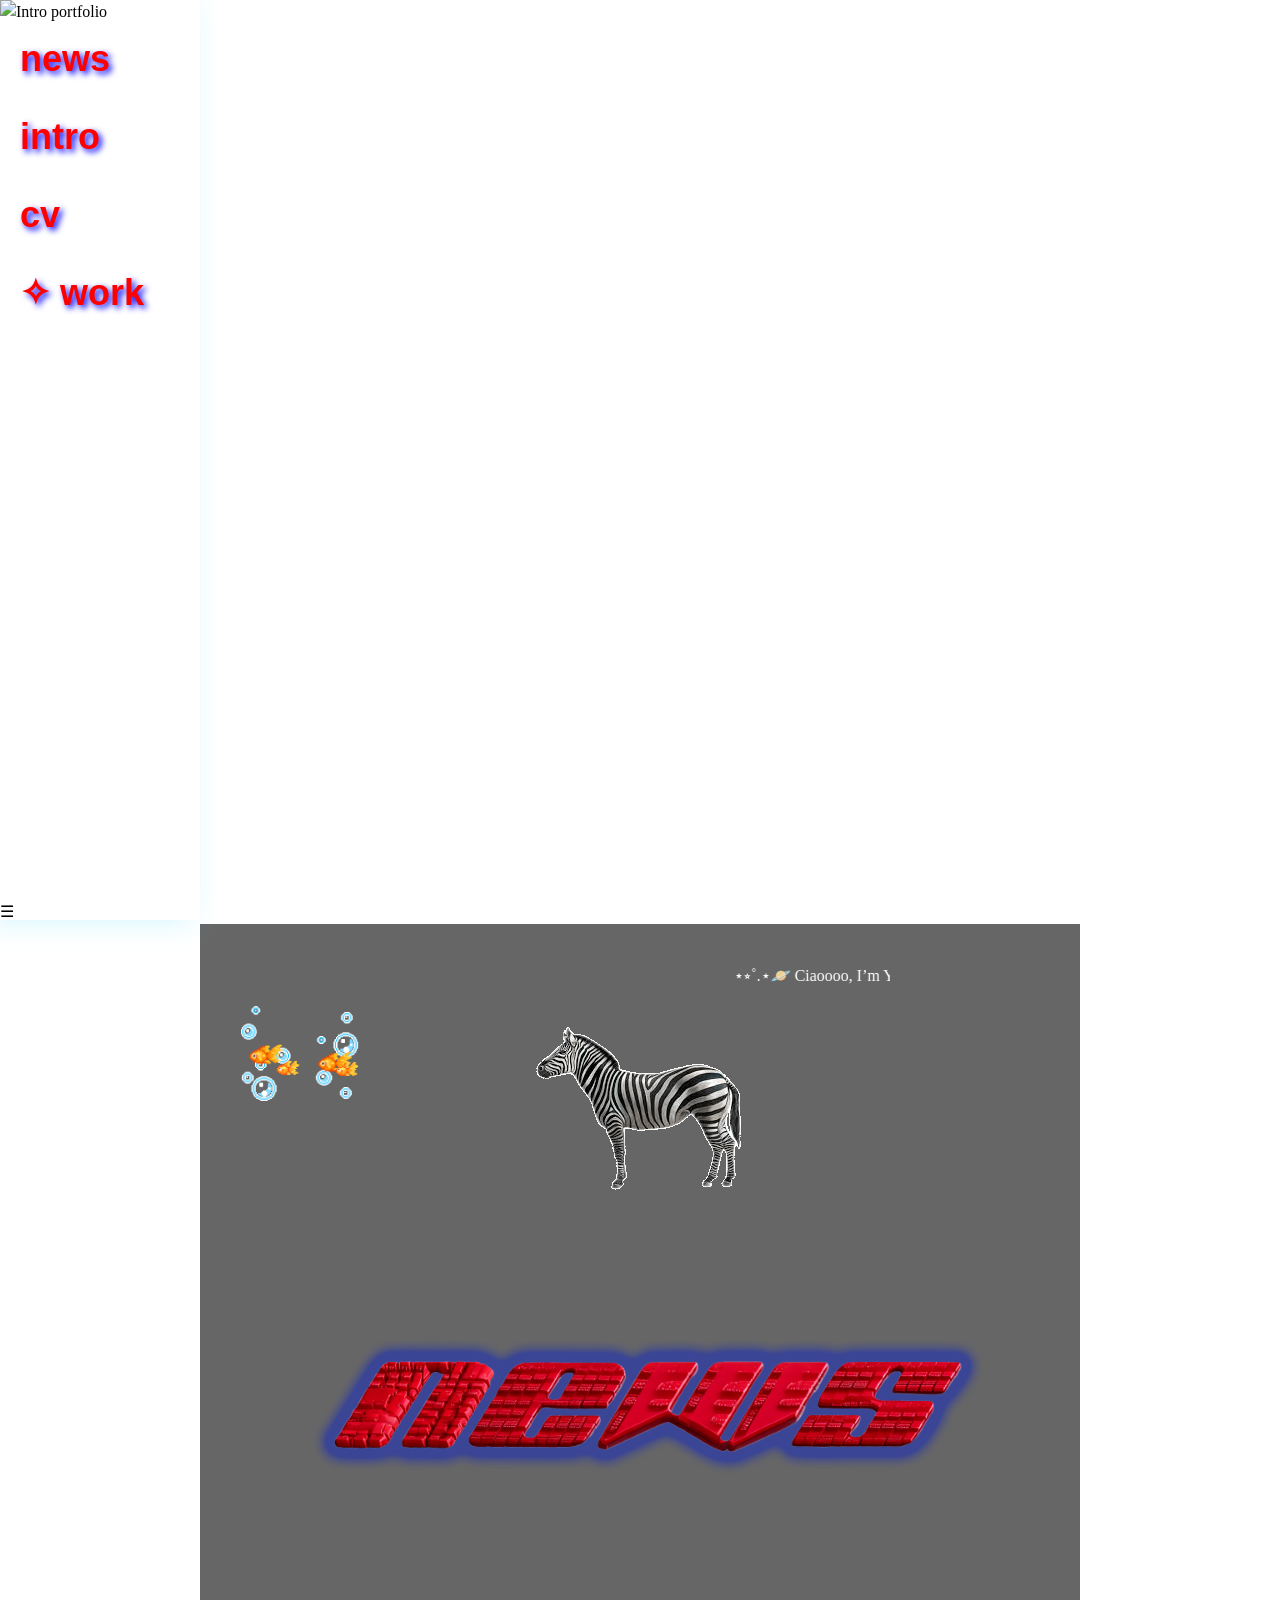
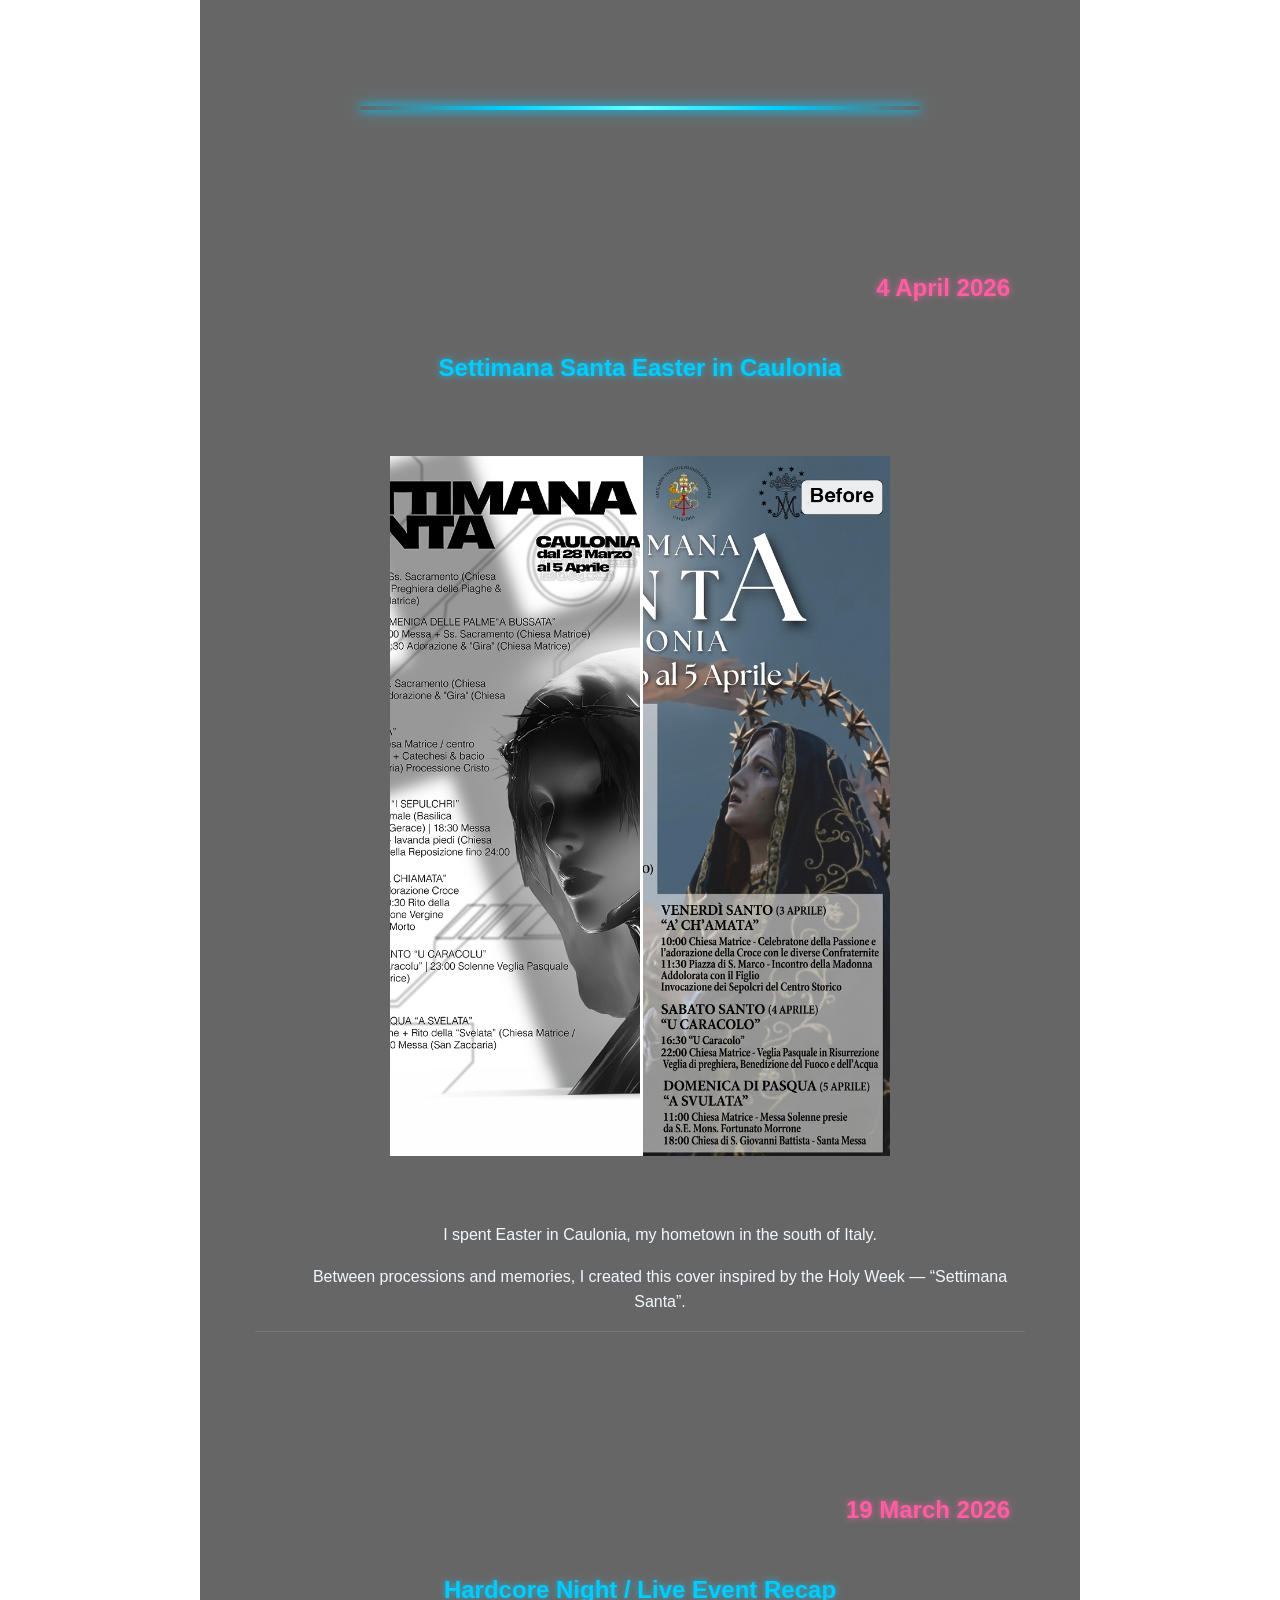
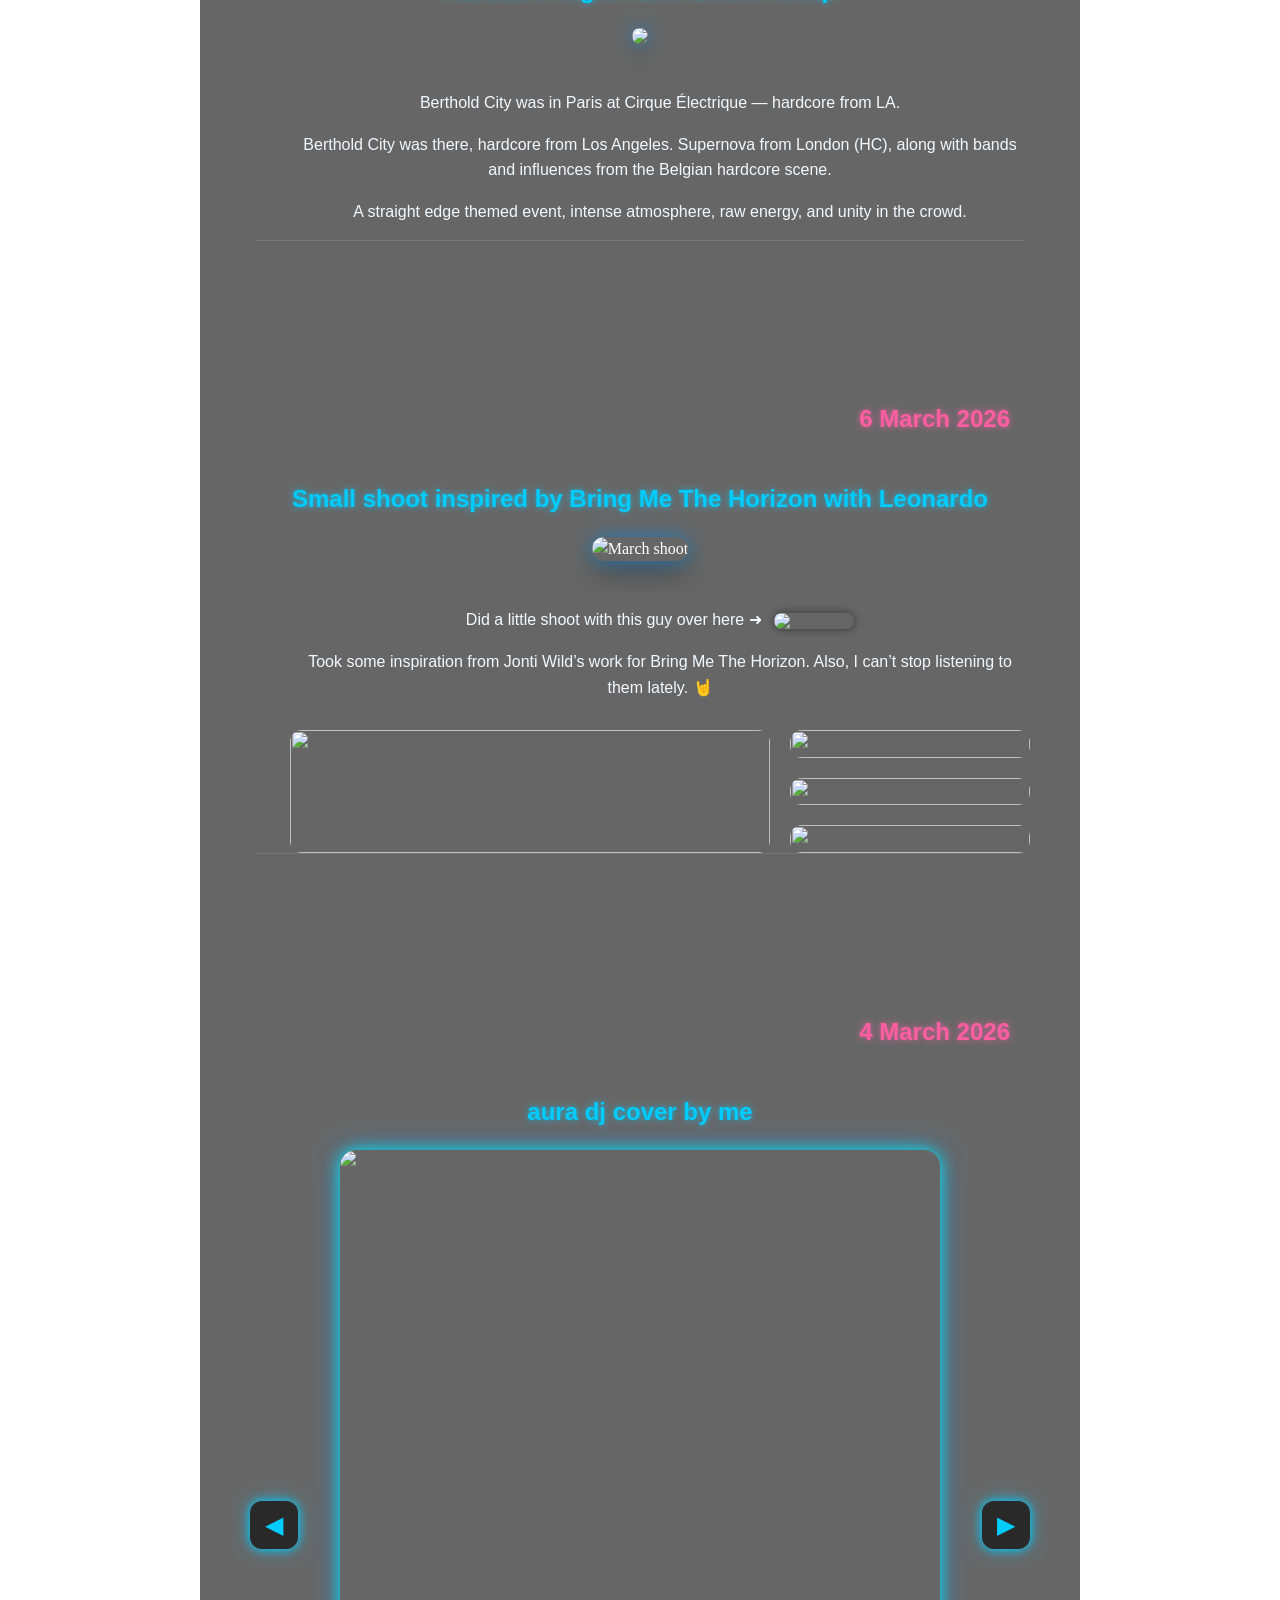
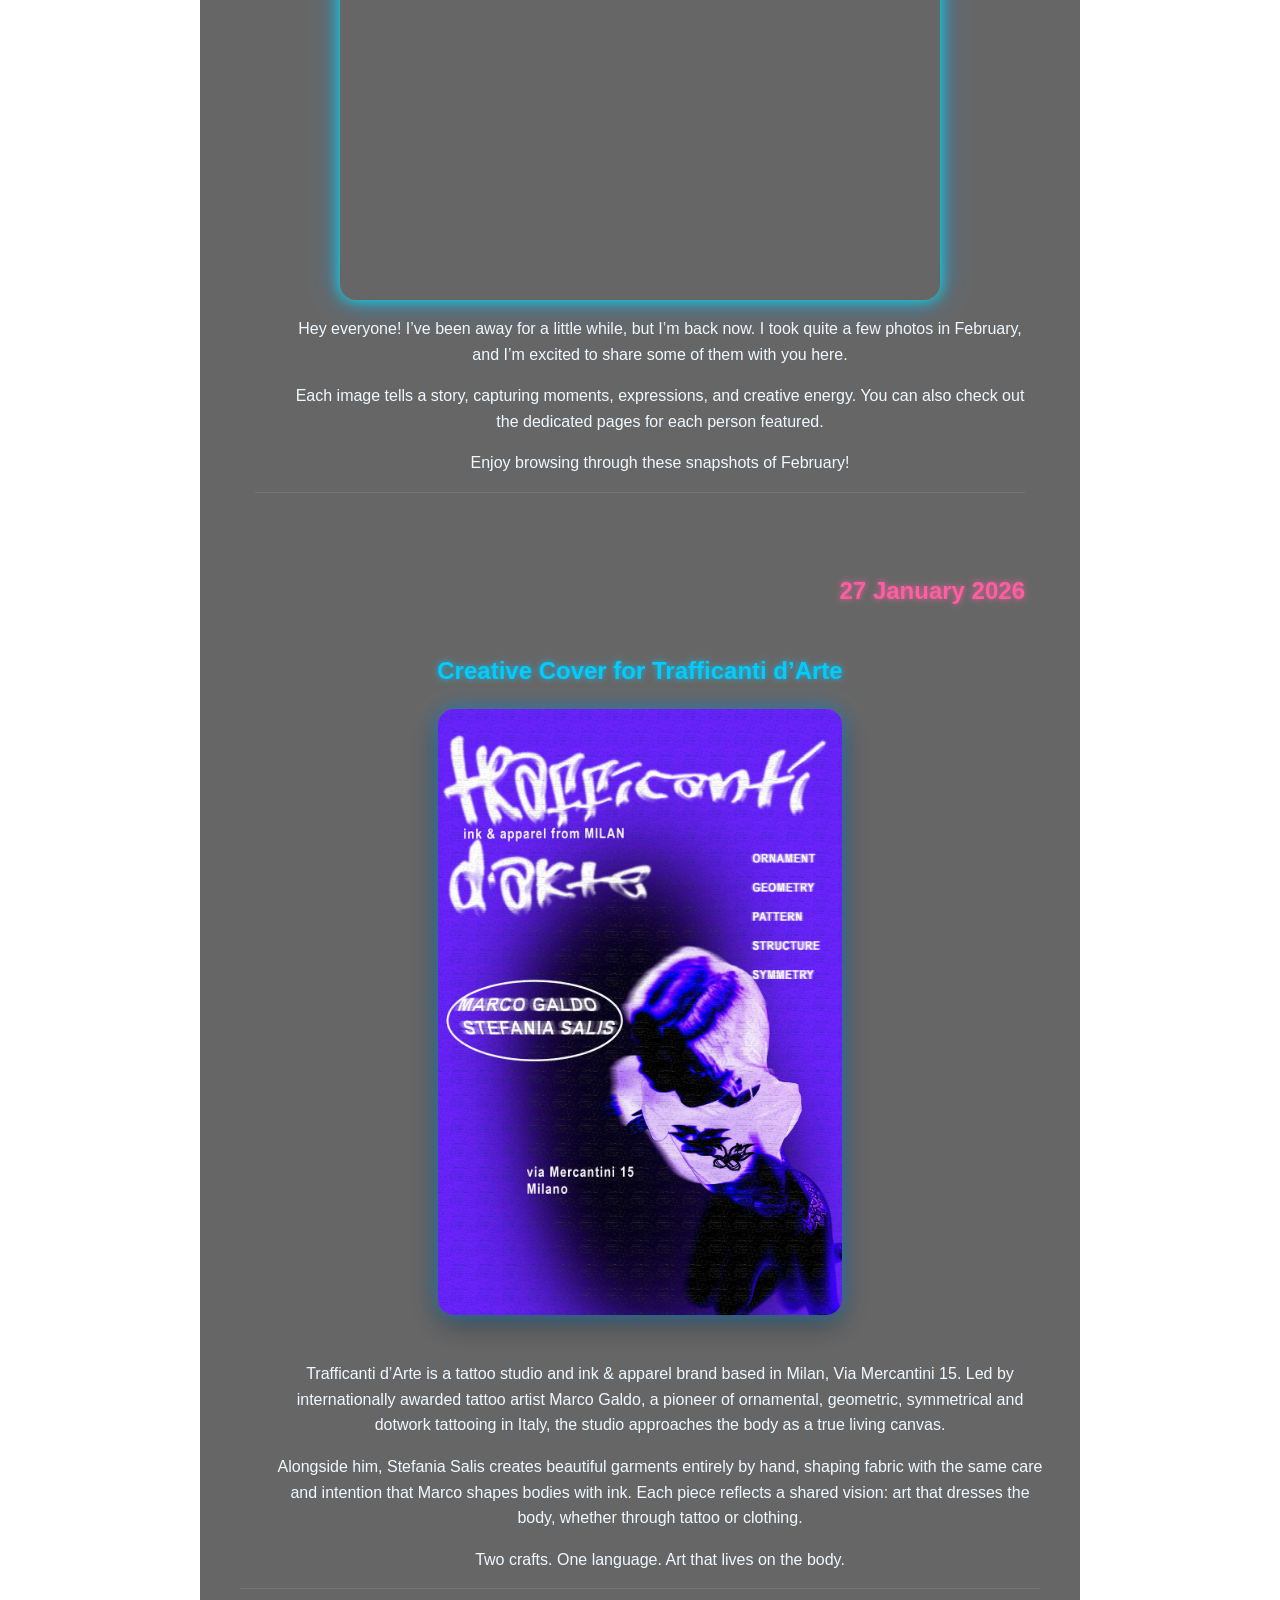
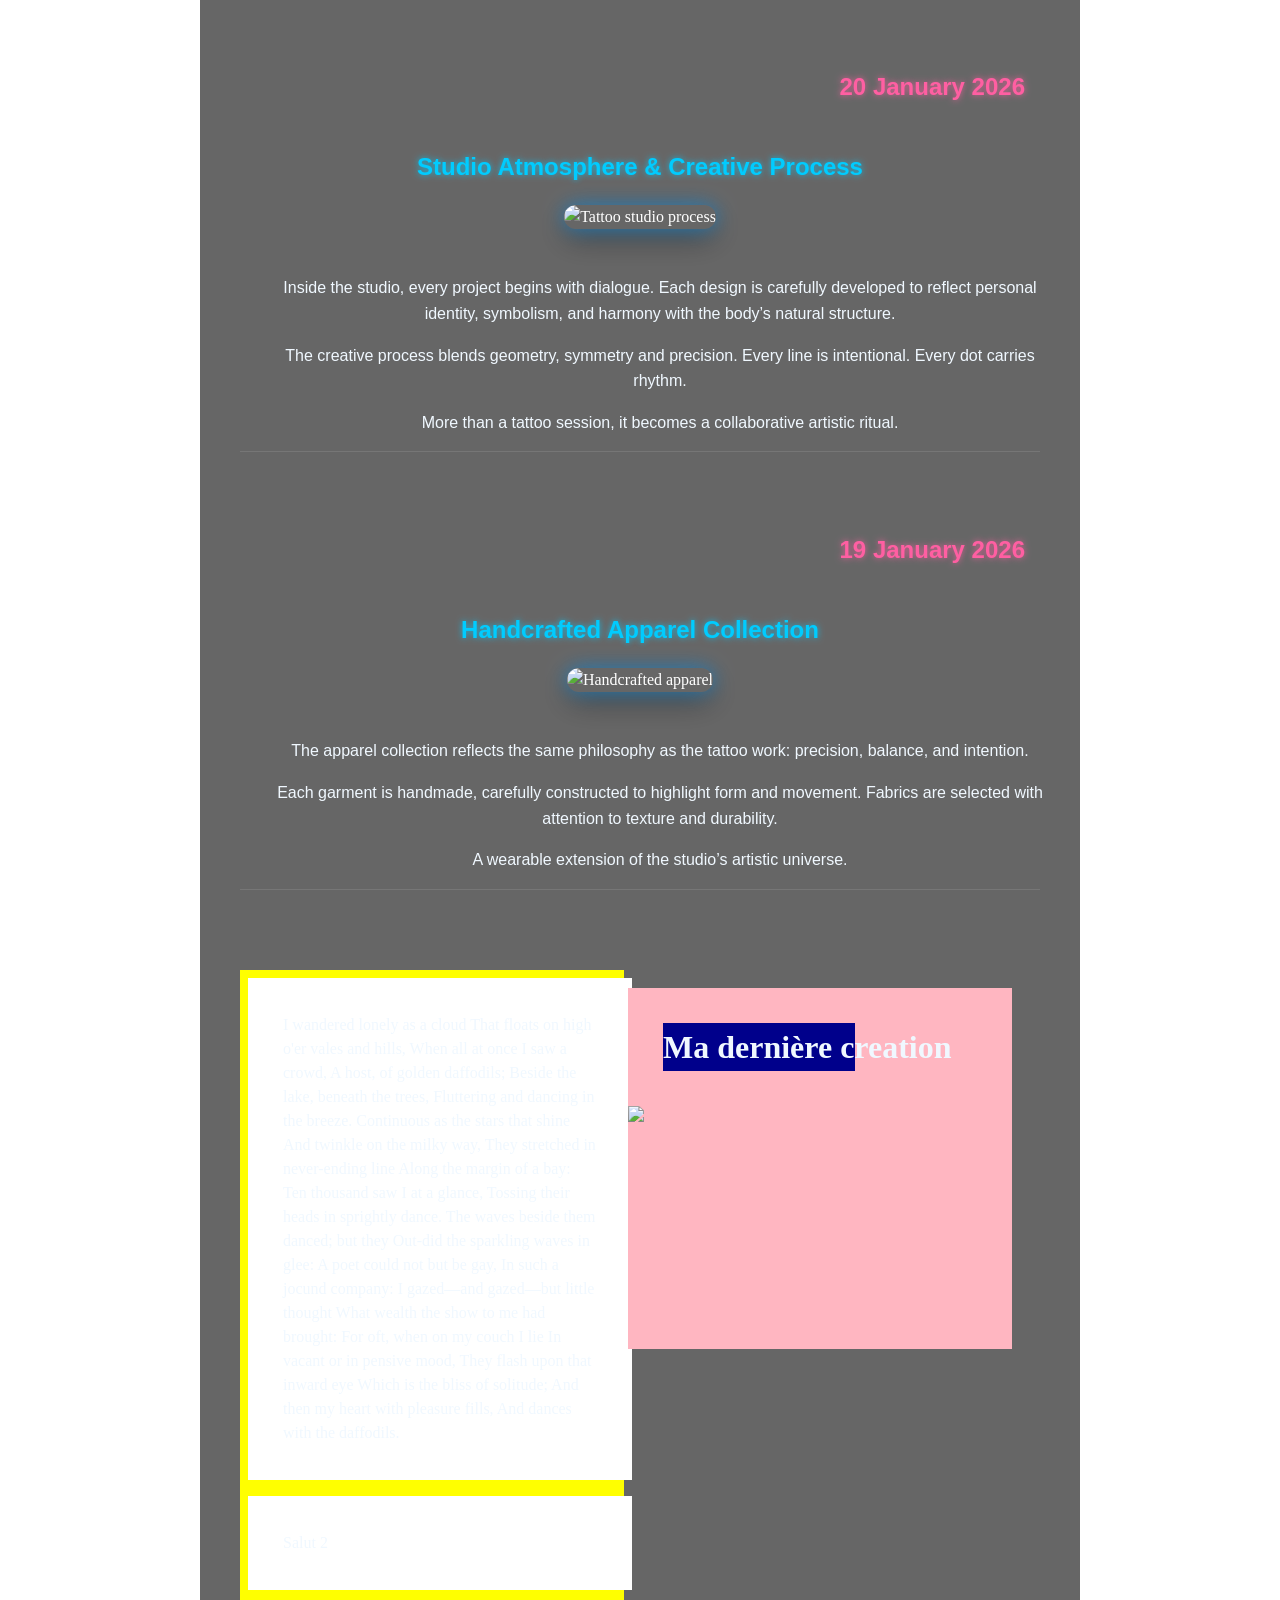
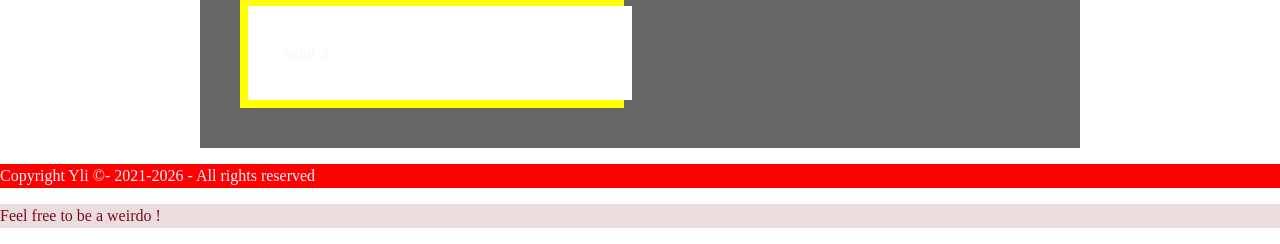
==== index.html @ c763c3a6 "Update index.html" ====
<!doctype html>
<html>
<head>
<meta charset="UTF-8">
<meta name="viewport" content="width=device-width, initial-scale=1.0">	
<title>👽Yli's website</title>
	<meta charset="utf-8"> 
	<link rel="stylesheet" type="text/css" href="styles.css">
	
</head>

<body>
	
	<!-- HERO INTRO -->
<section class="hero">
  <canvas id="liquid-canvas"></canvas>

 <img src="bannier-presentation-for-my-website-incubator-V2.png"
     class="hero-img"
      data-mobile="incubator visuel pour mobile V2.GIF"
     alt="Intro portfolio">

  <div class="hero-overlay"></div>
	
</section>

<!-- HERO INTRO FIN -->	
	
<!-- Burger menu for MOBILE -->	
	
	<!-- 🔥 Y2K BURGER -->
<div class="burger">☰</div>

<!-- 🌌 overlay -->
<div class="menu-overlay"></div>
	
<!-- Burger menu for MOBILE FIN-->	
	
<!--	Haut de page-->
	<!-- <header>
	
		<p> Enter Yli's universe ⋆⭒˚.⋆🪐 ⋆⭒˚.⋆	</p>
	
	</header> -->
	
<!--	Menu de Navigation a gauche -->
	
<nav class="menu-vertical">
  <ul>
    <li><a href="index.html">news</a></li>
    <li><a href="news.html">intro</a></li>
	<li><a href="contacts.html">cv</a></li>
    <li class="dropdown cyber">
      <div class="dropdown-toggle"><span class="angel-icon">✧</span> work</div>
      <ul class="submenu">
        <li><a href="ania.html">Ania</a></li>
        <li><a href="leo.html">Leonardo</a></li>
        <li><a href="work/autre.html">AutrePage</a></li>
      </ul>
    </li>
  </ul>
</nav>

	

	
	
<!-- MENU POETRY- FIN -->

	<!-- Titre : code pour figer le contenu -->
	
	<div class="parallax">
  <div class="contenu">
    
	<div class="logo-wrap">


  <!-- 🐟 FISH HERE -->
  <div class="fish-container">
    <img src="pesci 2 gif .gif" class="fish fish1">
    <img src="pesci 2 gif .gif" class="fish fish2">
    <img src="pesci 2 gif .gif" class="fish fish3">
  </div>
</div>
	  
	  
	
	<!--	Contenu qui scroll sous forme de boite-->
	
	<div style="text-align:center;">
  <marquee
  style="max-width:500px;
         margin-bottom:30px;
         color:white;
         background:transparent;"
  scrollamount="3"
  scrolldelay="5"
  direction="left"
  onmouseover="this.stop()"
  onmouseout="this.start()">
 ⋆⭒˚.⋆🪐 Ciaoooo, I’m Yli,  welcome to my InCub4ToR portfolio ⋆⭒˚.⋆🪐 ⋆⭒˚.⋆
</marquee>
</div>
	  
	<img src="zebra-gif.gif" align="middle">	
	 	
<img src="news-banner-for-website-red-and-blue.png" class="news-image">
	  
	  <!--	séparateur de contenu -->	   
	<div class="separator-y2k"></div>
	  
	  <!--	cover + text  -->
	 <div class="cover-section">
		 
	
	<!-- ================= ARTICLE 4 APRIL SETTIMANA SANTA============== -->

<div class="cover-section">

  <div class="cover-date"> 4 April 2026</div>

  <p class="cover-description">
    Settimana Santa 
	Easter in Caulonia
  </p>

  <!-- BEFORE / AFTER SLIDER -->
	
 <div class="ba-wrap">
  <img class="ba-after" src="SETTIMANA-SANTA-cover-hd-Before-V2.png"="after">

  <div class="ba-before">
    <img src="SETTIMANA-SANTA-cover-hd-.After-test-versions.png">
  </div>

  <div class="ba-line"></div>
</div>
	

  <div class="cover-text">
    <p>
      I spent Easter in Caulonia, my hometown in the south of Italy.
    </p>

    <p>
      Between processions and memories, I created this cover inspired by the Holy Week — “Settimana Santa”.
    </p>
  </div>

</div>	 
						 
<!-- ================= ARTICLE 4 APRIL SETTIMANA SANTA FIN ============ -->
					 
		 
		 <!-- ================= ARTICLE 19 MARCH ================= -->
<div class="cover-section">

  <div class="cover-date">19 March 2026</div>

  <p class="cover-description">
    Hardcore Night / Live Event Recap
  </p>

  <img src="Berthold-city-cover-concert-paris-19-mars-vert.png" class="cover-image spin-on-scroll">

  <div class="cover-text punk-text">
    <p>
      Berthold City was in Paris at Cirque Électrique — hardcore from LA.
    </p>

    <p>
      Berthold City was there, hardcore from Los Angeles.
Supernova from London (HC), along with bands and influences from the Belgian hardcore scene.
    </p>

    <p>
      A straight edge themed event, intense atmosphere, raw energy, and unity in the crowd.
    </p>
  </div>

</div>

<!-- ================= ARTICLE 6 MARCH ================= -->
<div class="cover-section">

  <div class="cover-date">6 March 2026</div>

  <p class="cover-description">
    Small shoot inspired by Bring Me The Horizon with Leonardo
  </p>

  <img src="march-shoot.JPG" alt="March shoot" class="cover-image">

  <div class="cover-text">

    <p>
      Did a little shoot with this guy over here
      <span class="arrow">➜</span>
      <img src="leo harcore.jpg" class="person-small">
    </p>

    <p>
      Took some inspiration from Jonti Wild’s work for Bring Me The Horizon.
      Also, I can’t stop listening to them lately. 🤘
    </p>

   <div class="march-photos">

  <img src="../P1022908.jpg" class="big-photo">
  <img src="../P1022860.jpg">
  <img src="../P1023007.jpg">
  <img src="../P1022959.jpg">

</div>

  </div>

</div>
  <!-- ================= ARTICLE 4 MARCH ================= -->
<div class="cover-section">

  <div class="cover-date"> 4 March 2026</div>

  <p class="cover-description">
    aura dj cover by me
  </p>

  <!-- Conteneur spécifique à mars -->
<!-- ================= 4 March slider ================= -->
<div class="march-slider">
  <button class="slider-btn left">◀</button>
  
  <div class="slider-window">
    <div class="slider-track">
      <img src="aura dj cover pink.JPG" class="march-image">
      <img src="aura dj cover yellow.JPG" class="march-image">
      <img src="aura dj cover blue.JPG" class="march-image">
    
    </div>
  </div>

  <button class="slider-btn right">▶</button>
</div>

<div class="cover-text">
  <p>
    Hey everyone! I’ve been away for a little while, but I’m back now. I took quite a few photos in February, and I’m excited to share some of them with you here.
    </p>
    <p>
      Each image tells a story, capturing moments, expressions, and creative energy. You can also check out the dedicated pages for each person featured.
    </p>
    <p>
      Enjoy browsing through these snapshots of February!
    </p>
  </div>

</div>
		 
		 
<!-- ⚡ Place your slider JS here, AFTER the HTML above -->
<script>
const track = document.querySelector('.slider-track');
const images = document.querySelectorAll('.slider-track .march-image');
const btnLeft = document.querySelector('.slider-btn.left');
const btnRight = document.querySelector('.slider-btn.right');

let currentIndex = 0;

function updateSlider() {
  const width = images[0].clientWidth;
  track.style.transform = `translateX(-${currentIndex * width}px)`;
}

// Right arrow: loop to first after last
btnRight.addEventListener('click', () => {
  currentIndex = (currentIndex + 1) % images.length;
  updateSlider();
});

// Left arrow: loop to last if on first
btnLeft.addEventListener('click', () => {
  currentIndex = (currentIndex - 1 + images.length) % images.length;
  updateSlider();
});

window.addEventListener('resize', updateSlider);
</script>
		 
		 
	<!-- ================= ARTICLE 27 JANUARY ================= -->	
	
	<div class="cover-date">27 January 2026</div>	 
		 
  <!-- Description au-dessus de la cover -->
  <p class="cover-description">
    Creative Cover for Trafficanti d’Arte
  </p>

  <!-- Image de la cover -->
  <img src="cover trafficanti d'arte purple .JPG" class="cover-image">

  <!-- Texte détaillé en dessous -->
  <div class="cover-text">
    <p>
      Trafficanti d’Arte is a tattoo studio and ink & apparel brand based in Milan, Via Mercantini 15.
      Led by internationally awarded tattoo artist Marco Galdo, a pioneer of ornamental, geometric, symmetrical and dotwork tattooing in Italy, the studio approaches the body as a true living canvas.
    </p>
    <p>
      Alongside him, Stefania Salis creates beautiful garments entirely by hand, shaping fabric with the same care and intention that Marco shapes bodies with ink. Each piece reflects a shared vision: art that dresses the body, whether through tattoo or clothing.
    </p>
    <p>
      Two crafts. One language. Art that lives on the body.
    </p>
  </div>
</div>
	  
	
	<!-- ================= ARTICLE 20 JANUARY ================= -->
<div class="cover-section">

  <div class="cover-date">20 January 2026</div>

  <p class="cover-description">
    Studio Atmosphere & Creative Process
  </p>

  <img src="studio-process.JPG" alt="Tattoo studio process" class="cover-image">

  <div class="cover-text">
    <p>
      Inside the studio, every project begins with dialogue. Each design is carefully developed to reflect personal identity, symbolism, and harmony with the body’s natural structure.
    </p>
    <p>
      The creative process blends geometry, symmetry and precision. Every line is intentional. Every dot carries rhythm.
    </p>
    <p>
      More than a tattoo session, it becomes a collaborative artistic ritual.
    </p>
  </div>

</div>
  
	  
	 <!-- ================= ARTICLE 19 JANUARY ================= -->
<div class="cover-section">

  <div class="cover-date">19 January 2026</div>

  <p class="cover-description">
    Handcrafted Apparel Collection
  </p>

  <img src="handmade-apparel.JPG" alt="Handcrafted apparel" class="cover-image">

  <div class="cover-text">
    <p>
      The apparel collection reflects the same philosophy as the tattoo work: precision, balance, and intention.
    </p>
    <p>
      Each garment is handmade, carefully constructed to highlight form and movement. Fabrics are selected with attention to texture and durability.
    </p>
    <p>
      A wearable extension of the studio’s artistic universe.
    </p>
  </div>

</div> 
	  
	

	<!--	cover + text fine -->
	  
	<div id="content">
	
	  <div class="leftbox">
		
		<div class="annonce">
			
		 <p> I wandered lonely as a cloud
That floats on high o'er vales and hills,
When all at once I saw a crowd,
A host, of golden daffodils;
Beside the lake, beneath the trees,
Fluttering and dancing in the breeze.

Continuous as the stars that shine
And twinkle on the milky way,
They stretched in never-ending line
Along the margin of a bay:
Ten thousand saw I at a glance,
Tossing their heads in sprightly dance.

The waves beside them danced; but they
Out-did the sparkling waves in glee:
A poet could not but be gay,
In such a jocund company:
I gazed—and gazed—but little thought
What wealth the show to me had brought:

For oft, when on my couch I lie
In vacant or in pensive mood,
They flash upon that inward eye
Which is the bliss of solitude;
And then my heart with pleasure fills,
And dances with the daffodils.
</p>
	
			
		  </div>
		  
		
		  
		<div class="annonce">
		  
			<p> Salut 2 </p>
		 
			
		  </div>
		  
		  <div class="annonce">
		  
			  <p> Salut 3 </p>
		 
			  
		  </div>
		  
		</div>
		
	  <div class="rightbox">
		
		  <h1> Ma dernière creation</h1>
		  
		  <img src="../ciocana-#2.jpg"> 
		  
	  <iframe width="200" height="150" src="https://www.youtube.com/embed/j3khZiP4KFk" title="YouTube video player" frameborder="0" allow="accelerometer; autoplay; clipboard-write; encrypted-media; gyroscope; picture-in-picture" allowfullscreen></iframe>
		  
	   
		  
		</div>
		
	
	</div>
<!-- Titre : code de clôture pour figer le contenu -->
		</div>
</div>								   							  
	
	
<!--	Pied de page -->
	
	<footer>
		<p>
		
		Copyright Yli &copy;- 2021-2026 - All rights reserved
		</p>
	
	</footer>
	
	
	
	<p class="Bienvenue">  Feel free to be a weirdo !
	</p>
	
	
	


	

	
	<!--<embed name="dev" src="../videoplayback (1).mp4" loop="false" autostart="false">-->
	
	

<!-- Script pour le menu cyber angel ''ania''-->


<script>
document.querySelectorAll(".cyber > .dropdown-toggle").forEach(function(toggle) {
  toggle.addEventListener("click", function(e) {
    e.preventDefault();
    this.parentElement.classList.toggle("active"); // active sur le li parent (Poetry)
  });
});
</script>



<!-- Script pour le menu cyber angel ''ania''- FIN -->
	
	<!-- Put this HERE, near the bottom of your file -->

<script>
const elements = document.querySelectorAll('.spin-on-scroll');

const observer = new IntersectionObserver((entries) => {
  entries.forEach(entry => {
    if (entry.isIntersecting) {
      const el = entry.target;

      el.classList.remove('active');
      void el.offsetWidth; // restart animation
      el.classList.add('active');
    }
  });
}, {
  threshold: 0.5
});

elements.forEach(el => observer.observe(el));
</script>
	
	<!-- Put this HERE, near the bottom of your file FIN -->

<!-- Script for 4 APRIL settimana santa slider  -->	
	
	<script src="script.js"></script>
	
	<!-- Script for 4 APRIL settimana santa slider FIN -->	
	
<!-- Script for burger MENU MOBILE responsive -->
	
<script>
document.addEventListener("DOMContentLoaded", () => {

  const burger = document.querySelector(".burger");
  const menu = document.querySelector(".menu-vertical");
  const overlay = document.querySelector(".menu-overlay");

  if (!burger || !menu || !overlay) return;

  burger.addEventListener("click", () => {
    menu.classList.toggle("active");
    overlay.classList.toggle("active");
    burger.classList.toggle("active"); // 🔥 this triggers rotation
  });

});
</script>
 
	
	<!-- Script for burger MENU MOBILE responsive FIN -->
	
<!-- Script for burger image intro  MOBILE responsive-->
<script>
if (window.innerWidth <= 768) {
  const hero = document.querySelector(".hero-img");
  hero.src = hero.getAttribute("data-mobile");
}
</script>
<!-- Script for burger image intro  MOBILE responsive FIN -->

	
</body>
</html>
---- styles.css ----
/* ===== SUBMENU POETRY ===== */

/* ===== Menu vertical principal ===== */
.menu-vertical {
  position: fixed;
  top: 0;
  left: 0;

  height: 100vh;
  width: 200px;

  background-color: transparent;
  padding-top: 20px;
  z-index: 1000;
}

/* Parent menu Poetry */
.menu-vertical .cyber > .dropdown-toggle {
  display: flex;              /* pour aligner Ã©toile et texte */
  align-items: center;        /* centre verticalement */
  width: 100%;                /* prend toute la largeur du menu */
  padding: 12px 20px;         
  box-sizing: border-box;     
  font-family: 'Octuple Max', sans-serif;
  font-size: 36px;
  font-weight: bold;
  color: red;
  text-shadow: 3px 3px 6px blue;
  background-color: transparent;
  cursor: pointer;
  transition: all 0.3s ease;
}

/* Ã‰toile avant le texte */
.menu-vertical .cyber > .dropdown-toggle .angel-icon {
  margin-right: 10px;
  transition: transform 0.4s ease, opacity 0.3s ease;
}

/* Survol sur toute la largeur du div */
.menu-vertical .cyber > .dropdown-toggle:hover {
  background-color: white;
  color: black;
}


/* Texte du menu */
.menu-vertical .cyber > .dropdown-toggle .menu-text {
  margin-left: 10px;           /* espace entre l'Ã©toile et le texte */
}

/* IcÃ´ne âœ§ Ã  gauche */
.menu-vertical .cyber > .dropdown-toggle .angel-icon {
  display: inline-block;
  transition: transform 0.4s ease;
  color: red;
}

/* Rotation de l'Ã©toile quand le sous-menu est actif */
.menu-vertical .cyber.active > .dropdown-toggle .angel-icon {
  transform: rotate(180deg);
  color: blue;                 /* couleur diffÃ©rente si ouvert */
}

/* Effet visuel au survol pour indiquer un sous-menu */
.menu-vertical .cyber > .dropdown-toggle:hover {
  background-color: white;     /* mÃªme effet que sur les autres liens */
  color: black;
}

/* Sous-menu Poetry */
.cyber .submenu {
  list-style: none;
  padding: 0;
  margin: 0;
  max-height: 0;
  overflow: hidden;
  opacity: 0;
  transform: translateY(-10px);
  transition: 
  max-height 0.5s ease,
  opacity 0.3s ease,
  transform 0.3s ease;
}

/* Quand actif, le sous-menu sâ€™ouvre */
.cyber.active > .submenu {
  max-height: 500px;
  opacity: 1;
  transform: translateY(0);
}

/* Liens des sous-menus */
.cyber .submenu li a {
  display: block;
  padding: 12px 40px;
  font-size: 28px;
  font-family: 'Octuple Max', sans-serif;
  font-weight: bold;
  color: red;
  text-shadow: 3px 3px 6px blue;
  background: transparent;
  text-decoration: none;
  transition: all 0.3s ease;
}

/* Hover sur les sous-menus */
.cyber .submenu li a:hover {
  background-color: white;
  color: black;
  transform: translateX(6px);
}




/* ===== SUBMENU POETRY - FIN ===== */


/* S'assure que le menu reste vertical Ã  gauche */
.menu-vertical ul {
  display: flex;
  flex-direction: column; /* menu vertical */
}

/* Sous-menu doit s'aligner sous le parent vertical */
.menu-vertical .submenu {
  position: relative;      /* pas en absolute pour ne pas se dÃ©caler */
  margin-left: 0;
}


.cyber .submenu {
  width: 200px;           /* mÃªme largeur que menu */
  margin-left: 0;
}


/* Liste verticale */
.menu-vertical ul {
  list-style: none;  
  margin: 0;
  padding: 0;
}

/* Style des liens */
.menu-vertical li a {
  display: block;
  color: red;                        /* texte rouge */
  font-family: 'Octuple Max', sans-serif; /* police Octuple Max */
  font-weight: bold;                  /* texte en gras */
  text-decoration: none;
  padding: 12px 20px;
  font-size: 36px;                   /* double taille pour Ãªtre visible */
  text-shadow: 3px 3px 6px blue;     /* ombre bleue plus prononcÃ©e */
  background-color: transparent;      /* fond transparent */
  transition: all 0.3s;      

}


/* Effet sur hover */
.menu-vertical li a:hover {
  background-color: white; /* fond blanc au survol */
  color: black; /* texte noir sur fond blanc */
}


/* ================================= */
nav.menu-nav ul li.btn{
	display: inline-block;
	list-style-type: none;}

nav.menu-nav ul li.btn a{color: white;
	background-color: darkblue;
	text-decoration: none;
padding: 10px;
font-size: 30px}

nav.menu-nav ul li.btn:hover a{color: darkblue;
background-color: white;
transition: all 0.3s;}


header{background-color: black;}
p {color: aliceblue}

footer{background-color: red;}



h1 {color: aliceblue;background-color: darkblue;margin-left: auto;margin-right: auto;width: 6em;
white-space: nowrap;}

p.Bienvenue{color: #7D0C1C;
background-color: #EBDDDE;}


p.vivacss{color: blue;background-color: aliceblue;font-weight: bold;}



a {background-color: aliceblue
}

h1.headline{font-size: 50px;}

img{display: block; margin-left: auto;margin-right: auto}

marquee {color: #7D0C1C;
background-color: #EBDDDE;}


div#content div.annonce{background-color: white;
width: 100%;
	margin: 8px;
}

div#content{background-color:transparent}


div#content div{display: inline-block;
width: 48%;}


div#content div h1,
div#content div p,
div#content div iframe {
  margin: 35px;
}

div#content div.leftbox{
	background-color: yellow;
	vertical-align:middle;
}


div#content div.rightbox{ 
	background-color:lightpink;align-content: center;
}



/* ===== MENU FIXE scroll ===== */
.parallax {
  background-image: url("futuristic background.png");/* ===== background principal au centre ===== */
  background-size: cover;
  background-position: center;
  background-attachment: fixed;

	
	
  min-height: 100vh;
  display: flex;
  justify-content: center;
  align-items: center;
}

.contenu {
  background: rgba(0, 0, 0, 0.6); /* optionnel */
  color: white;
  padding: 40px;
  max-width: 800px;
}

/* ===== MENU FIXE scroll ===== */
.logo-wrap {
  position: relative;
  display: flex;
  justify-content: center;
  align-items: center;
}

/* ===== pesci gif ===== */

/* fish container sits ON TOP of logo area */
.fish-container {
  position: absolute;
  inset: 0;
  pointer-events: none;
  z-index: 10;
}

/* fish base */
.fish {
  position: absolute;
  width: 120px;
  animation: swim-right-left 20s linear infinite;
}

/* animation droite â†’ gauche */
@keyframes swim-right-left {
  0% {
    transform: translateX(110vw); /* commence hors Ã©cran Ã  droite */
  }
  100% {
    transform: translateX(-200px); /* sort Ã  gauche */
  }
}

/* sÃ©parateur contenu */
.separator-y2k {
  width: 70%;
  height: 4px;
  margin: 60px auto;
  background: linear-gradient(
    to right,
    transparent,
    #00ccff,
    #66ffff,
    #00ccff,
    transparent
  );
  box-shadow:
    0 0 8px #00ccff,
    0 0 16px rgba(0, 204, 255, 0.8);
  border-radius: 10px;
}

/* Date du post */
.cover-date {
  font-family: Arial, sans-serif;
  font-size: 24px;
  font-weight: bold;
  color: #ff5fa2; /* rose */
  text-shadow: 0 0 6px rgba(255, 95, 162, 0.8);
  margin-bottom: 20px;
  width: 100%;
  text-align: right;
}

/* Container centrÃ© absolu */
.cover-section {
  display: flex;
  flex-direction: column;
  align-items: center;      /* centre horizontalement tous les Ã©lÃ©ments */
  justify-content: flex-start;
  text-align: center;       /* centre le texte */
  margin: 80px auto;        /* centre la section entiÃ¨re */
  width: 100%;
  max-width: 900px;         /* limite la largeur totale */
  box-sizing: border-box;
}

/* Description au-dessus */
.cover-description {
  font-family: 'Octuple Max', sans-serif;
  font-size: 24px;
  font-weight: bold;
  color: #00ccff;
  text-shadow: 0 0 6px rgba(0, 204, 255, 0.8);
  margin-bottom: 20px;
  width: 100%;
}

/* Image centrÃ©e */

.cover-image {
  display: block;           
  max-width: 52.5%; /* avant câ€™Ã©tait 70%, rÃ©duit dâ€™environ 25% */
  height: auto;
  border-radius: 16px;
  box-shadow: 
    0 0 20px rgba(0, 153, 255, 0.6),
    0 10px 30px rgba(0, 0, 0, 0.4);
  margin: 0 auto 30px auto; /* reste centrÃ© */
}


/* Texte dÃ©taillÃ© en dessous */
.cover-text {
  width: 100%;
  max-width: 800px;         /* largeur confortable */
  margin: 0 auto;           /* centre horizontalement */
  text-align: center;
  font-family: 'Arial', sans-serif;
  font-size: 16px;
  color: #fff;
  line-height: 1.6;
  padding: 0 20px;          /* pour petits Ã©crans */
}

/* SÃ©paration entre les articles */
.cover-section {
  padding-bottom: 60px;
  border-bottom: 1px solid rgba(255,255,255,0.1);
}

.cover-section:last-child {
  border-bottom: none;
}



/* ==== 4 March images row with neon / Y2K vibe ==== */
/* March slider container */

/*STEP 1 â€” FIX MAIN CONTAINER */
.march-slider {
  width: 100%;
  max-width: 700px;
  margin: 0 auto;
  position: relative;
  display: flex;
  align-items: center;
  justify-content: center;
}

/* STEP 2 Fix window slider */
.slider-window {
  width: 100%;
  overflow: hidden;
  display: flex;
  justify-content: center;
}

/* STEP 3 â€” MAKE TRACK RESPONSIVE */
.slider-track {
  display: flex;
  transition: transform 0.4s ease;
}

/* STEP 4 â€” FIX IMAGES INSIDE SLIDER */

.march-image {
  width: 100%;
  max-width: 100%;
  height: auto;
  flex-shrink: 0;
}


/*--------------FIN MOBILE RESPONSIVE---------*/

/* slider viewport */
.slider-window {
  overflow: hidden;
  width: 600px;
  border-radius: 16px;
  box-shadow: 
    0 0 15px rgba(0, 255, 255, 0.8),
    0 0 30px rgba(0, 153, 255, 0.6);
}

/* track that slides left/right */
.slider-track {
  display: flex;
  transition: transform 0.3s ease;
}

/* slider images */
.slider-track .march-image {
  min-width: 100%;  
  height: auto;
  border-radius: 16px;
  object-fit: cover;
  transition: transform 0.35s ease, filter 0.35s ease;
}

/* hover effect for Y2K glow */
.slider-track .march-image:hover {
  transform: scale(1.05);
  filter: brightness(1.1);
  box-shadow: 0 0 25px rgba(0,204,255,0.7);
}

/* slider buttons on sides */
.slider-btn {
  position: absolute;
  top: 50%;
  transform: translateY(-50%); /* center vertically */
  background: rgba(0,0,0,0.6);
  color: #00ccff;
  border: none;
  padding: 10px 15px;
  font-size: 24px;
  cursor: pointer;
  border-radius: 12px;
  box-shadow:
    0 0 10px #00ccff,
    0 0 20px rgba(0,204,255,0.5);
  transition: all 0.3s ease;
  z-index: 10;
}

/* left arrow on left */
.slider-btn.left {
  left: -40px; /* adjust distance from image */
}

/* right arrow on right */
.slider-btn.right {
  right: -40px; /* adjust distance from image */
}

/* hover effect */
.slider-btn:hover {
  background: rgba(0,0,0,0.8);
  transform: translateY(-50%) scale(1.1);
}
/* Force small "little guy right here" inline image size */
.person-small {
  width: 80px !important;  /* overrides any other width */
  height: auto !important;
  margin-left: 8px;
  vertical-align: middle;
  border-radius: 8px;
  box-shadow: 0 0 10px rgba(0,0,0,0.5);
  display: inline-block;   /* stay on same line */
}
/* ==== 4 March images row with neon / Y2K vibe ==== FIN*/

/* galerie spÃ©cifique Ã  l'article 6 March shooting leo BMTH */

.march-photos{
  display:grid;
  grid-template-columns: 2fr 1fr;
  grid-template-rows: auto auto auto;
  gap:20px;
  margin-top:30px;
}

.march-photos img{
  width:100%;
  height:100%;
  object-fit:cover;
  border-radius:12px;
}

/* grande image */
.march-photos .big-photo{
  grid-row: span 3;
}
/* effets âœ¨ zoom
âœ¨ glow cyber
âœ¨ image qui se soulÃ¨ve */

.march-photos img{
  width:100%;
  height:100%;
  object-fit:cover;
  border-radius:12px;
  transition: all 0.35s ease;
}

.march-photos img:hover{
  transform: scale(1.05) translateY(-6px);
  box-shadow: 0 0 25px rgba(0,204,255,0.7);
}

/* galerie spÃ©cifique Ã  l'article 6 March shooting leo BMTH FIN */

/* === Punk / Hardcore post 19 march === */

.cover-section.punk {
  background: black;
  color: white;
  padding: 25px;
  border: 2px solid white;
  position: relative;
  overflow: hidden;
}

/* Optional gritty overlay effect */
.cover-section.punk::before {
  content: "";
  position: absolute;
  inset: 0;
  background: url('../grain.png'); /* optional texture image */
  opacity: 0.08;
  pointer-events: none;
}

/* Image black & white */
.cover-section.punk .cover-image {
  filter: grayscale(100%) contrast(120%);
}

/* Description with punk vibe */
.cover-section.punk .cover-description {
  font-style: italic;
  letter-spacing: 1px;
  text-transform: uppercase;
}

/* Text styling */
.cover-section.punk .punk-text {
  font-size: 14px;
  line-height: 1.6;
  opacity: 0.9;
}

/* Slight blur / haze feel for background text area */
.cover-section.punk .cover-text {
  background: rgba(255, 255, 255, 0.05);
  backdrop-filter: blur(4px);
  padding: 15px;
  border-left: 3px solid white;
}


.cover-section.punk .cover-date {
  font-size: 22px;
  text-transform: uppercase;
  letter-spacing: 2px;
  border-bottom: 1px solid white;
  padding-bottom: 5px;
}

.cover-section.punk:hover {
  transform: scale(1.01);
  transition: 0.2s;
}
.spin-on-scroll.active {
  animation: spin3 1.8s ease-out forwards;
  transform-origin: center;
}

@keyframes spin3 {
  from {
    transform: rotate(0deg);
  }
  to {
    transform: rotate(1080deg); /* 3 spins */
  }
}
/* === Punk / Hardcore post 19 march === FIN*/

/* === SETTIMANA SANTA 4 APRILE=== */

.ba-wrap {
  position: relative;
  width: 500px;
  max-width: 100%;
  margin: 50px auto;
  overflow: hidden;
  user-select: none;
}

.ba-after {
  width: 100%;
  display: block;
}

/* IMPORTANT: this becomes the "mask" */
.ba-before {
  position: absolute;
  top: 0;
  left: 0;
  height: 100%;
  width: 50%;
  overflow: hidden;
}

/* force SAME size for both images */
.ba-before img,
.ba-after {
  width: 100%;
  height: 100%;
  object-fit: cover;
  display: block;
}

.ba-line {
  position: absolute;
  top: 0;
  left: 50%;
  width: 3px;
  height: 100%;
  background: white;
  pointer-events: none;
  z-index: 10;
}

/* mouse curser */


.ba-wrap {
  cursor: ew-resize;
  touch-action: none;
}
/* === PSETTIMANA SANTA 4 APRILE=== FIN*/


/* ===== Y2K BURGER MENU for MOBILE===== */

/* Burger button */

@media (max-width: 768px) {
  .burger {
    display: block;
  }
}

/* Overlay (dark background when menu open) */
.menu-overlay.active {
  display: block;
  position: fixed;
  inset: 0;
  background: rgba(0,0,0,0.6);
  z-index: 2000;
}


 /* MOBILE responsive burger uniquement */
/* ===== MOBILE BURGER ===== */

@media (max-width: 768px) {
  .burger {
    display: block;
    position: fixed;
    top: 20px;
    right: 20px;
    z-index: 3000;
    font-size: 30px;
    cursor: pointer;
    color: blue;
  }

	.burger {
  outline: 3px solid lime;
}

/* movement rotate burger  */	
.burger.active:hover {
  transform: rotate(180deg) scale(1.2);
  color: #00ccff;
  text-shadow: 0 0 10px #00ccff;
}

	
  .menu-vertical {
    left: auto;
    right: 0;

    width: 220px;
    height: 100vh;

    background: rgba(0, 0, 0, 0.95);
    backdrop-filter: blur(10px);

    transform: translateX(110%);
    transition: transform 0.35s ease;

    z-index: 2500;
    padding-top: 80px;
  }
	

	
  .menu-vertical.active {
    transform: translateX(0);
  }

  /* menu links mobile */
  .menu-vertical li a {
    font-size: 24px;
    padding: 15px 20px;
  }

  /* éviter scroll quand menu ouvert */
  body.menu-open {
    overflow: hidden;
  }
}

/* effet glow global (desktop + mobile) */
.menu-vertical {
  box-shadow: -10px 0 30px rgba(0, 204, 255, 0.2);
}

.menu-vertical.active {
  box-shadow: -10px 0 40px rgba(0, 204, 255, 0.6);
}


 /* STEP 1 MOBILE Adaptation for images  */
img {
  max-width: 100%;
  height: auto;
}

/* STEP 2 MAKE TEXT RESPONSIVE (READABLE)*/
body {
  font-size: 16px;
  line-height: 1.5;
}

/* INSIDE MOBILE*/
@media (max-width: 768px) {
  body {
    font-size: 15px;
  }

  .cover-text {
    padding: 10px 15px;
  }

  .cover-date,
  .cover-description {
    padding: 0 15px;
  }
}

/* STEP 3 FIX CENTERED / WIDE LAYOUT*/
.cover-section {
  width: 100%;
  max-width: 100%;
  padding: 0 15px;
  box-sizing: border-box;
}

/* STEP 4 MOBILE LAYOUT RULES*/
@media (max-width: 768px) {

  .contenu {
    width: 100%;
    padding: 10px;
  }

  .cover-section {
    width: 100%;
  }

  .cover-image {
    width: 100%;
  }

  .ba-wrap {
    width: 100%;
  }

}

/* PHOTO HEADER PORTFLIO*/
.hero {
  width: 100%;
  height: 100vh; /* prend tout l’écran */
  position: relative;
  overflow: hidden;
}

.hero-img {
  width: 100%;
  height: 100%;
  object-fit: cover;
}

.hero-text {
  position: absolute;
  top: 50%;
  left: 50%;
  transform: translate(-50%, -50%);
  text-align: center;
  color: white;
  font-family: sans-serif;
}

.hero-text h1 {
  font-size: 3rem;
  margin: 0;
}

.hero-text p {
  font-size: 1.2rem;
  opacity: 0.8;
}

/* PHOTO HEADER PORTFLIO FIN */

/* GIF HEADER PORTFLIO MOBILE */

content: url(incubator visuel pour mobile V2.GIF);


/* GIF HEADER PORTFLIO MOBILE FIN */

/* backgorund pour photo header */

body {
  margin: 0;
  background: transparent; /* ou enlève carrément la ligne */
}

.hero {
  position: relative;
  width: 100%;
  height: 100vh;
  overflow: hidden;
  margin: 0;
  padding: 0;
}

/* IMAGE */
.hero-img {
  position: absolute;
  inset: 0;
  width: 100%;
  height: 100%;
  object-fit: cover;
  z-index: 1;
}

/* CANVAS (IMPORTANT POUR TON BUG BLANC) */
#liquid-canvas {
  position: absolute;
  inset: 0;
  width: 100%;
  height: 100%;
  z-index: 2;
  pointer-events: none;
  background: transparent;
  mix-blend-mode: screen;
  opacity: 0.5;
}

/* OVERLAY GLITCH */
.hero-overlay {
  background: transparent;
}


body {
  margin: 0;
}

img {
  display: block;
  max-width: 100%;
  height: auto;
}
/* backgorund pour photo header FIN */
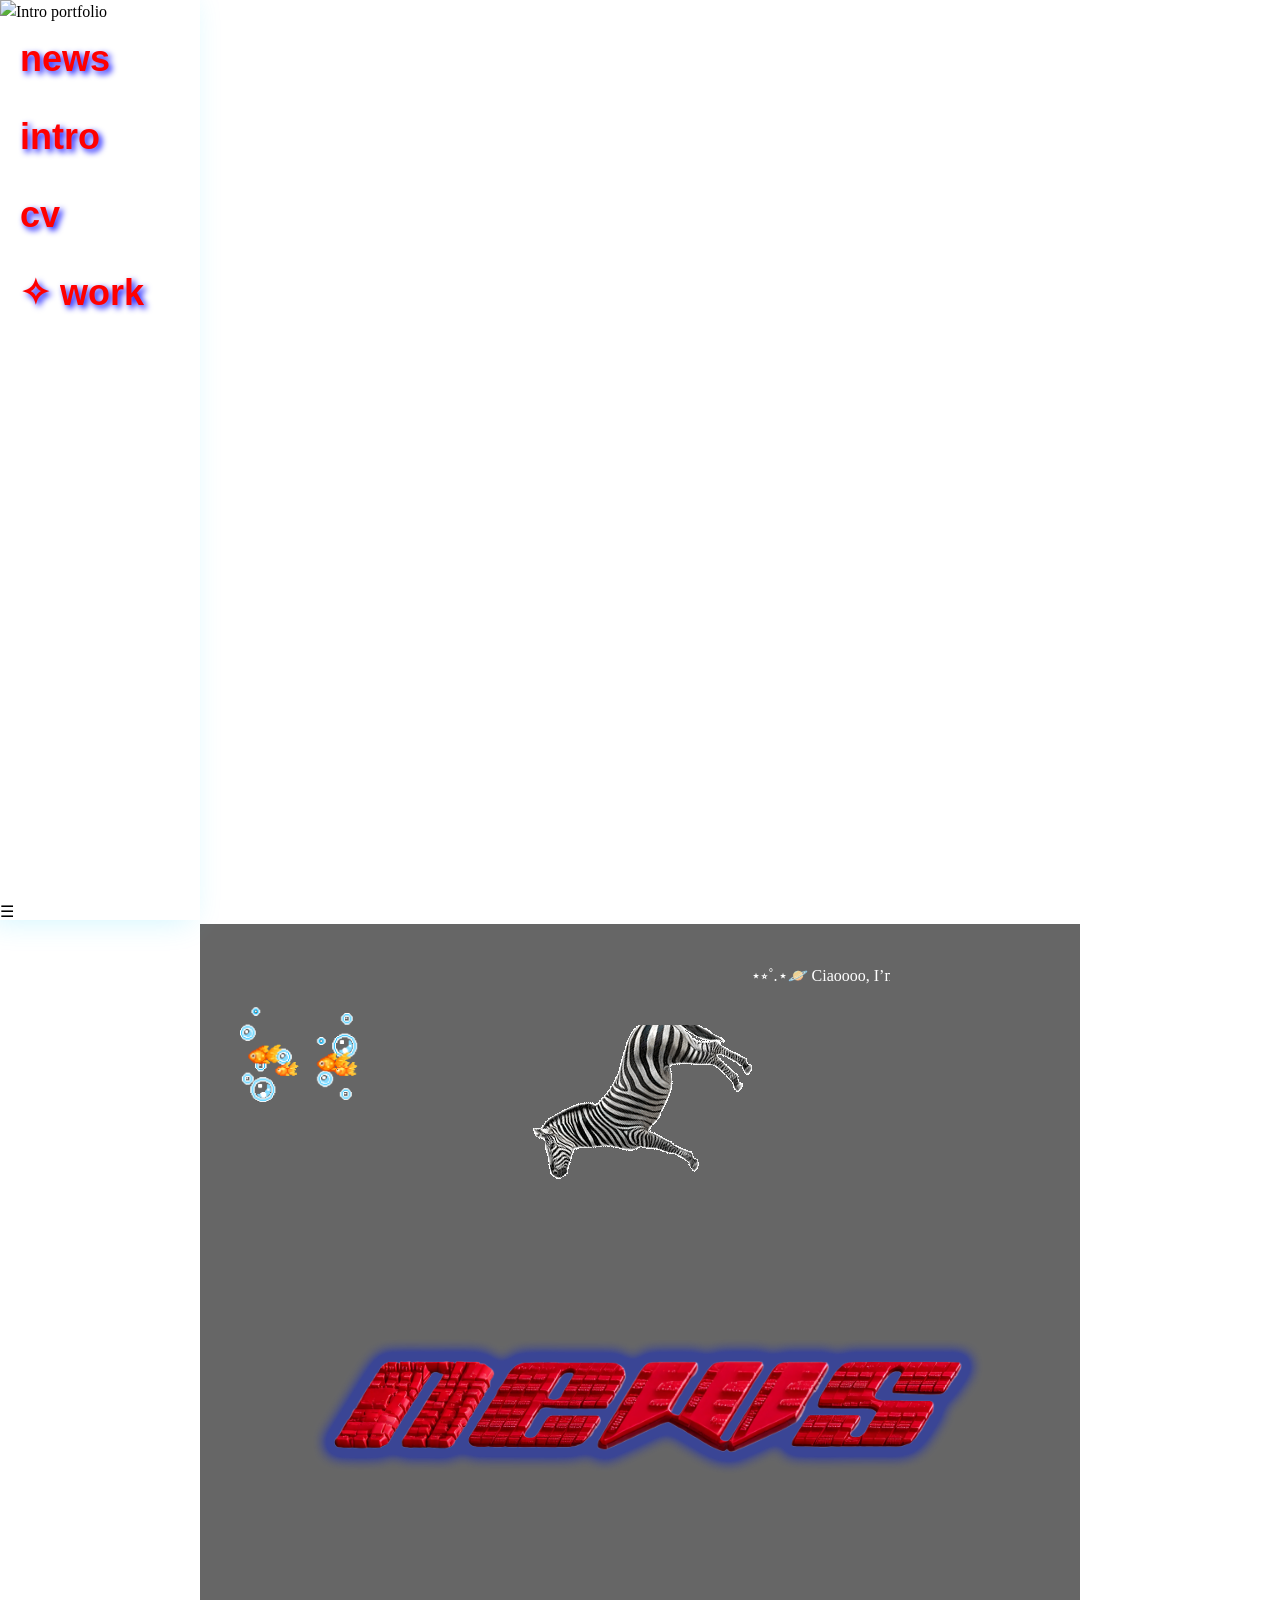
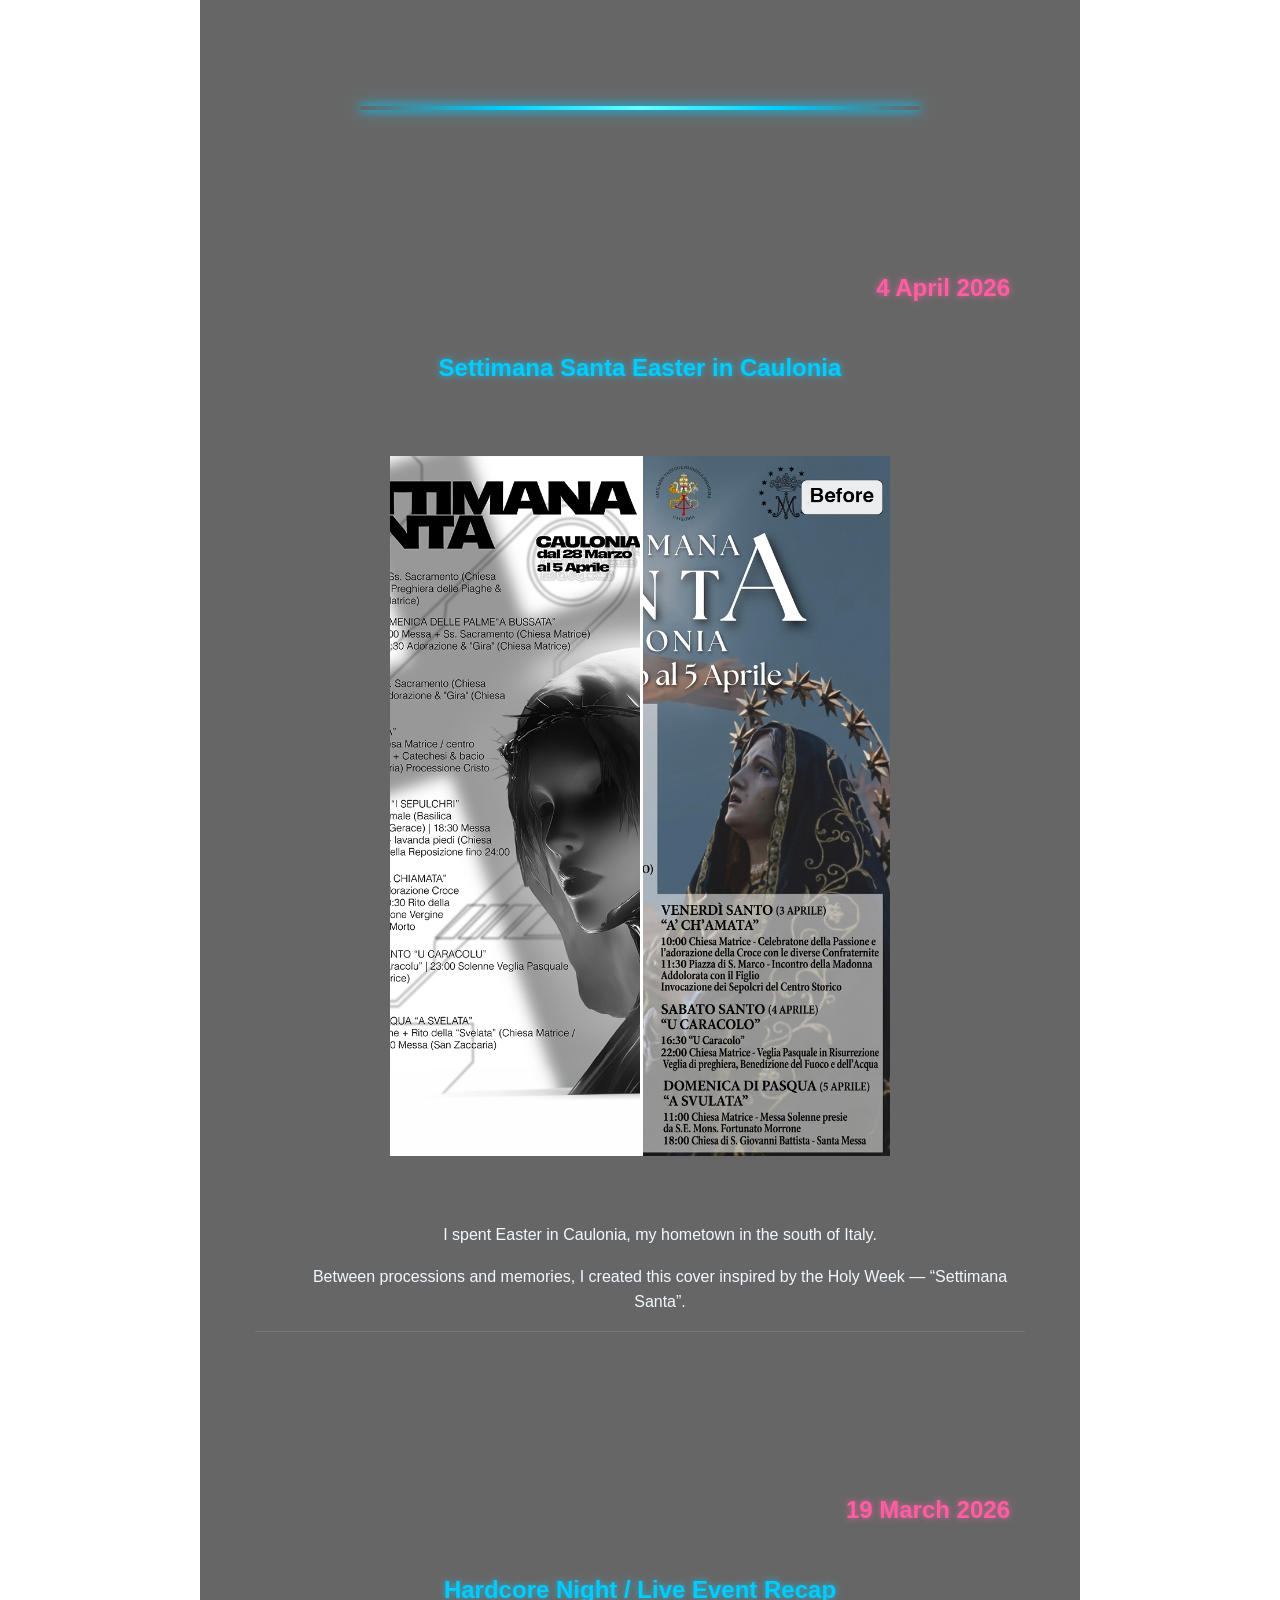
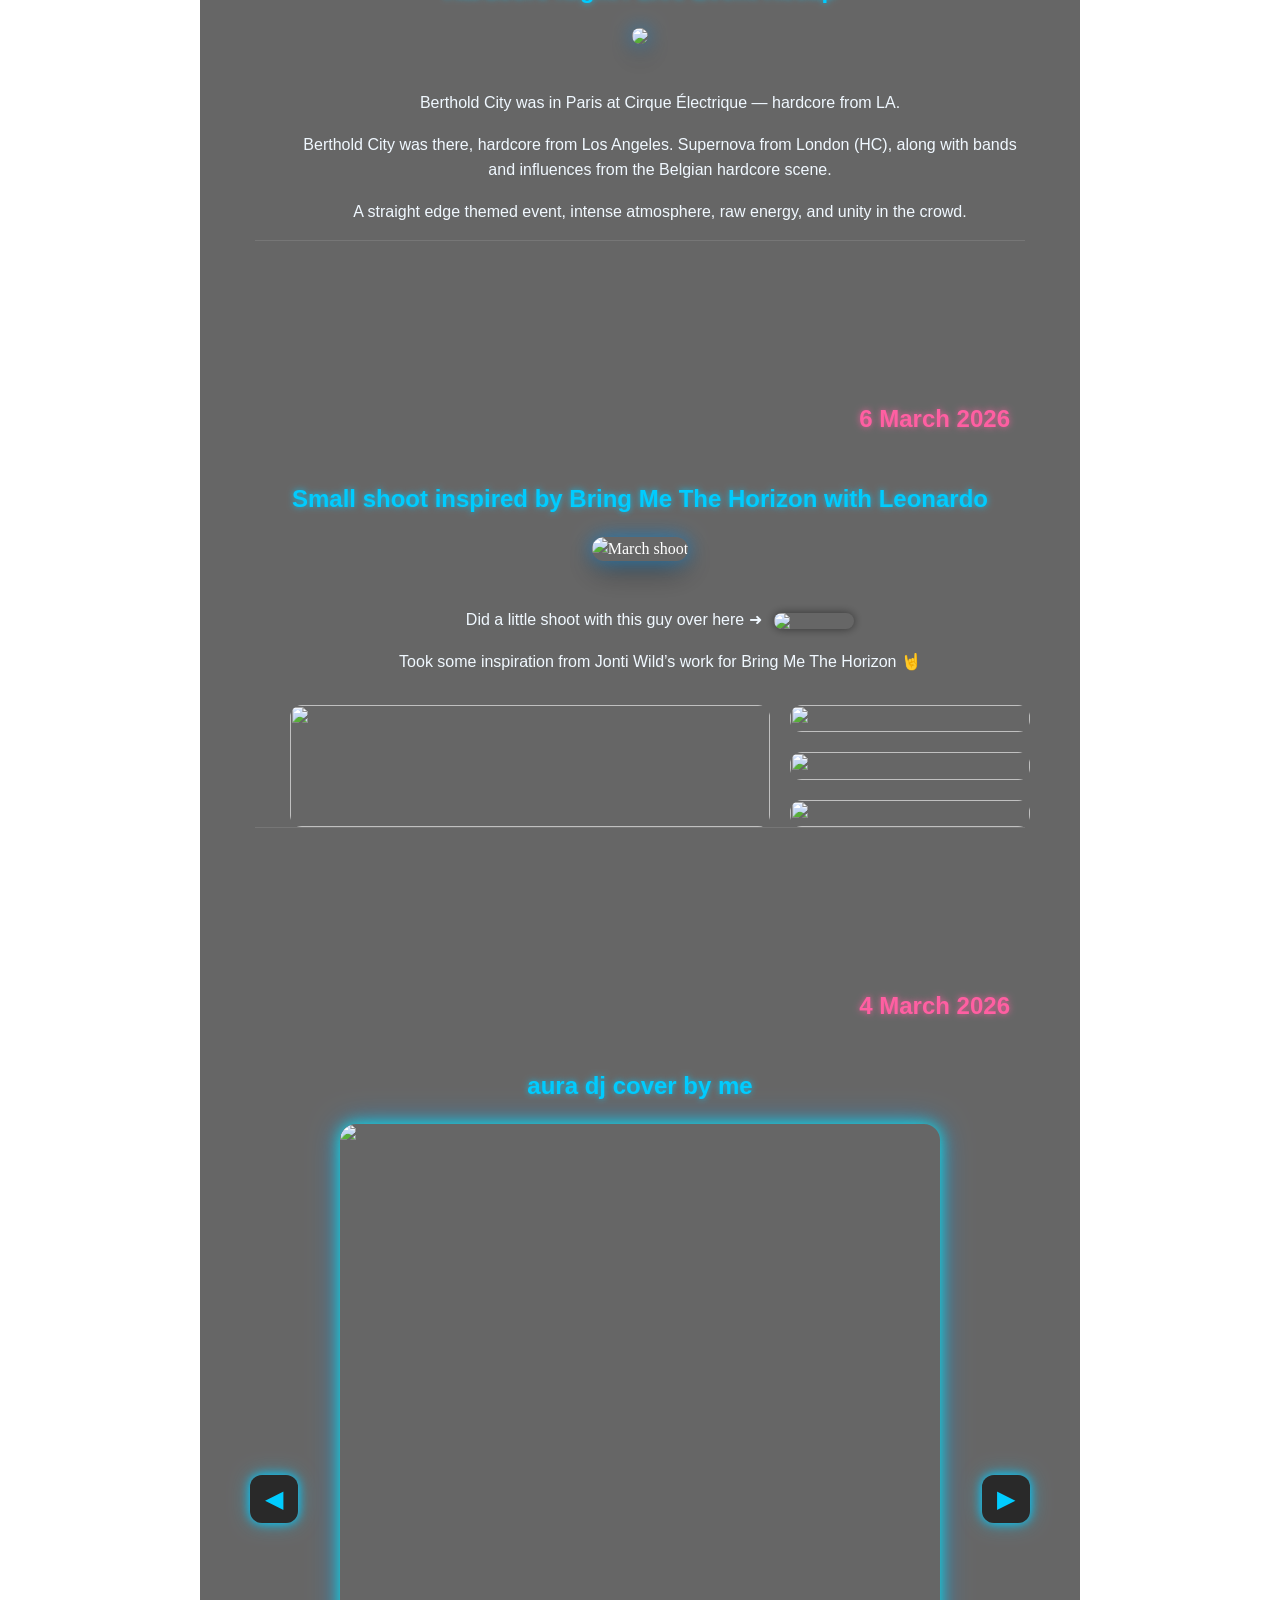
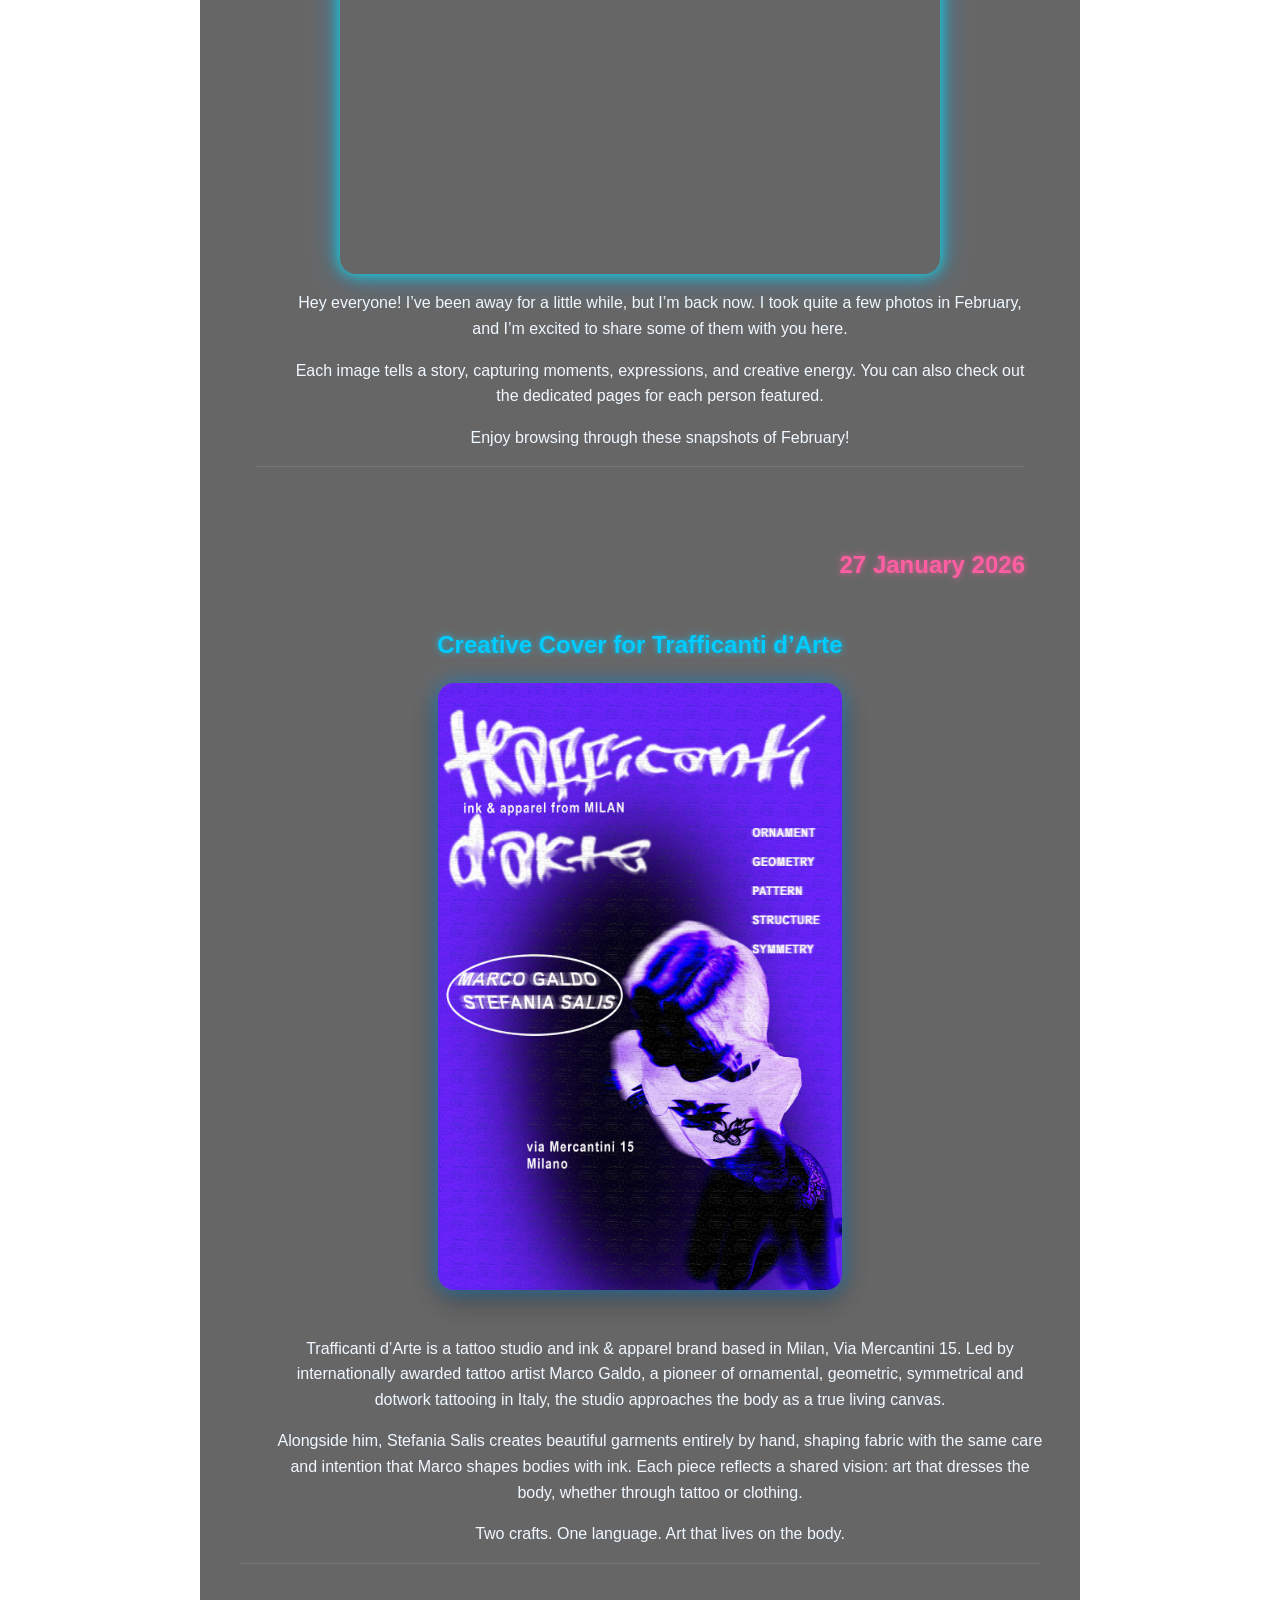
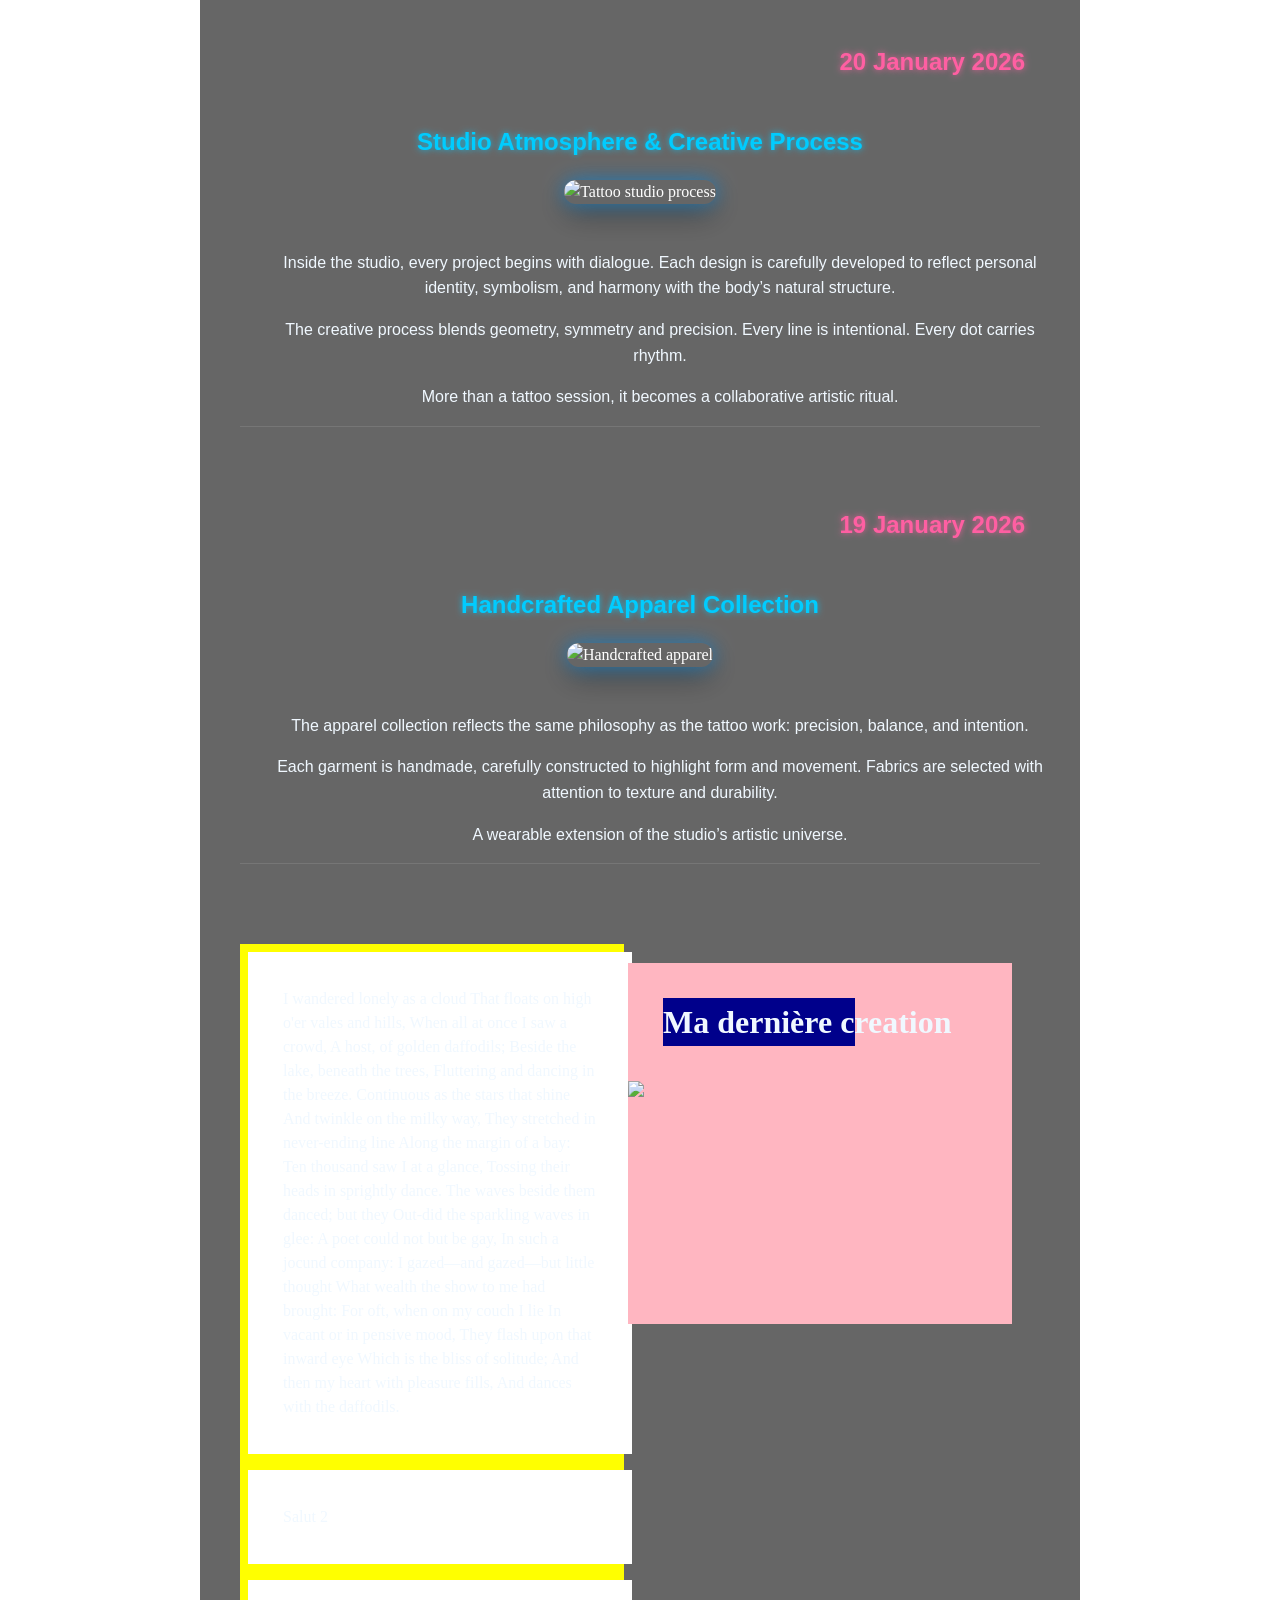
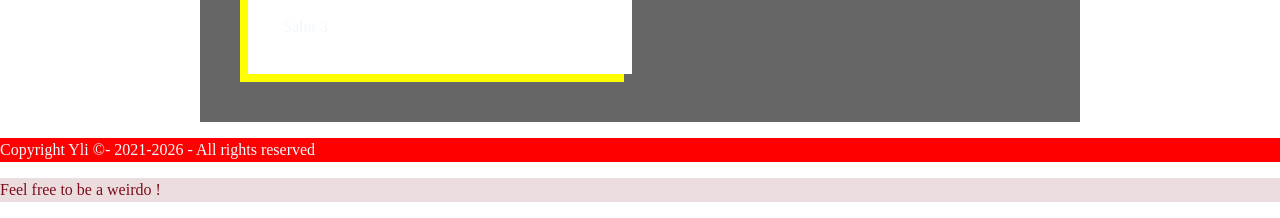
==== commit 1f05ec17: "Update index.html" ====
--- a/index.html
+++ b/index.html
@@ -200,16 +200,15 @@
     </p>
 
     <p>
-      Took some inspiration from Jonti Wild’s work for Bring Me The Horizon.
-      Also, I can’t stop listening to them lately. 🤘
+      Took some inspiration from Jonti Wild’s work for Bring Me The Horizon 🤘
     </p>
 
    <div class="march-photos">
 
-  <img src="../P1022908.jpg" class="big-photo">
-  <img src="../P1022860.jpg">
-  <img src="../P1023007.jpg">
-  <img src="../P1022959.jpg">
+  <img src="P1022825.jpg" class="big-photo">
+  <img src="P1022860.jpg">
+  <img src="P1022908.jpg">
+  <img src="P1022959.jpg">
 
 </div>
 
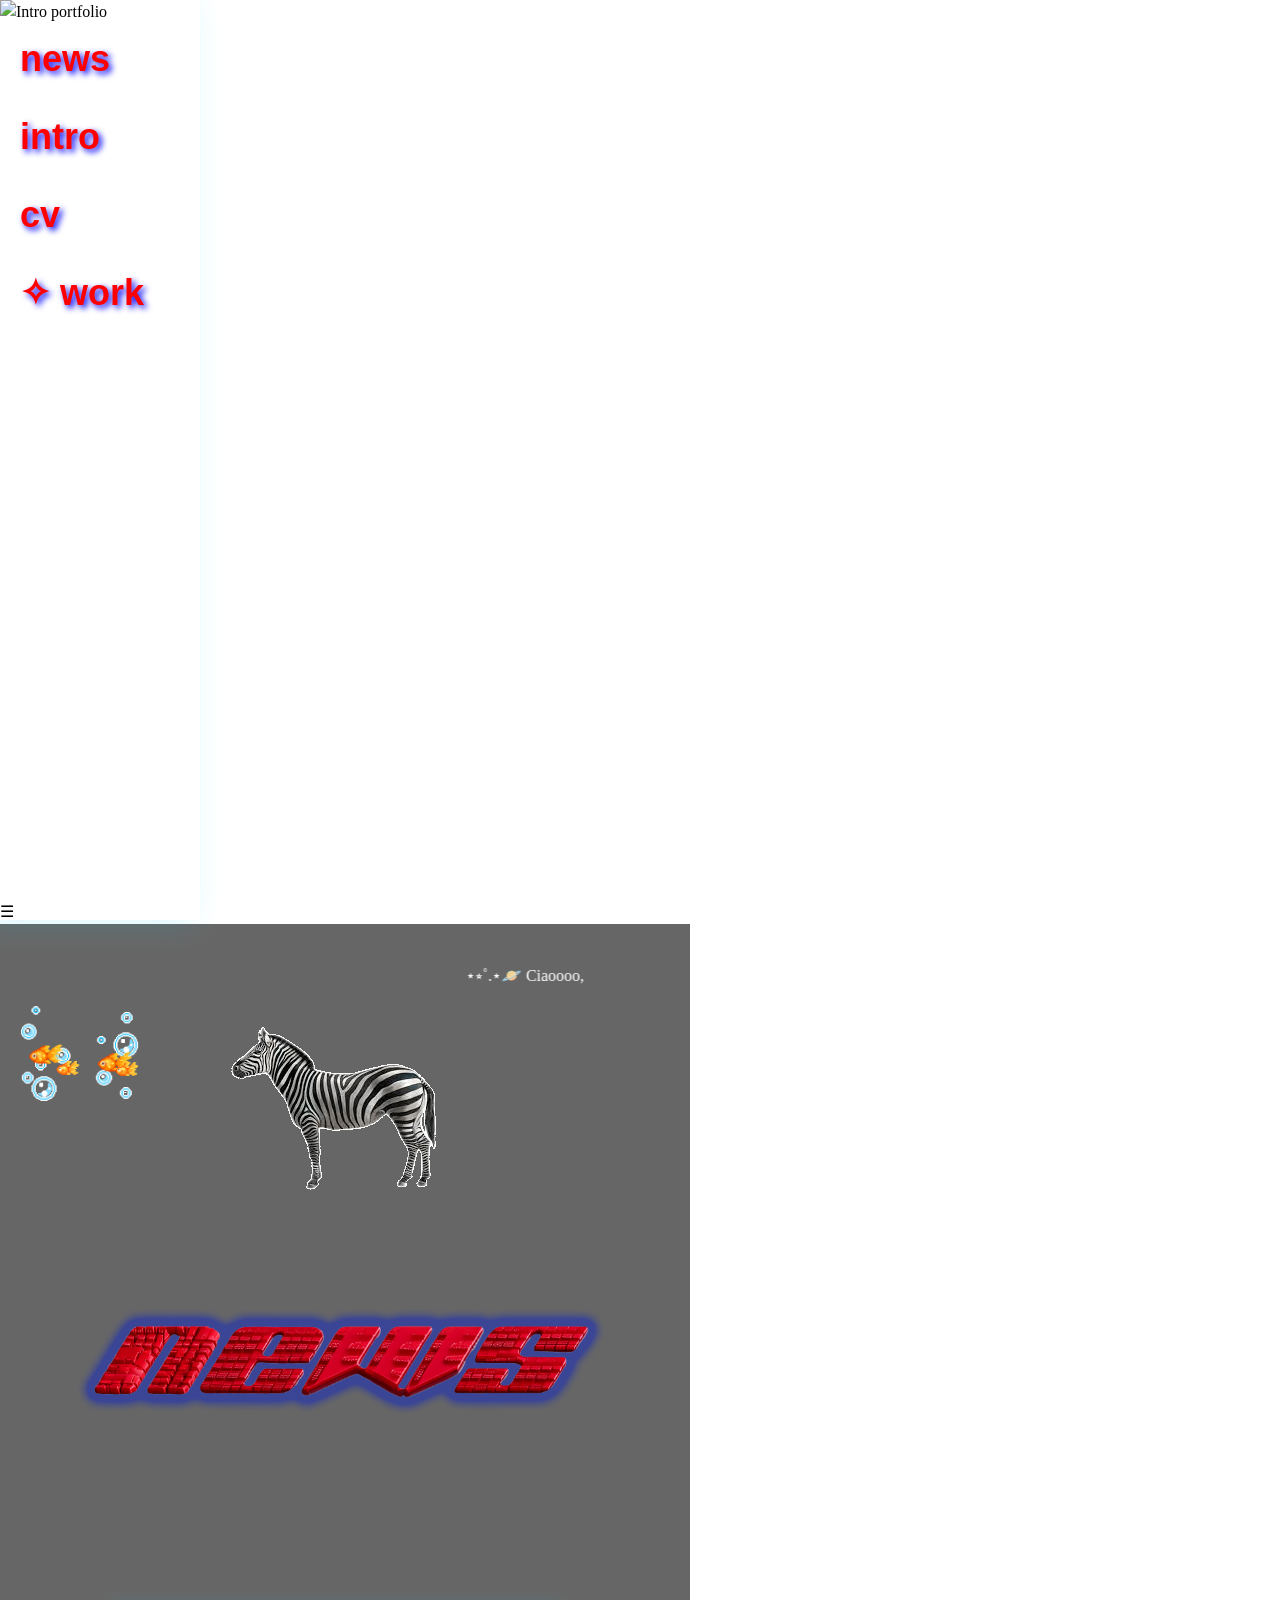
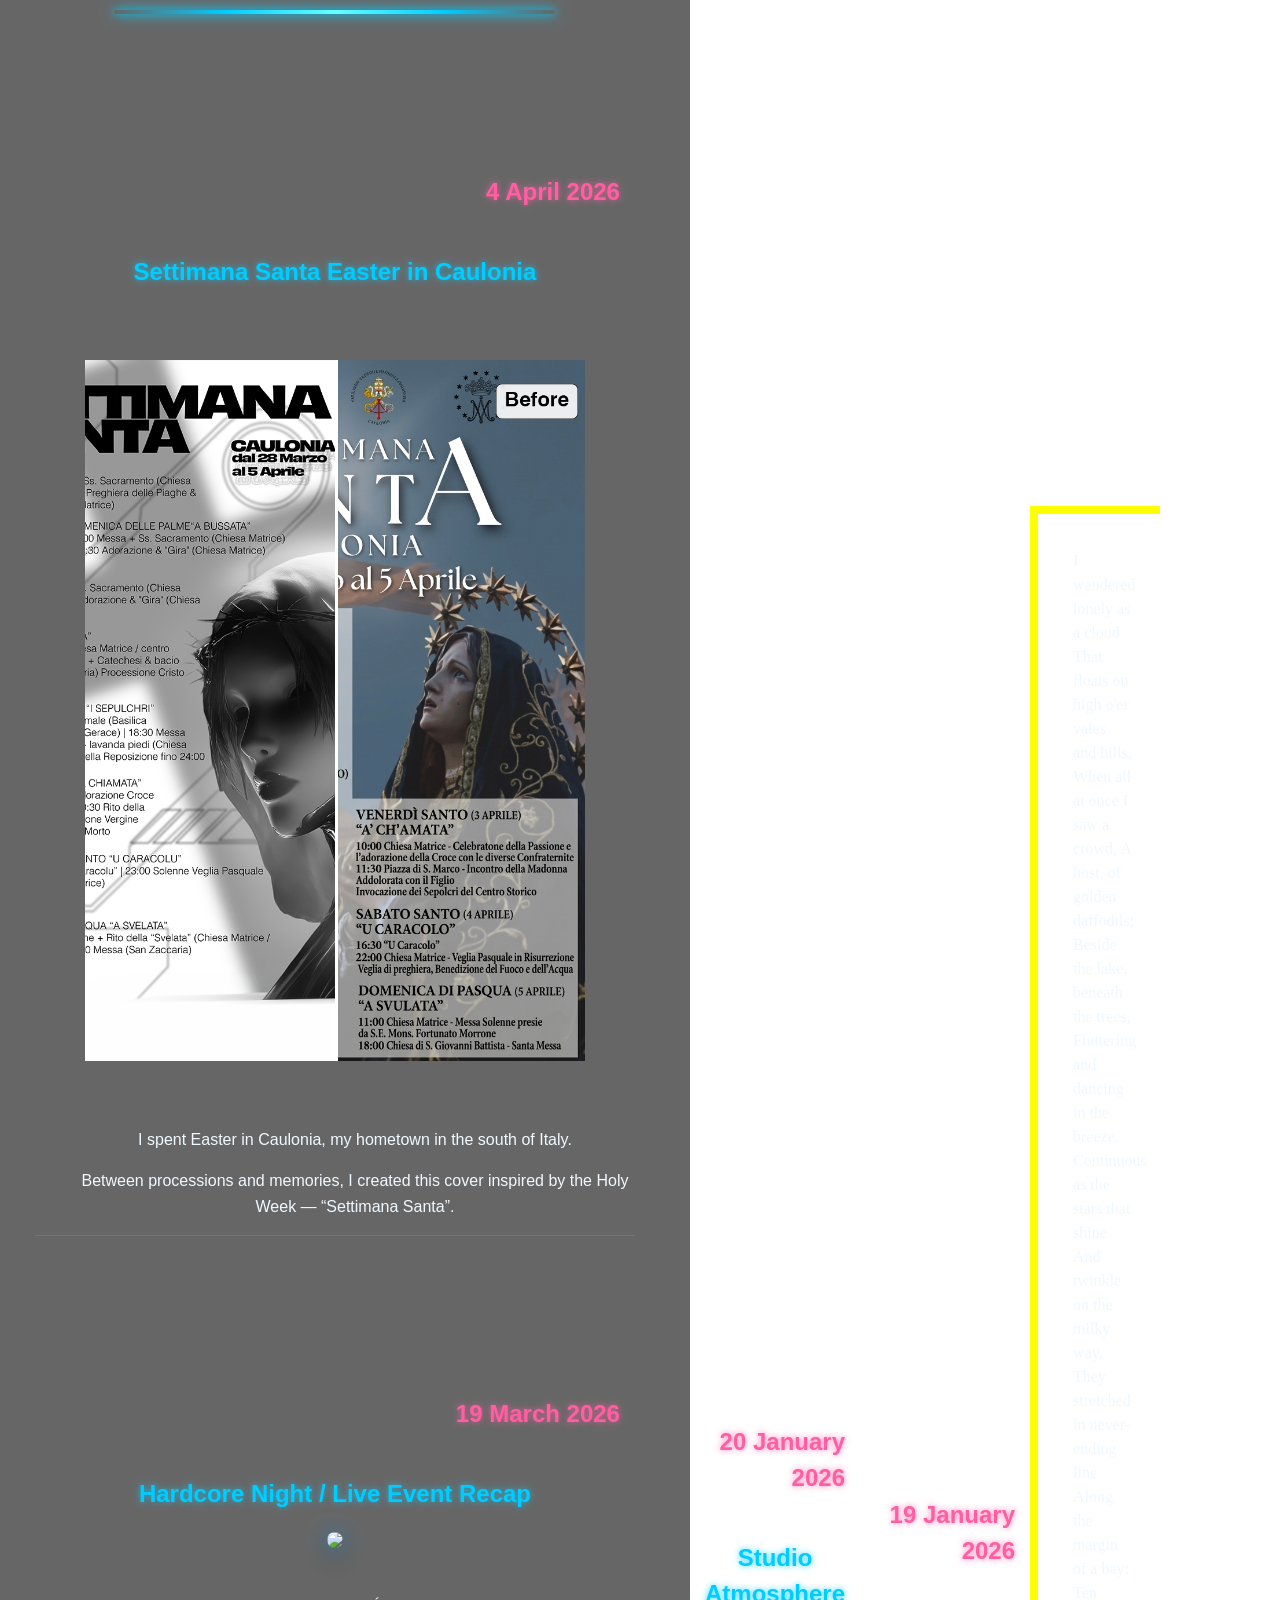
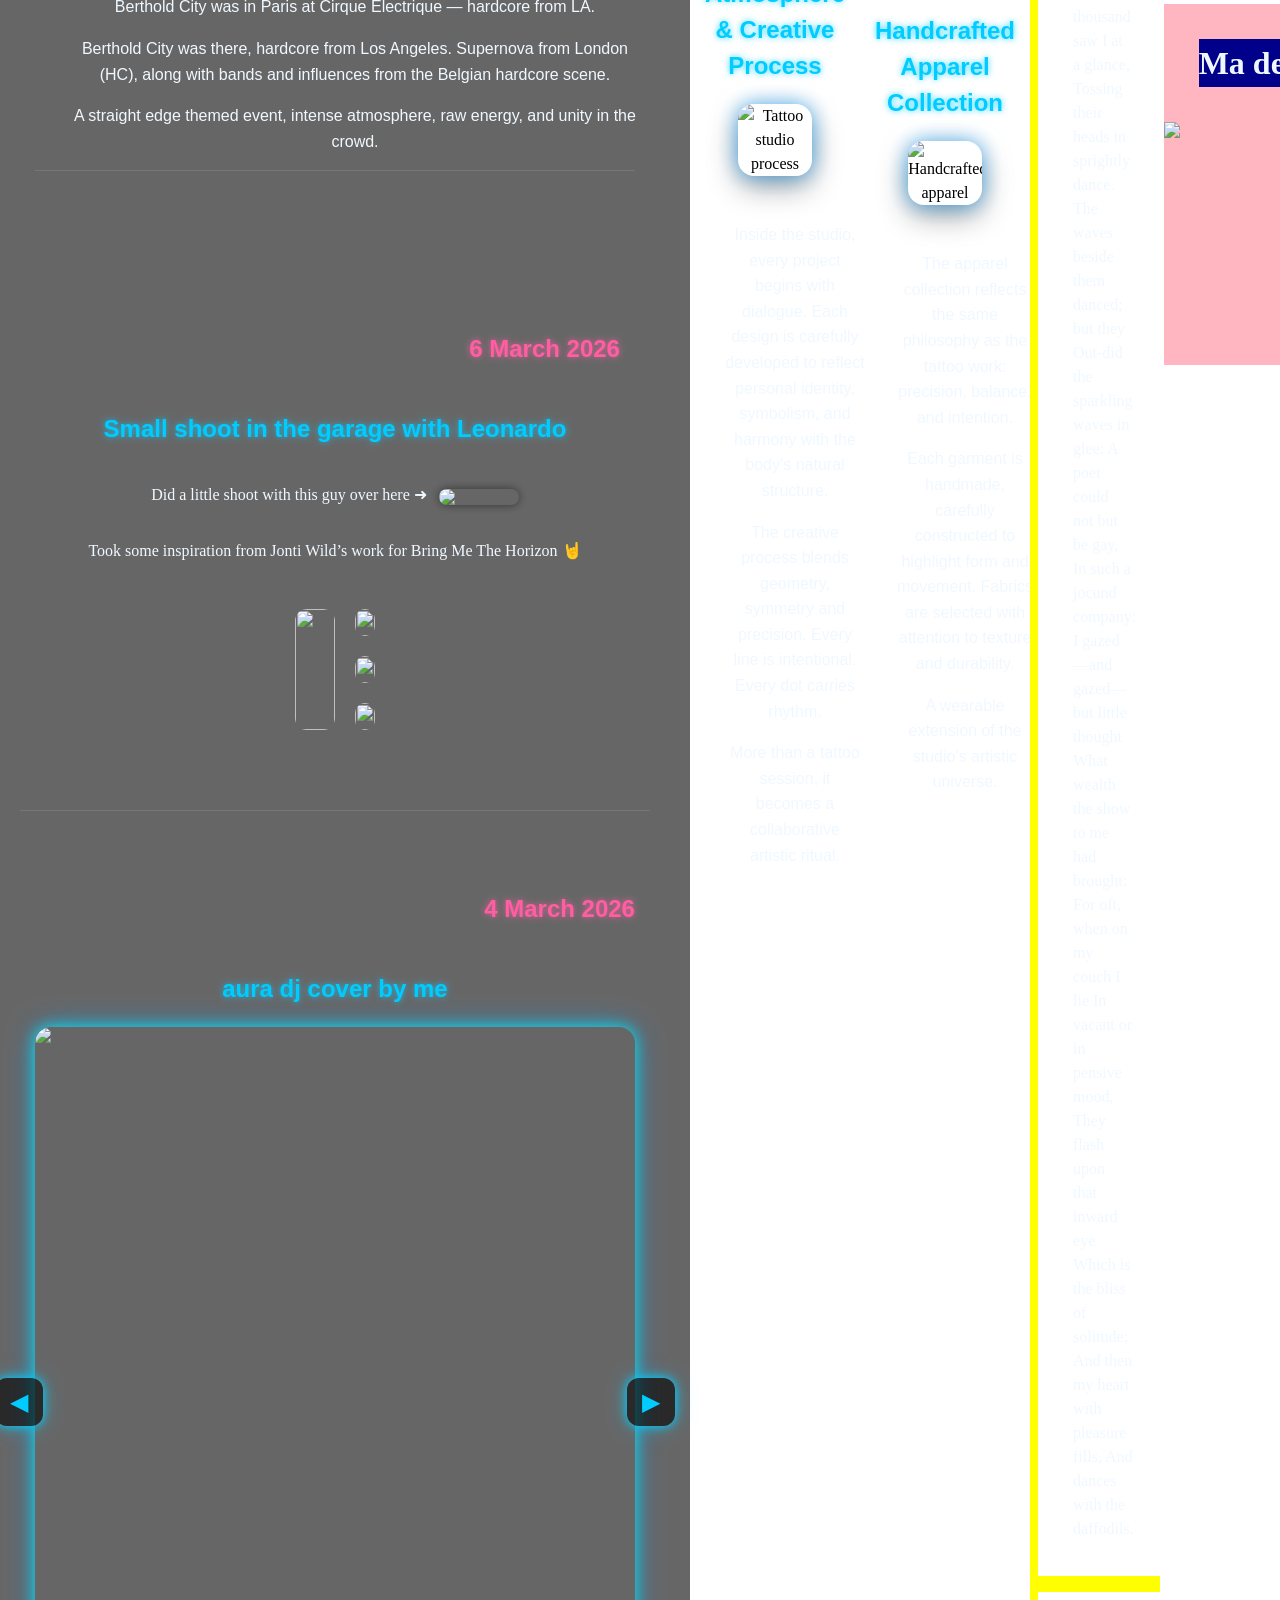
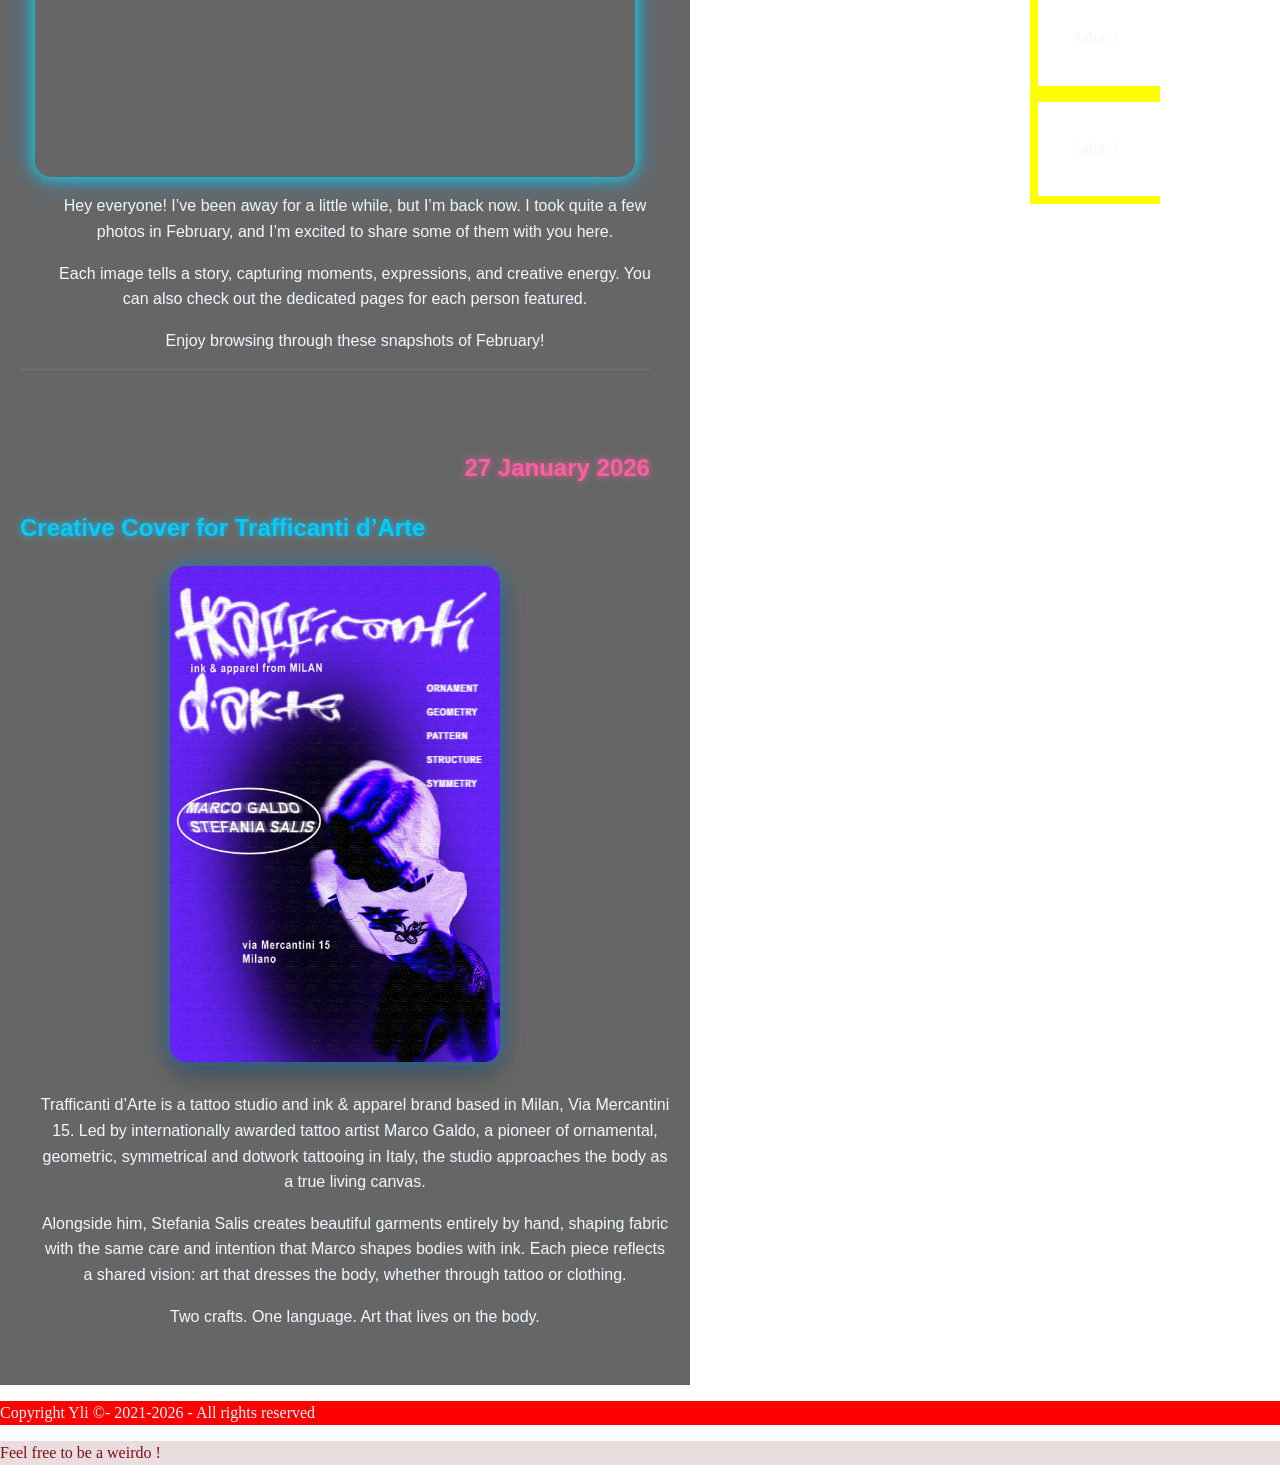
==== commit e1105a04: "Update index.html" ====
--- a/index.html
+++ b/index.html
@@ -186,12 +186,8 @@
   <div class="cover-date">6 March 2026</div>
 
   <p class="cover-description">
-    Small shoot inspired by Bring Me The Horizon with Leonardo
-  </p>
-
-  <img src="march-shoot.JPG" alt="March shoot" class="cover-image">
-
-  <div class="cover-text">
+    Small shoot in the garage with Leonardo
+  </p>
 
     <p>
       Did a little shoot with this guy over here
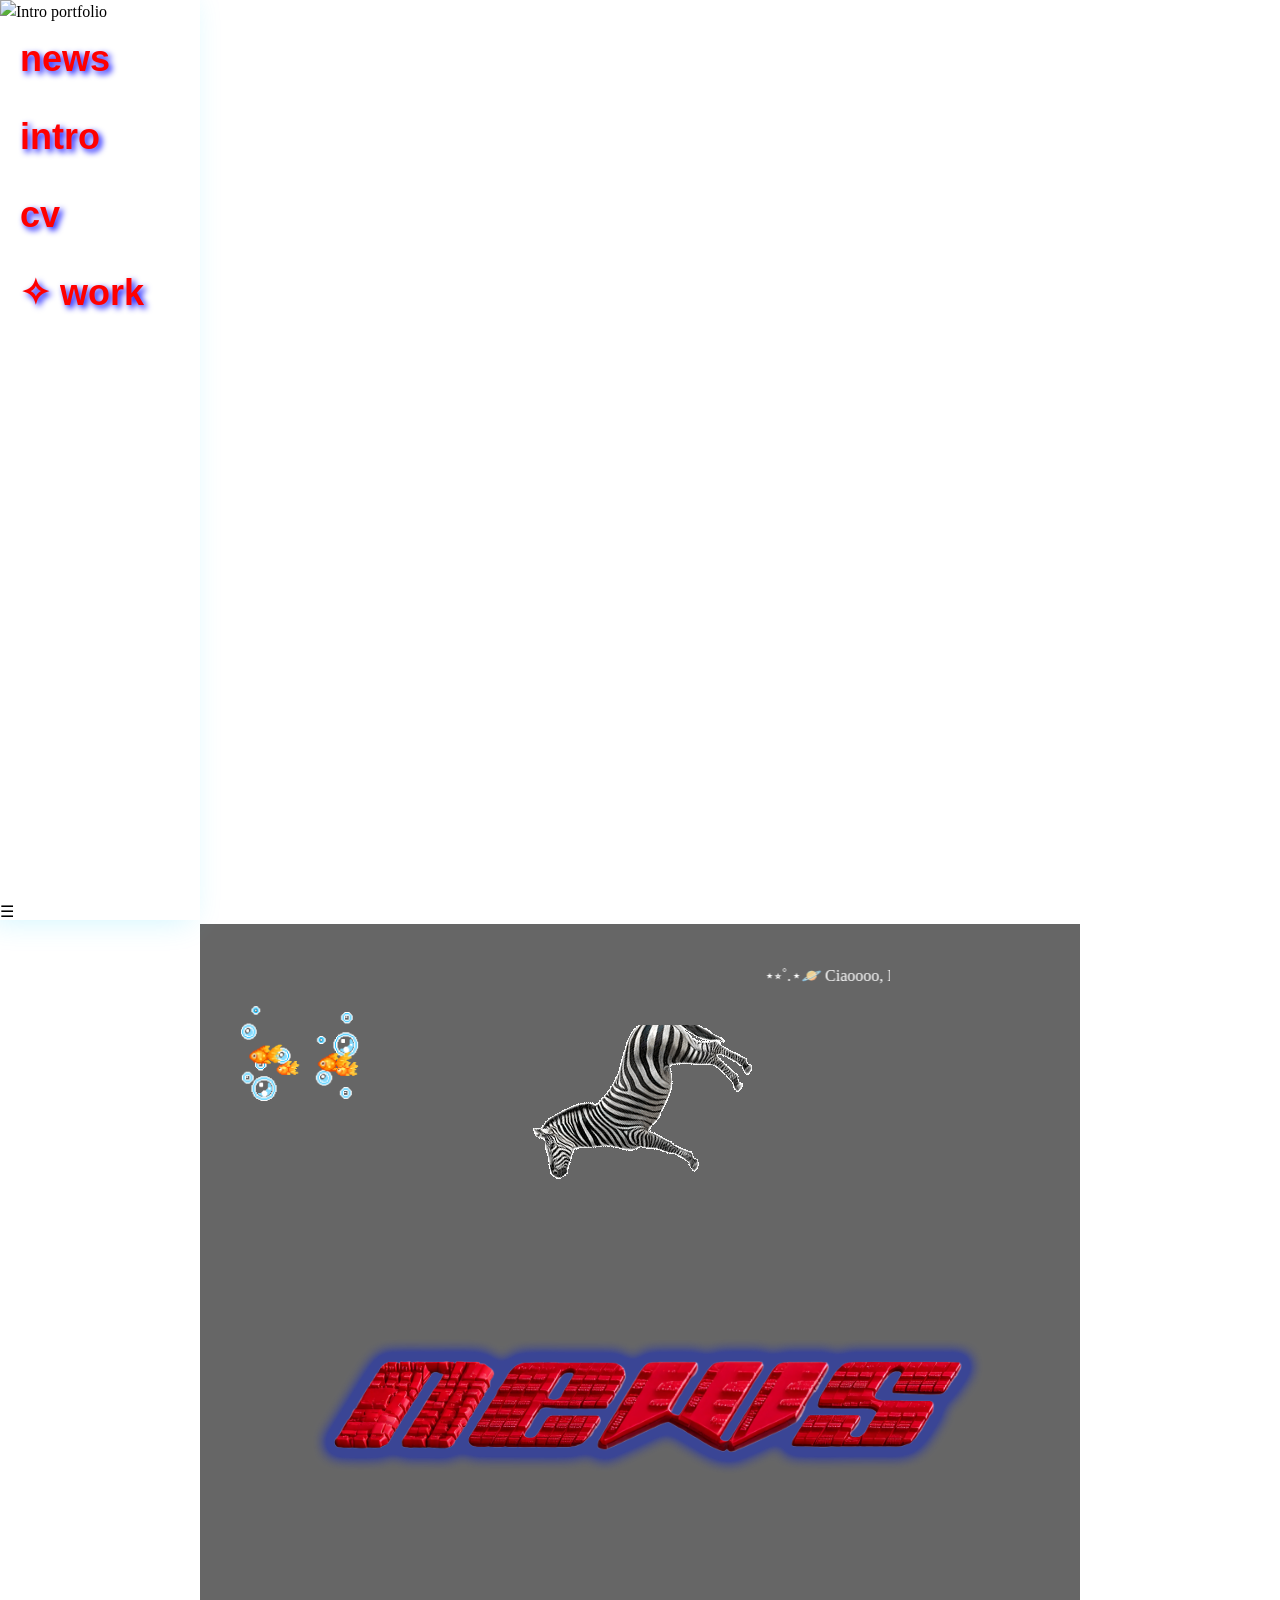
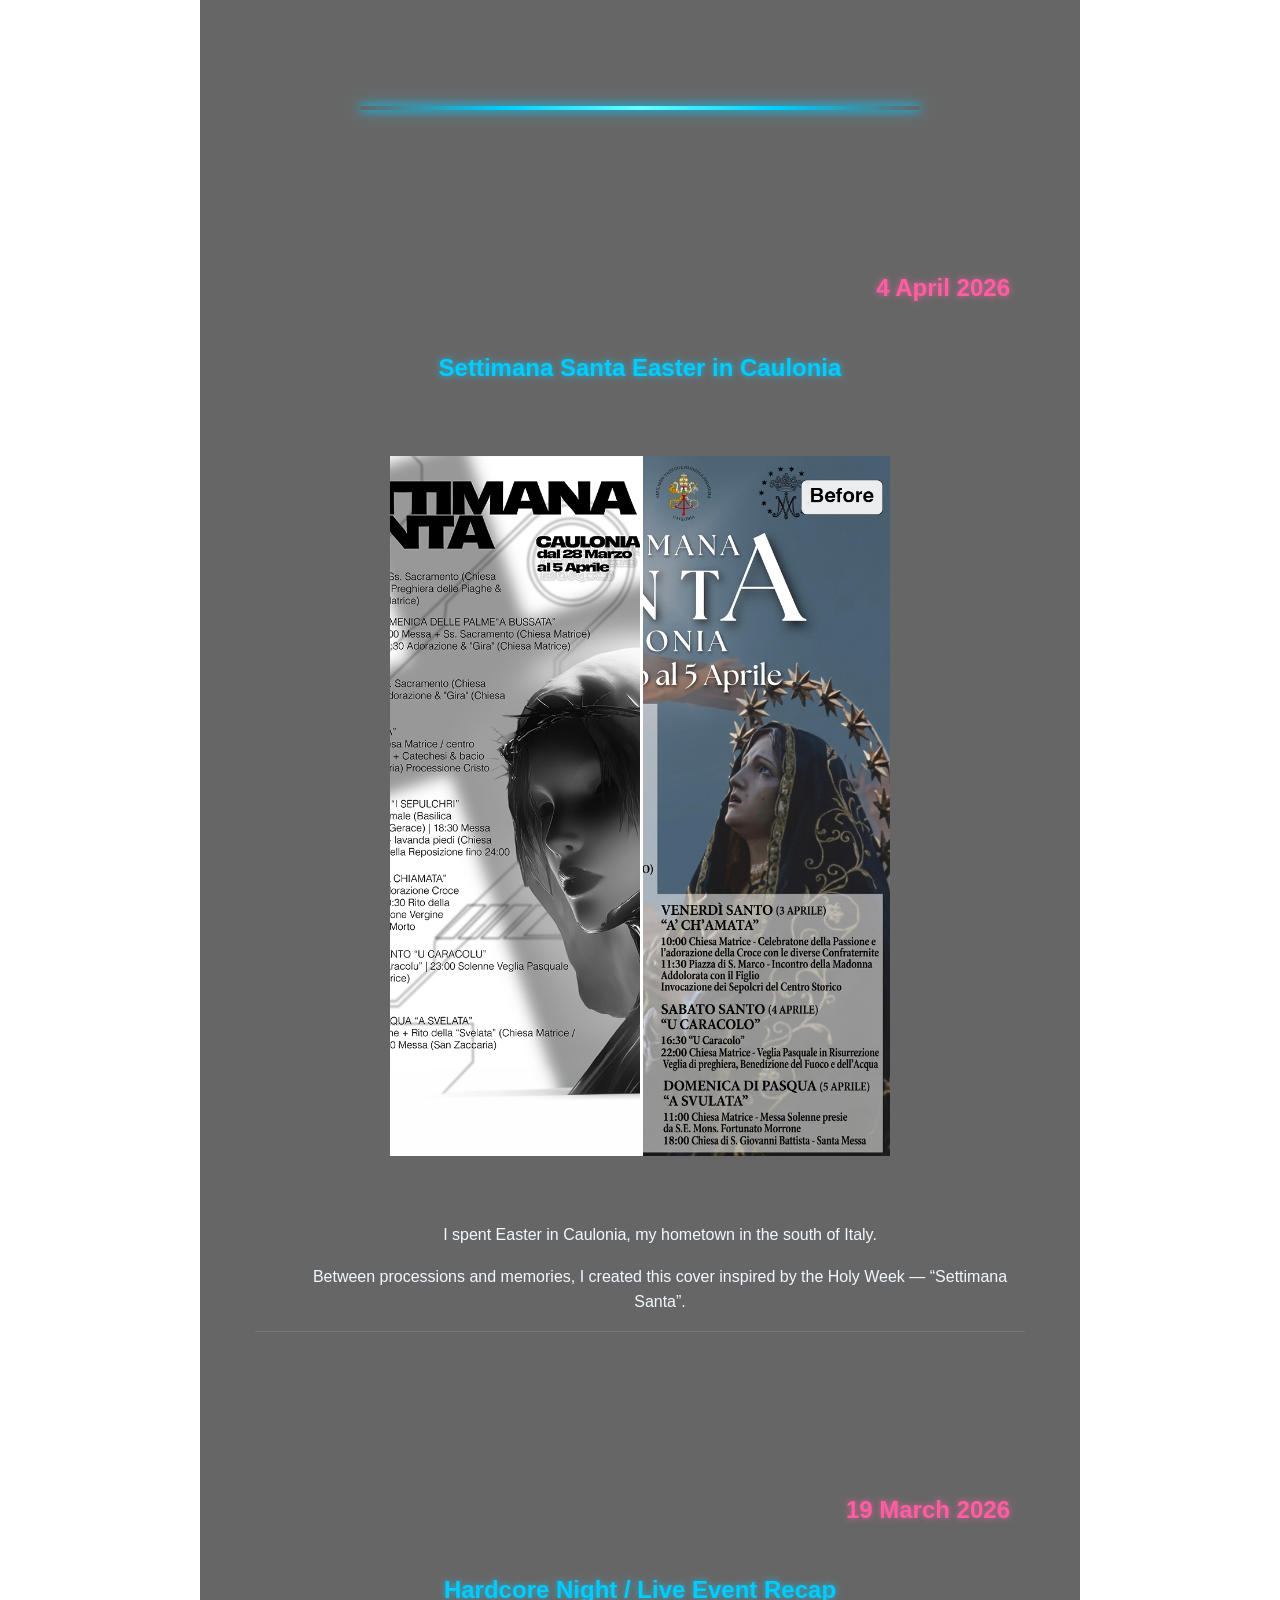
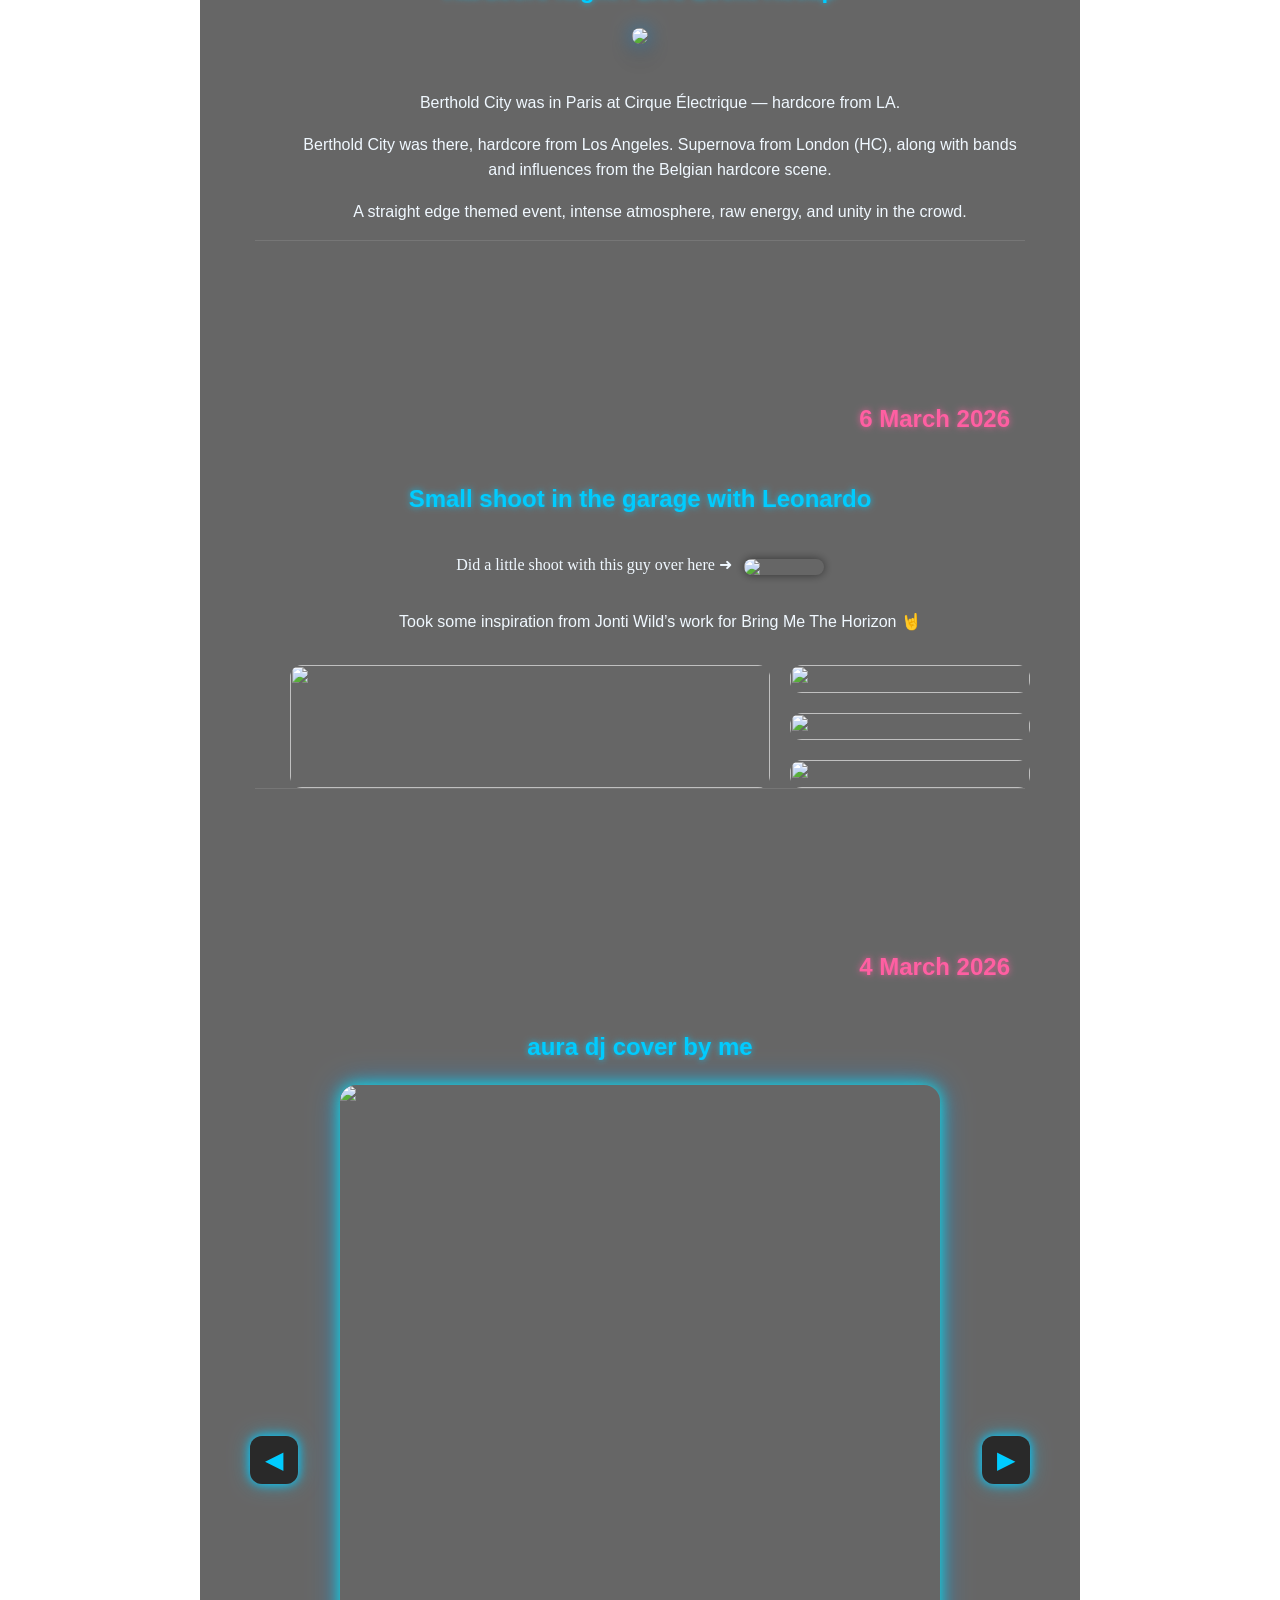
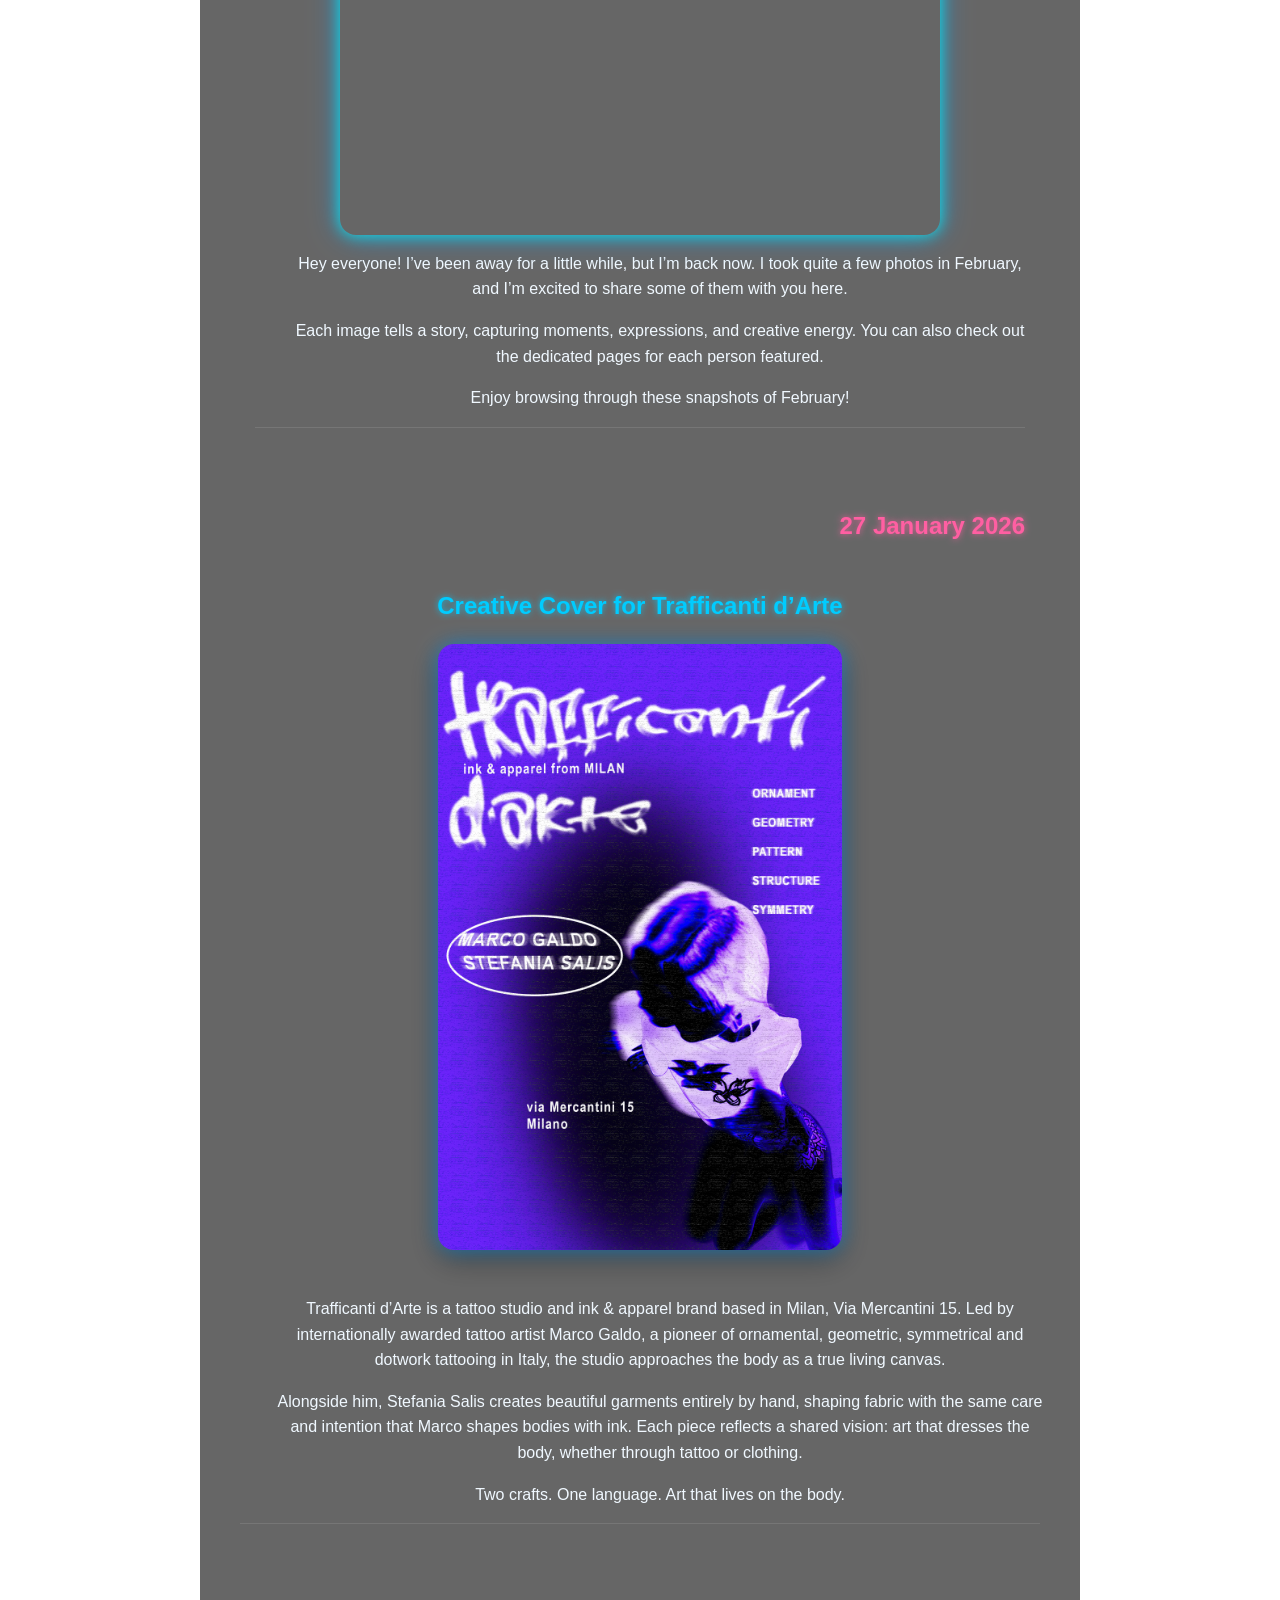
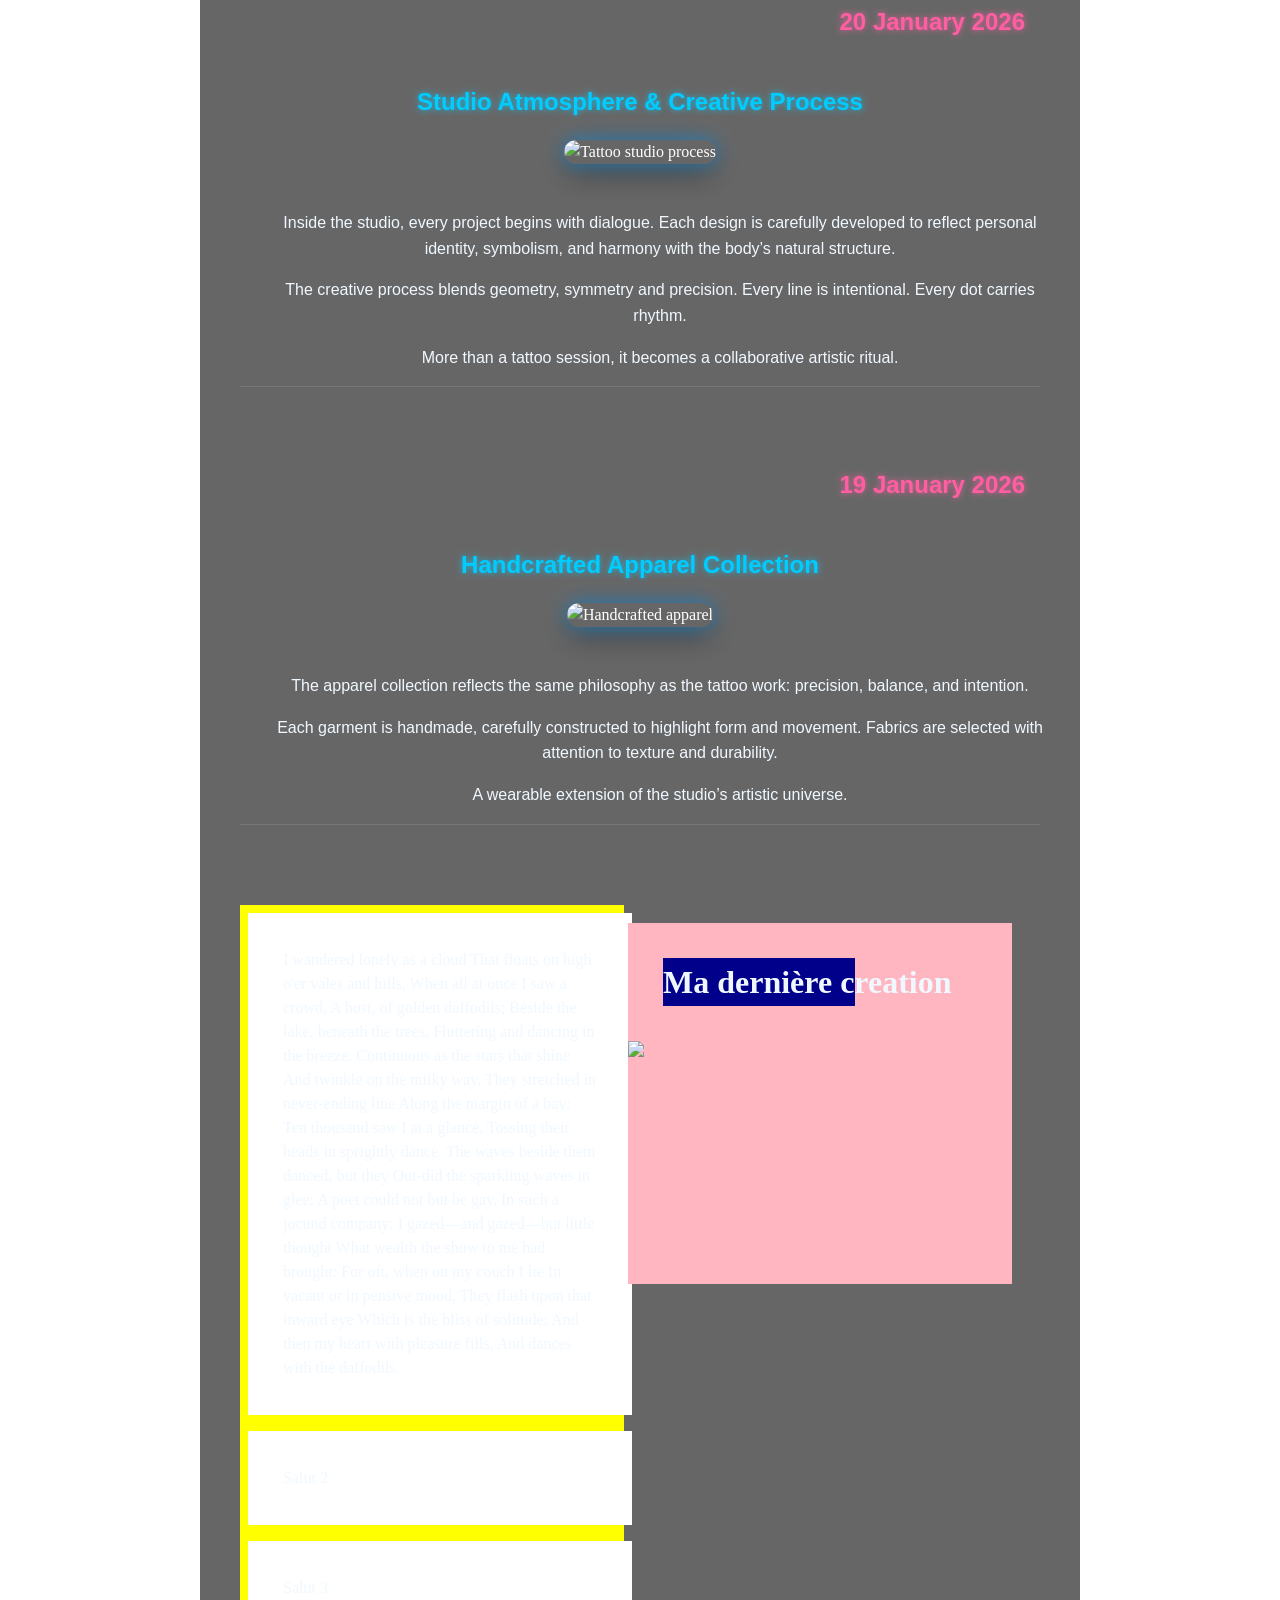
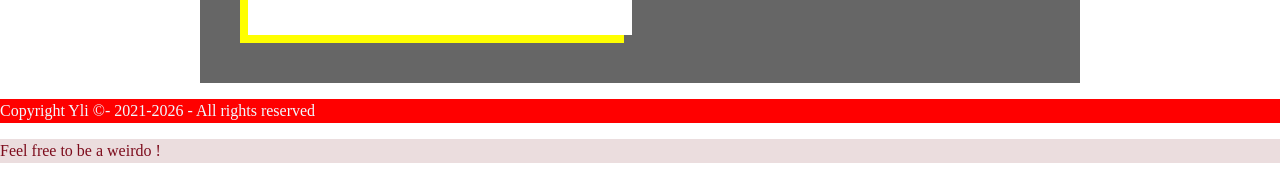
==== commit 369db1c3: "Update index.html" ====
--- a/index.html
+++ b/index.html
@@ -194,7 +194,8 @@
       <span class="arrow">➜</span>
       <img src="leo harcore.jpg" class="person-small">
     </p>
-
+	
+  <div class="cover-text">
     <p>
       Took some inspiration from Jonti Wild’s work for Bring Me The Horizon 🤘
     </p>
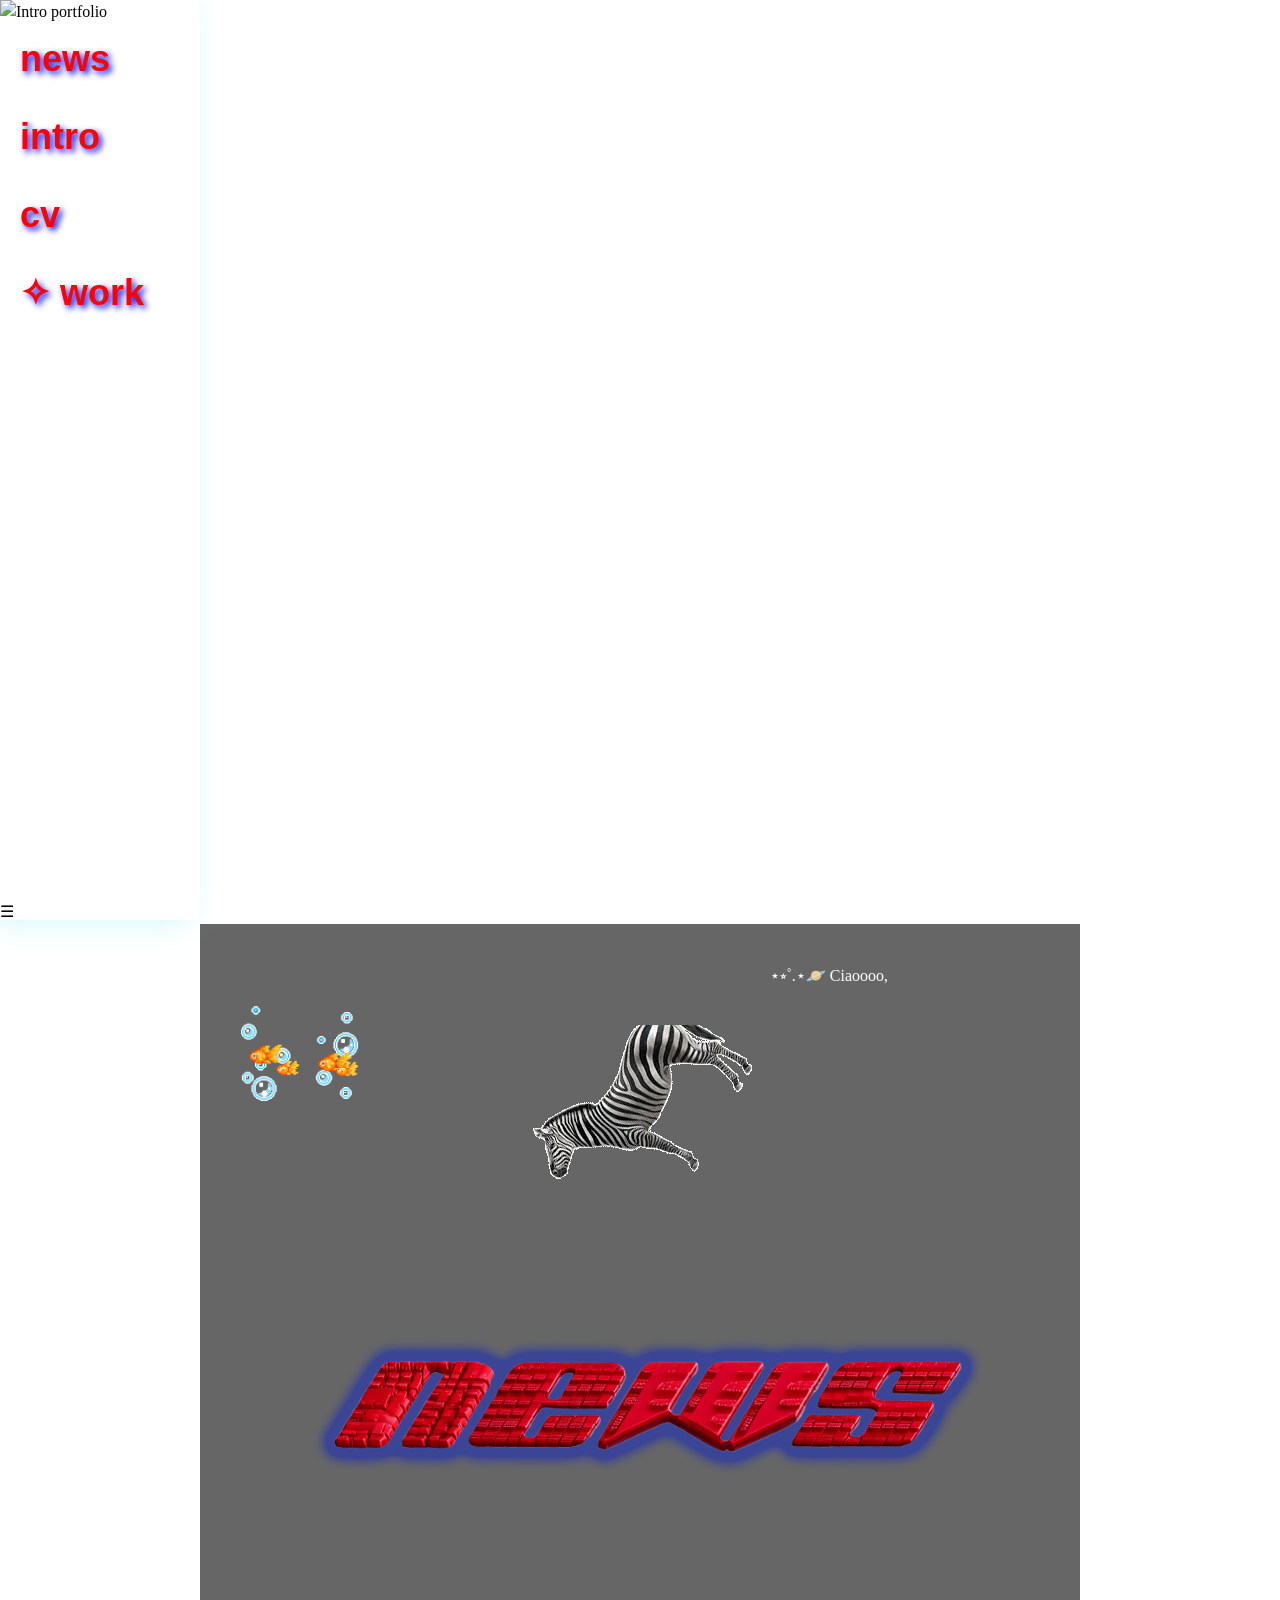
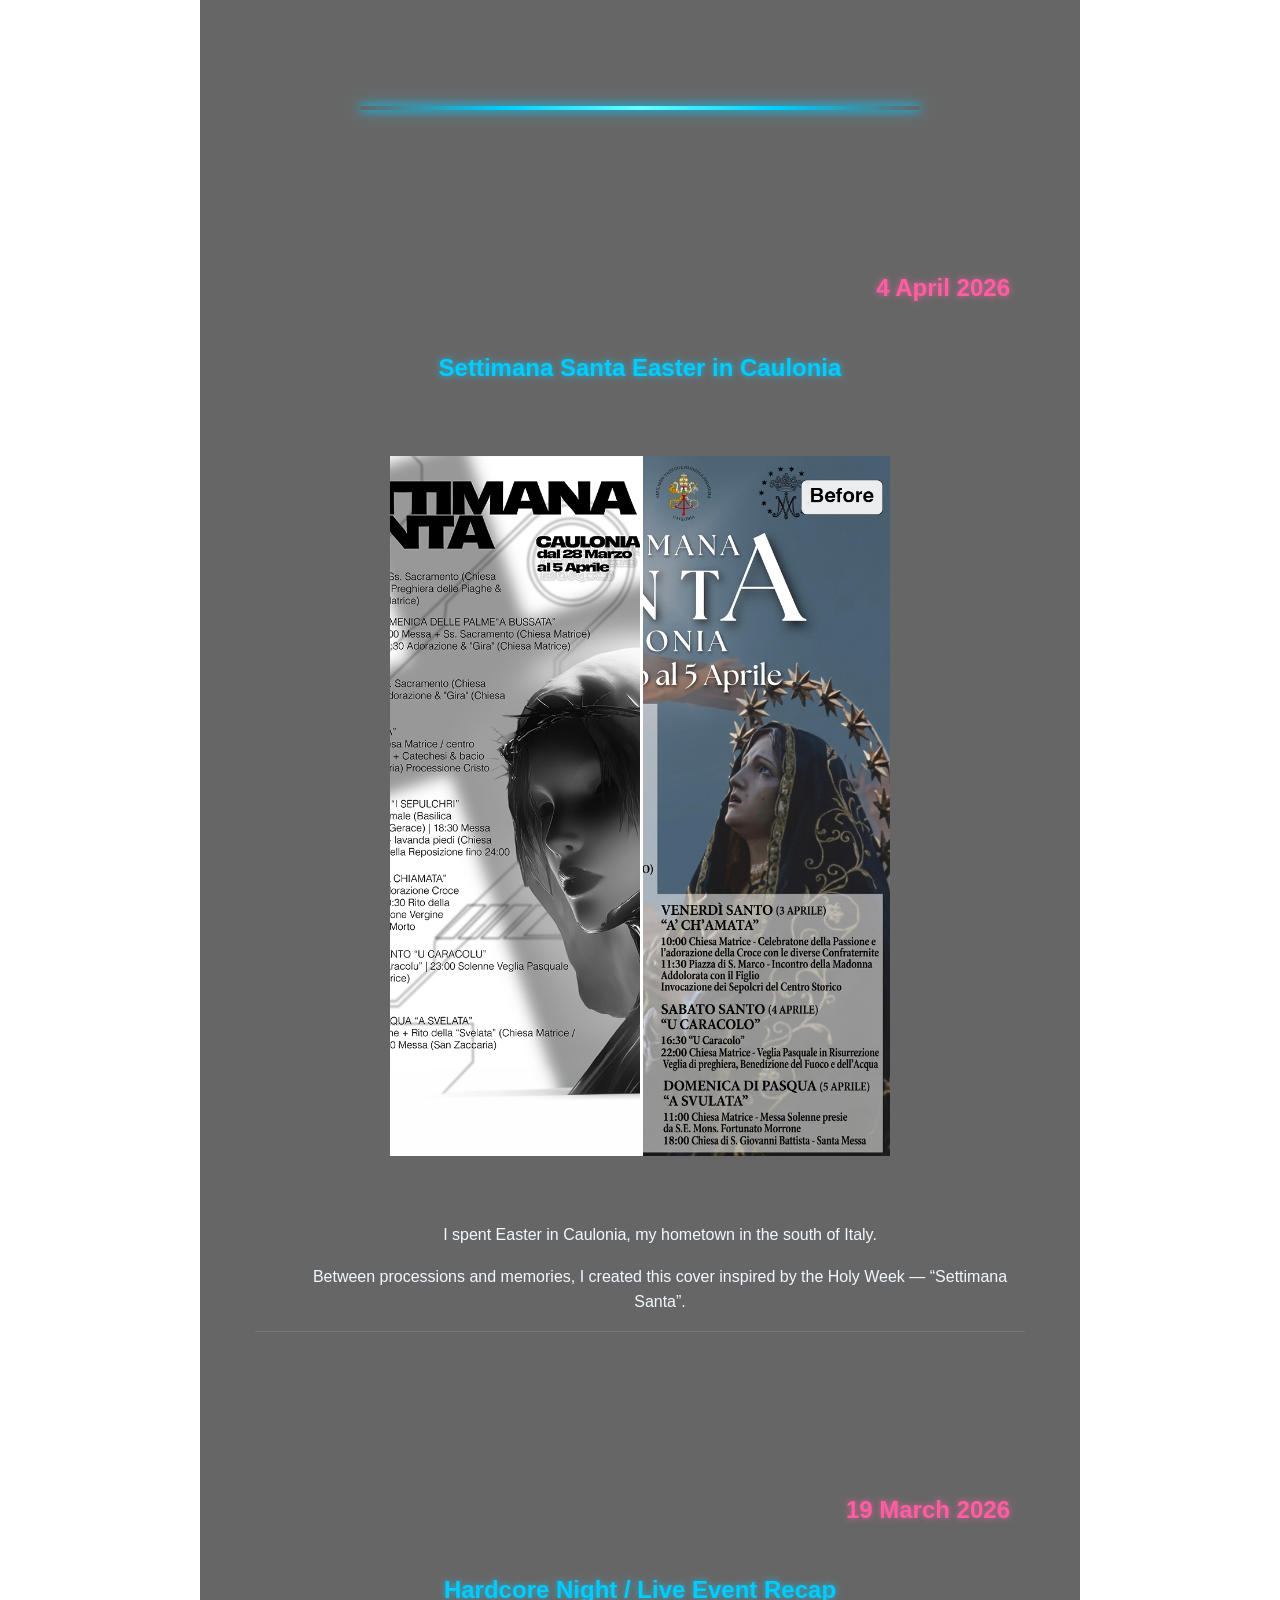
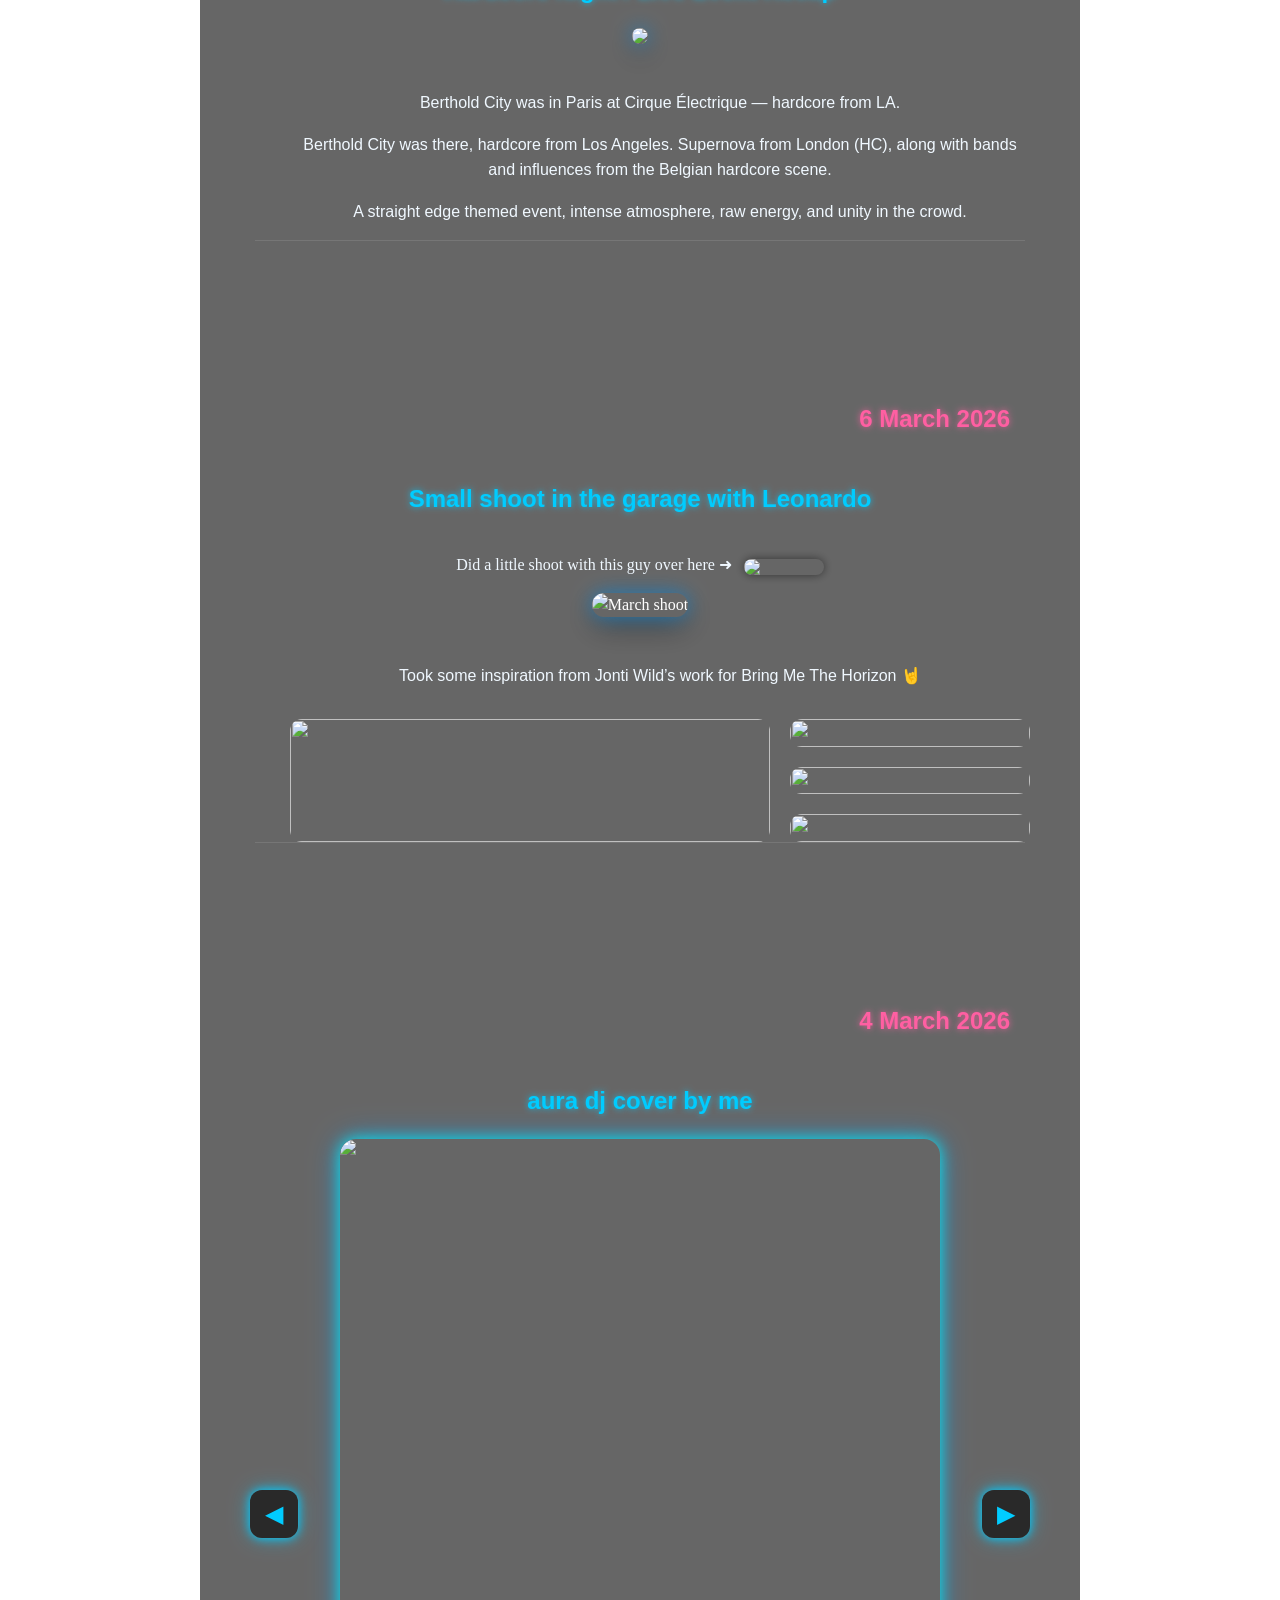
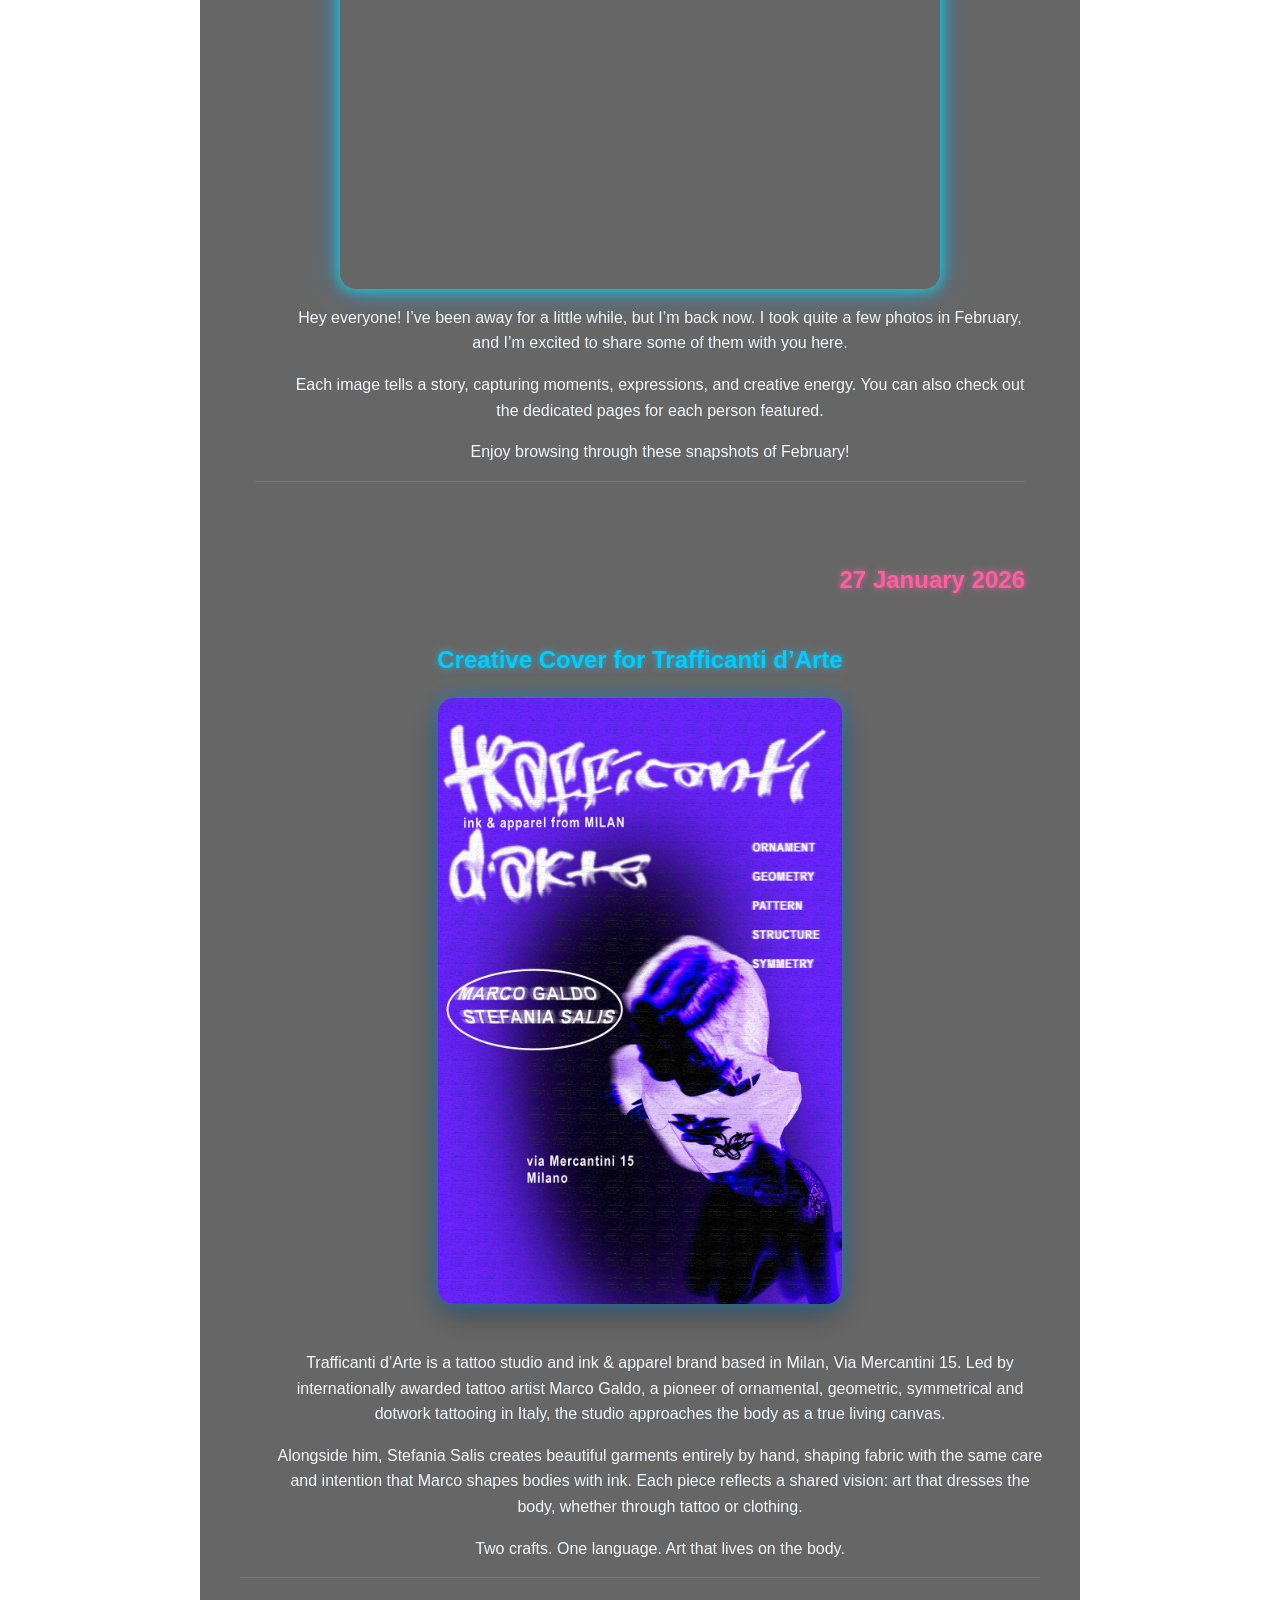
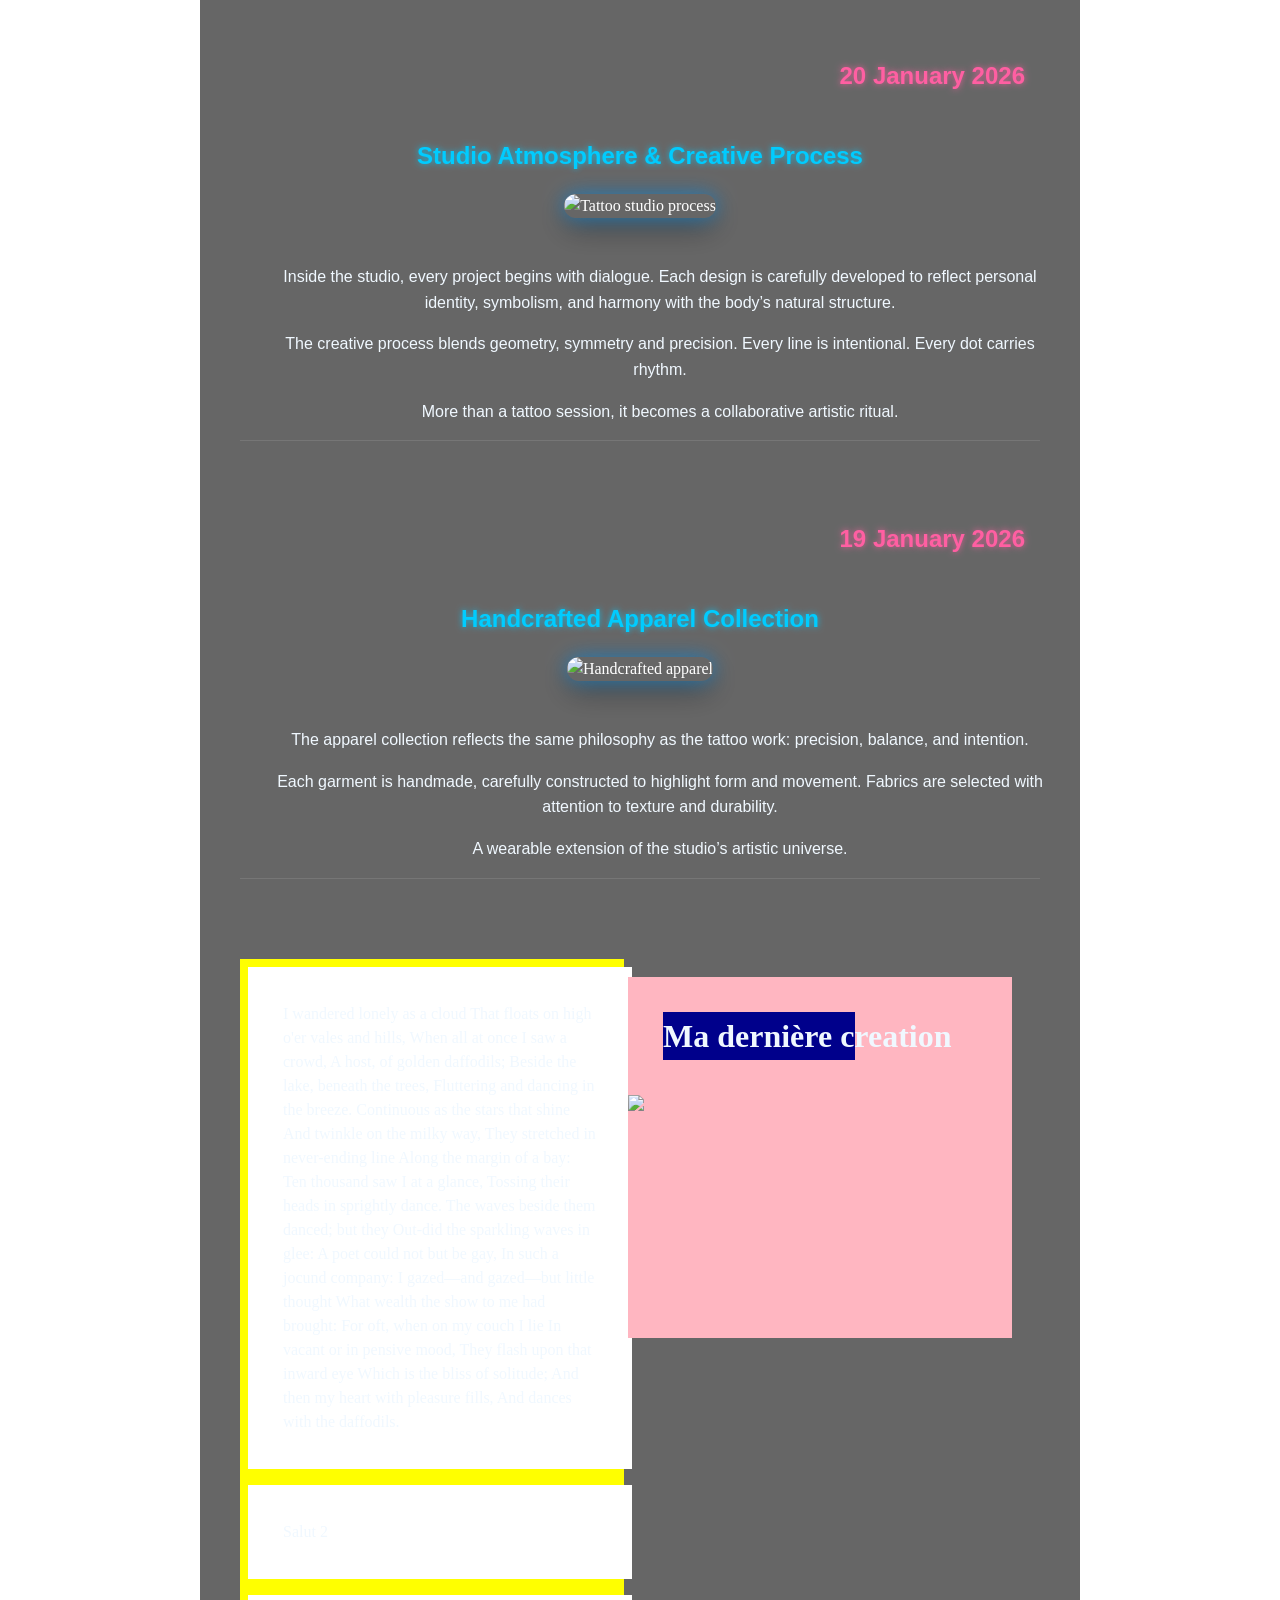
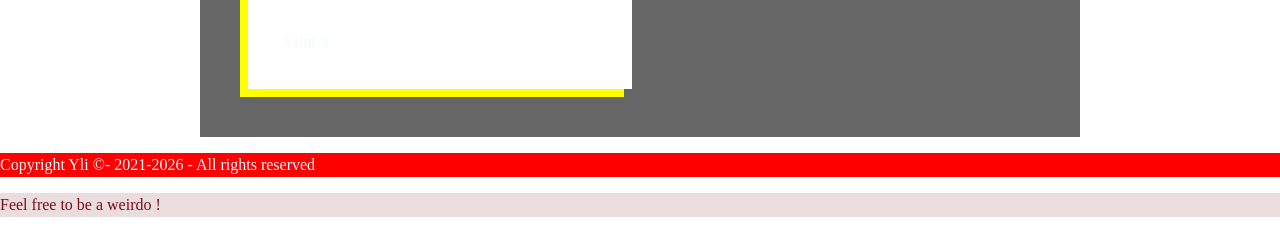
==== commit 07d10c19: "Update index.html" ====
--- a/index.html
+++ b/index.html
@@ -194,7 +194,7 @@
       <span class="arrow">➜</span>
       <img src="leo harcore.jpg" class="person-small">
     </p>
-	
+	<img src="../march-shoot.JPG" alt="March shoot" class="cover-image">
   <div class="cover-text">
     <p>
       Took some inspiration from Jonti Wild’s work for Bring Me The Horizon 🤘
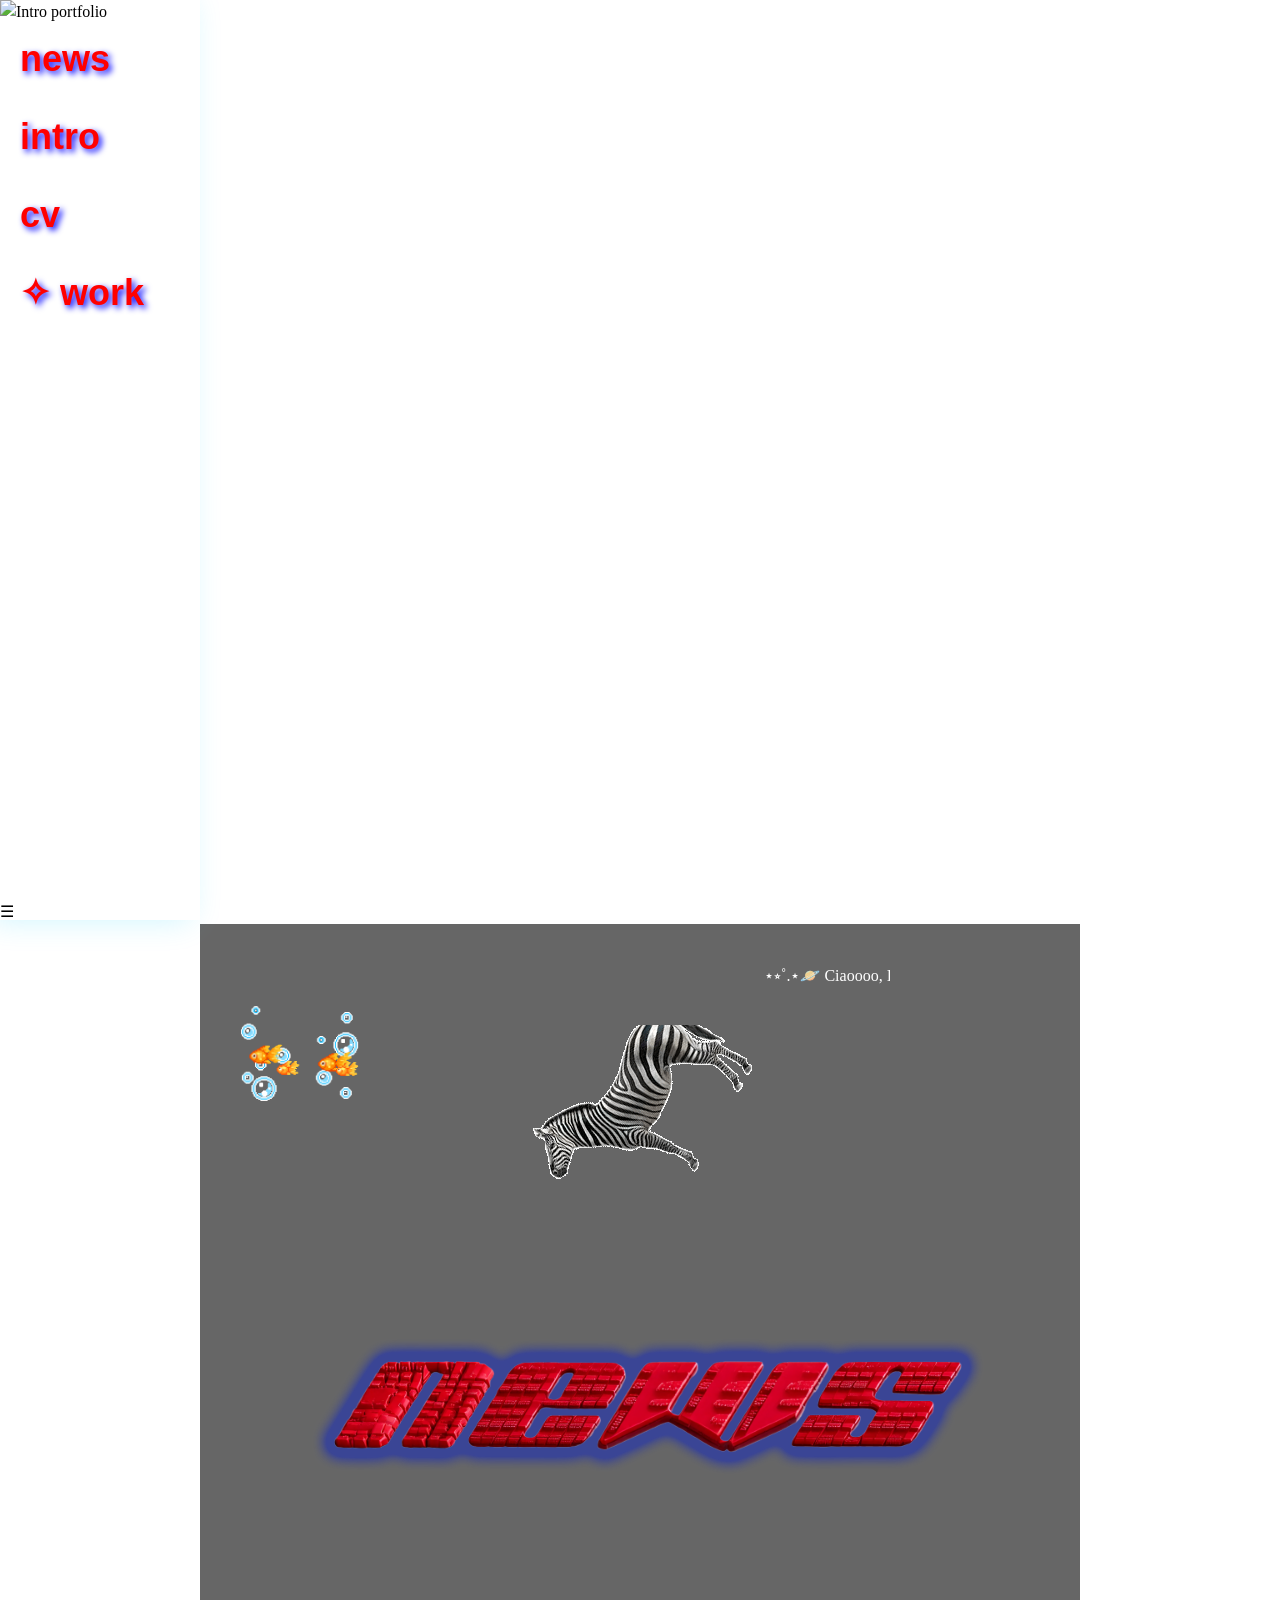
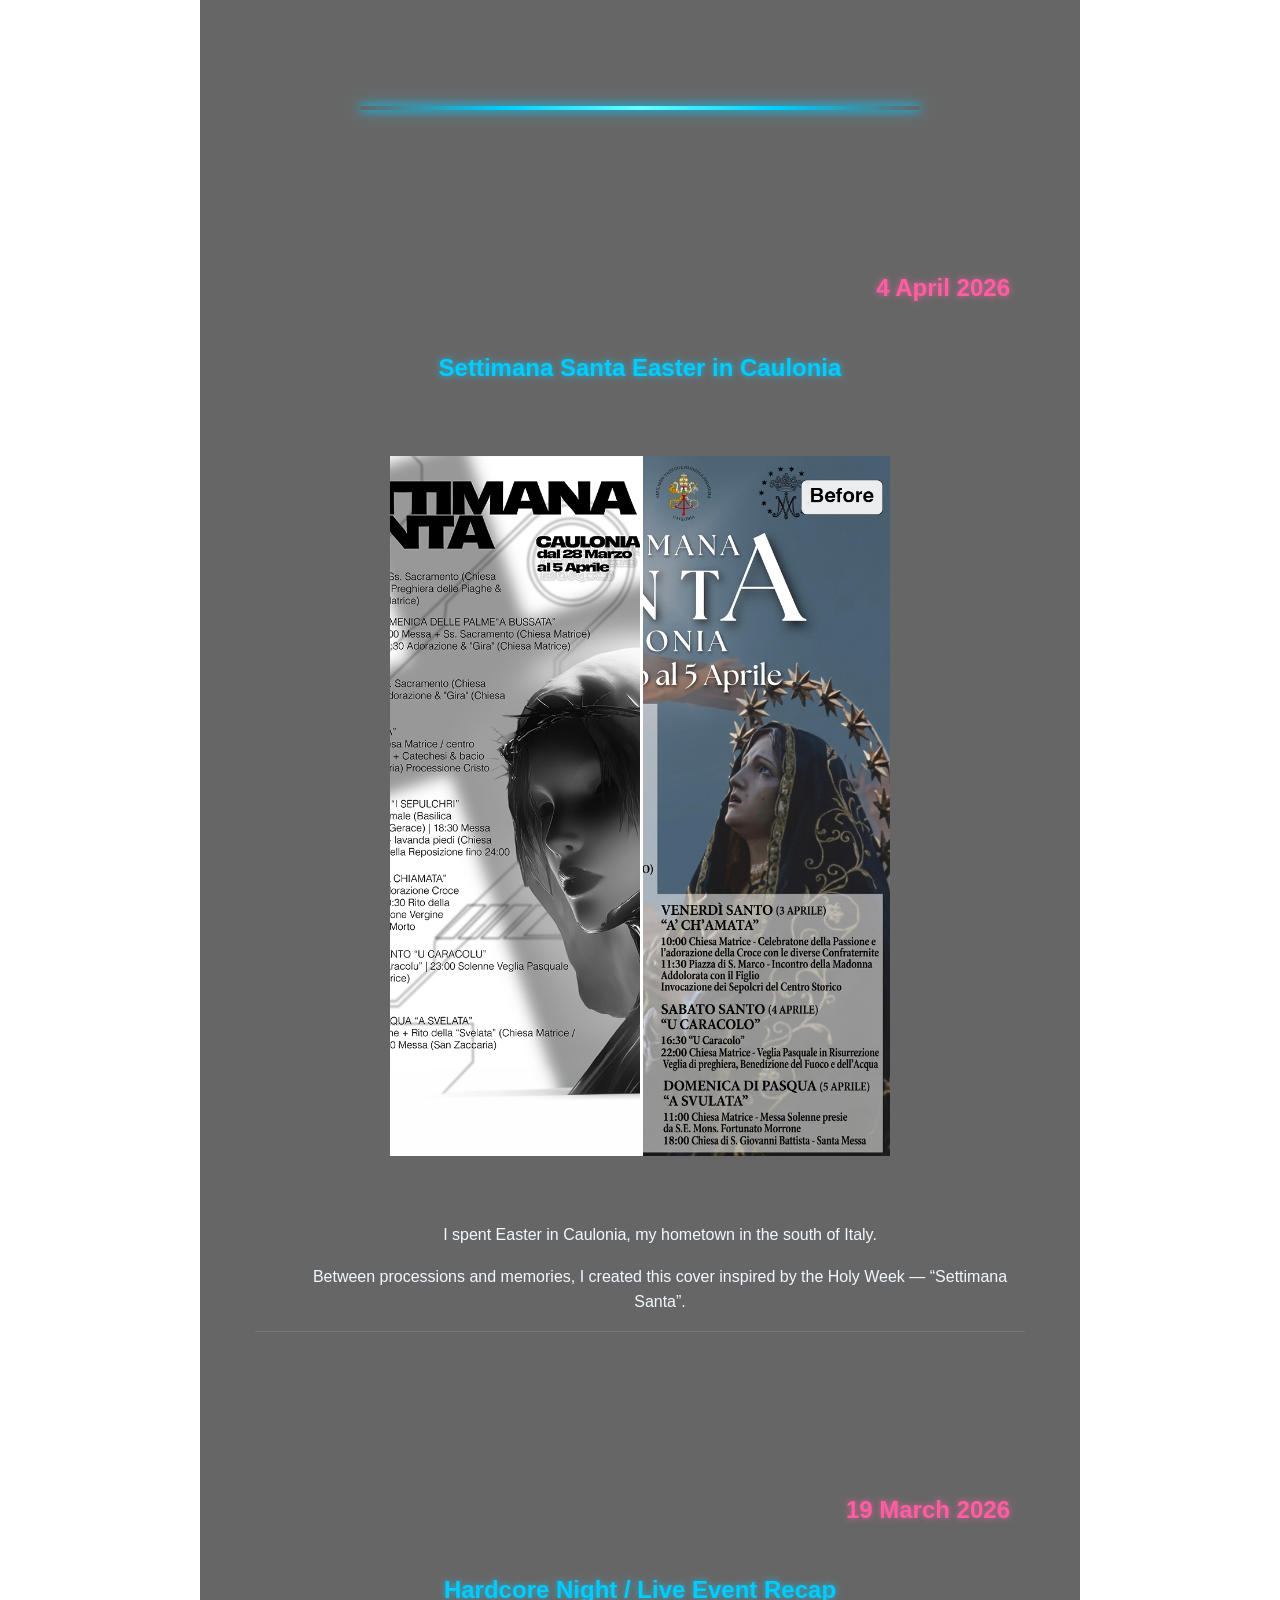
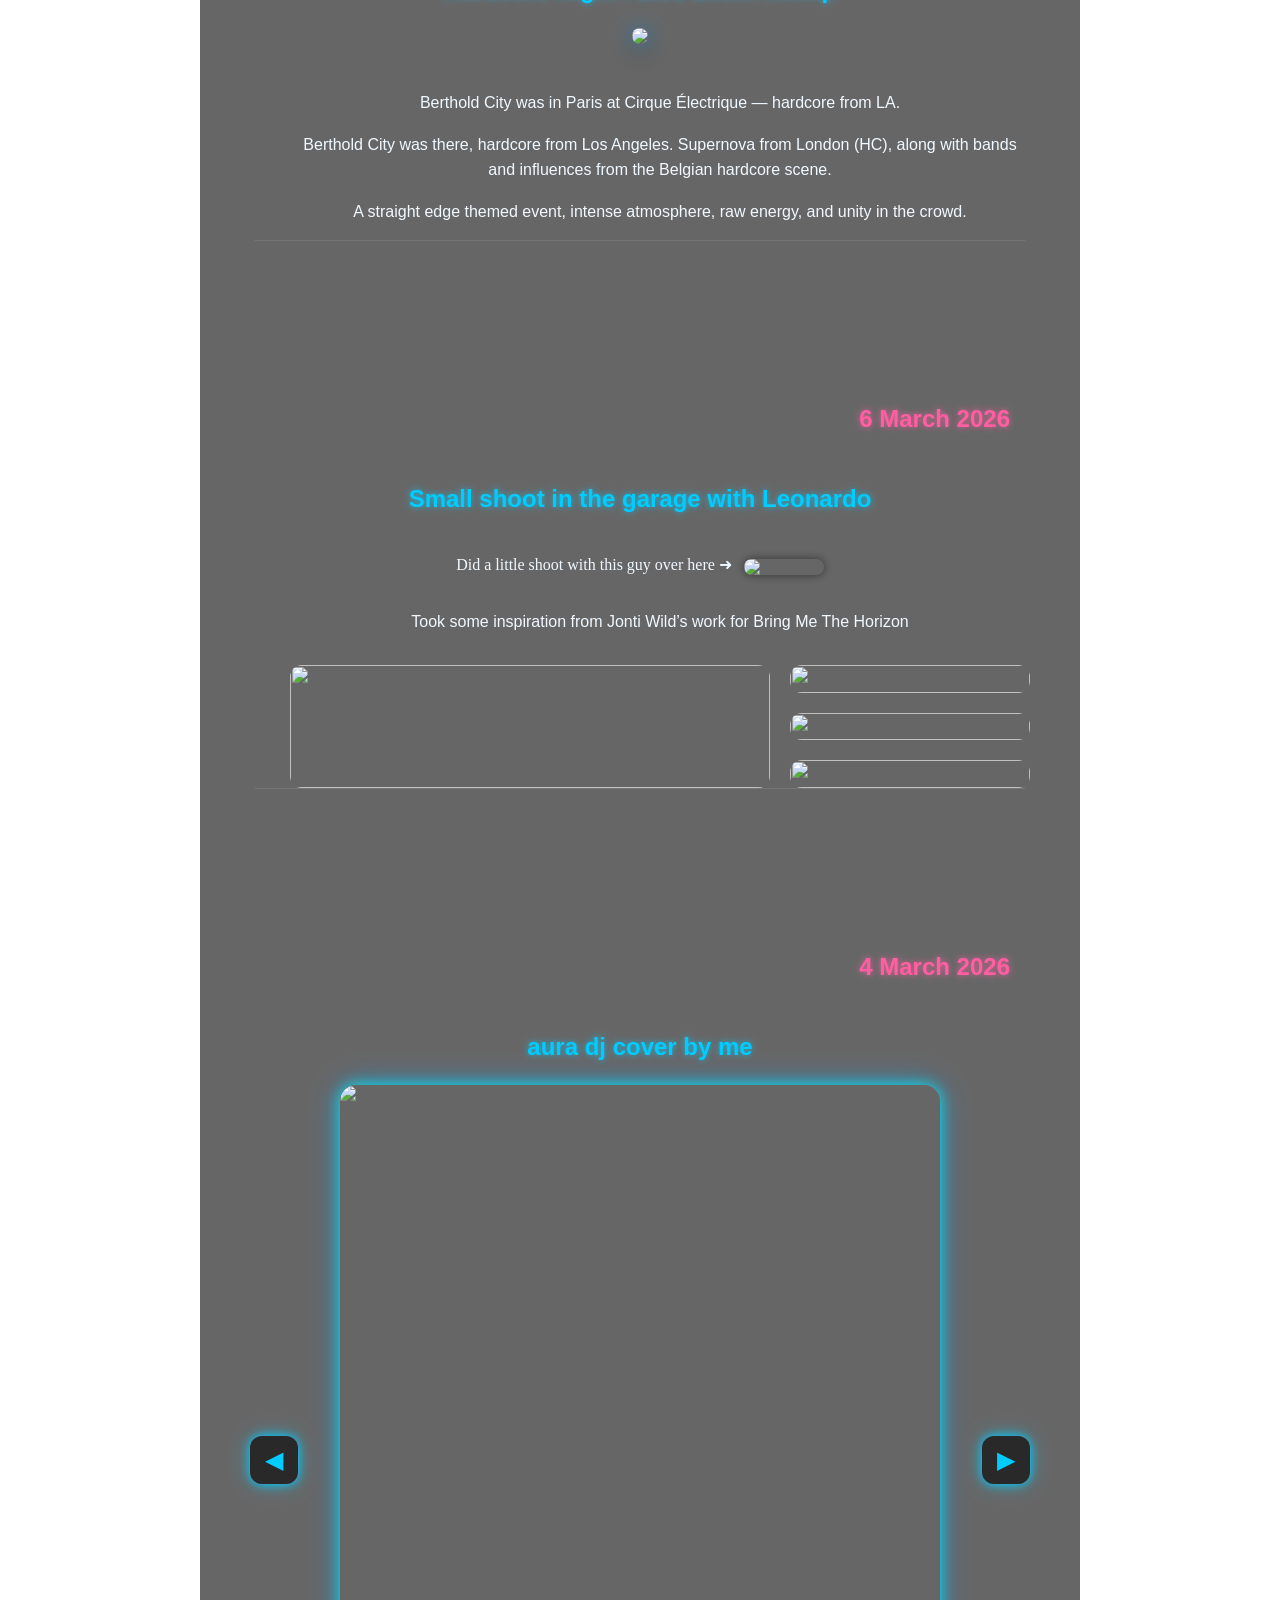
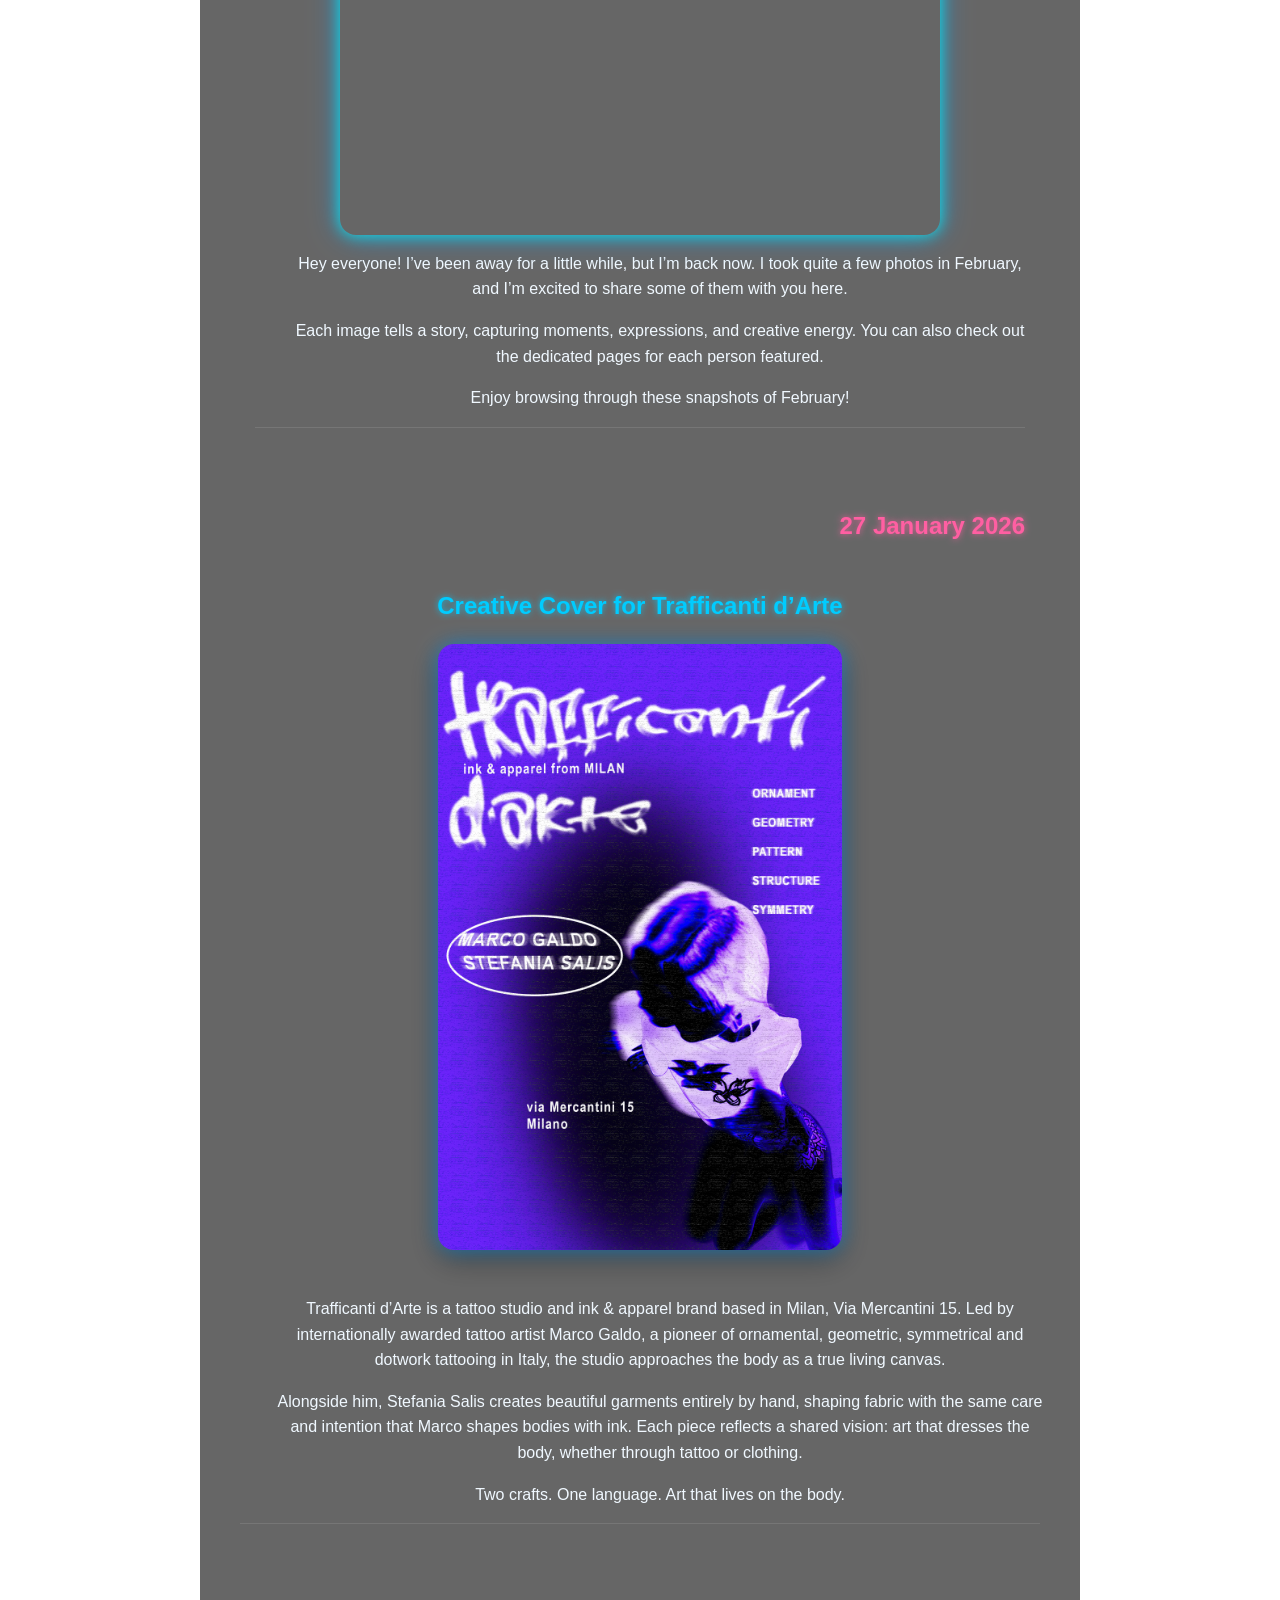
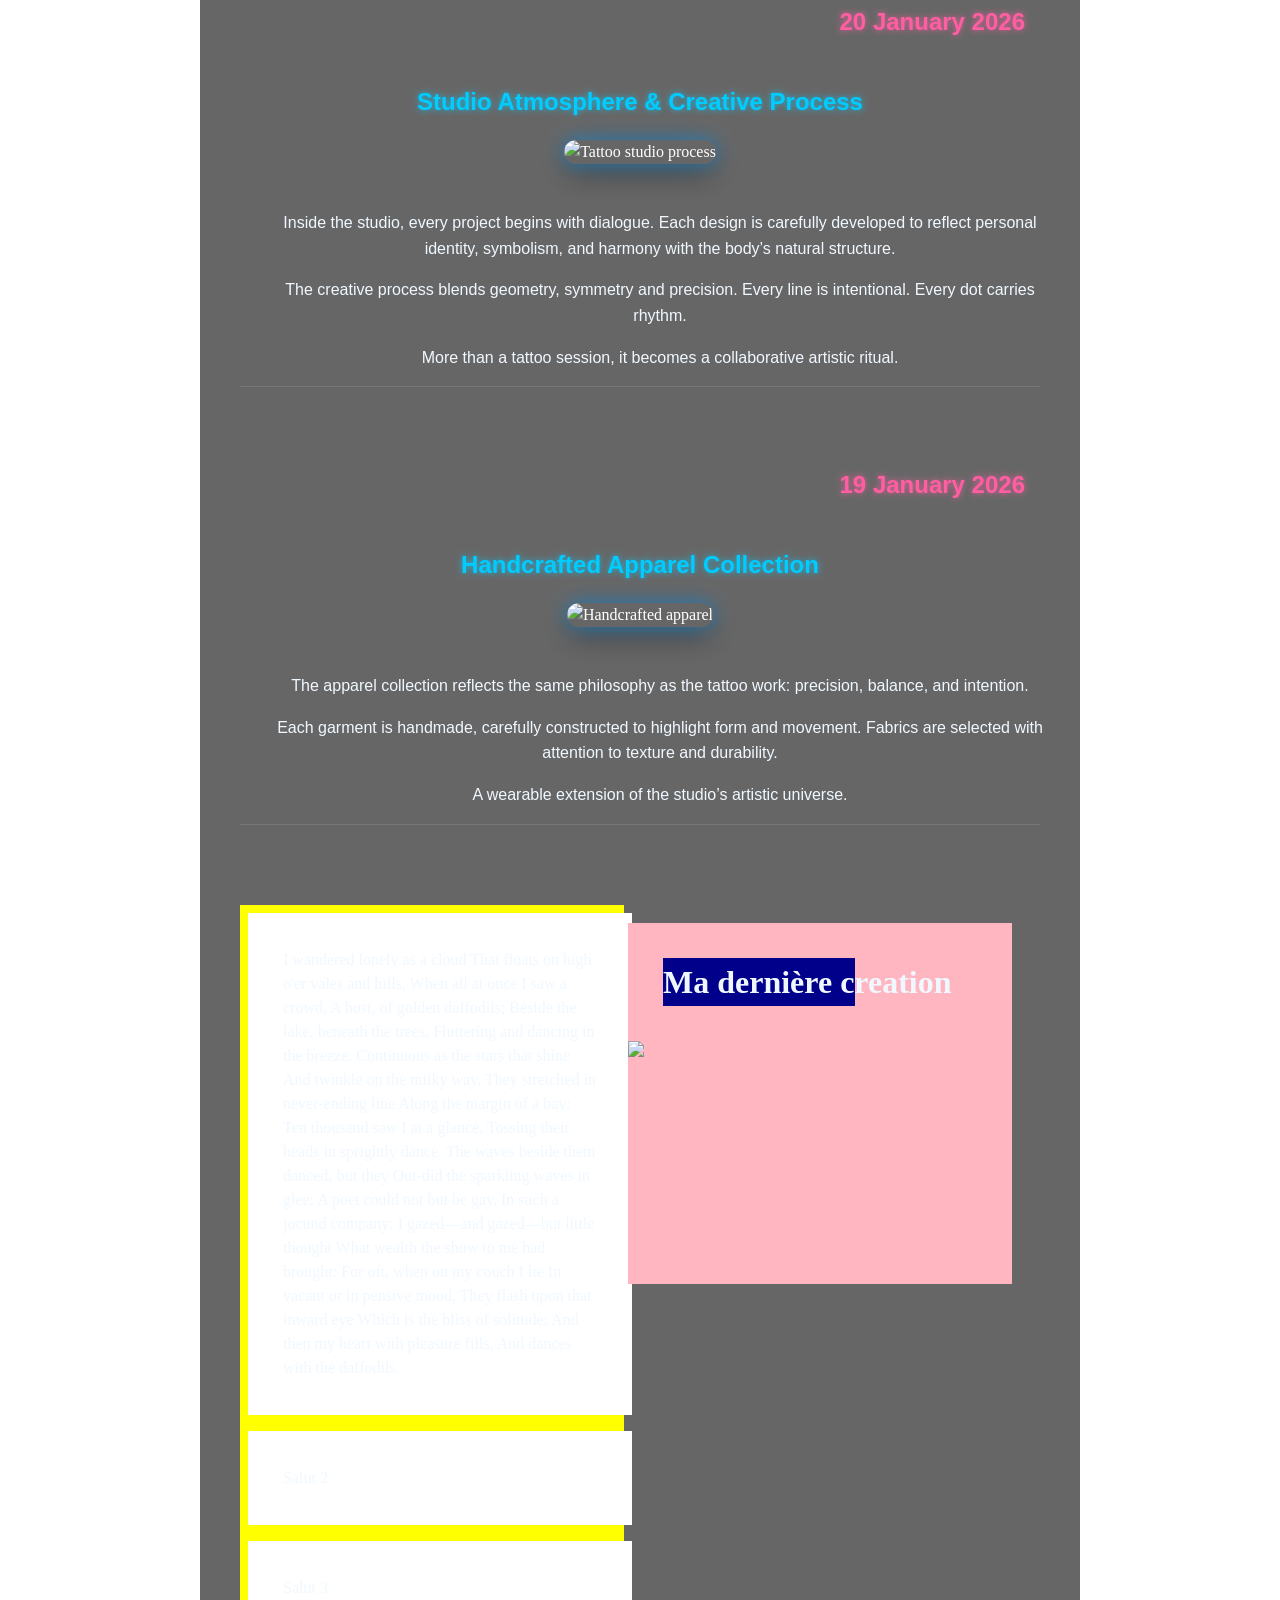
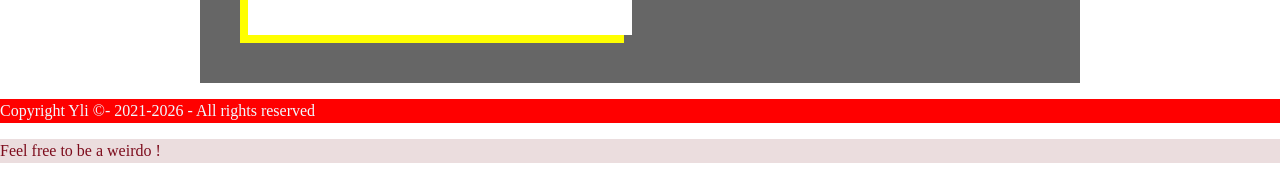
==== commit c1b5487c: "Update index.html" ====
--- a/index.html
+++ b/index.html
@@ -194,10 +194,10 @@
       <span class="arrow">➜</span>
       <img src="leo harcore.jpg" class="person-small">
     </p>
-	<img src="../march-shoot.JPG" alt="March shoot" class="cover-image">
+
   <div class="cover-text">
     <p>
-      Took some inspiration from Jonti Wild’s work for Bring Me The Horizon 🤘
+      Took some inspiration from Jonti Wild’s work for Bring Me The Horizon
     </p>
 
    <div class="march-photos">
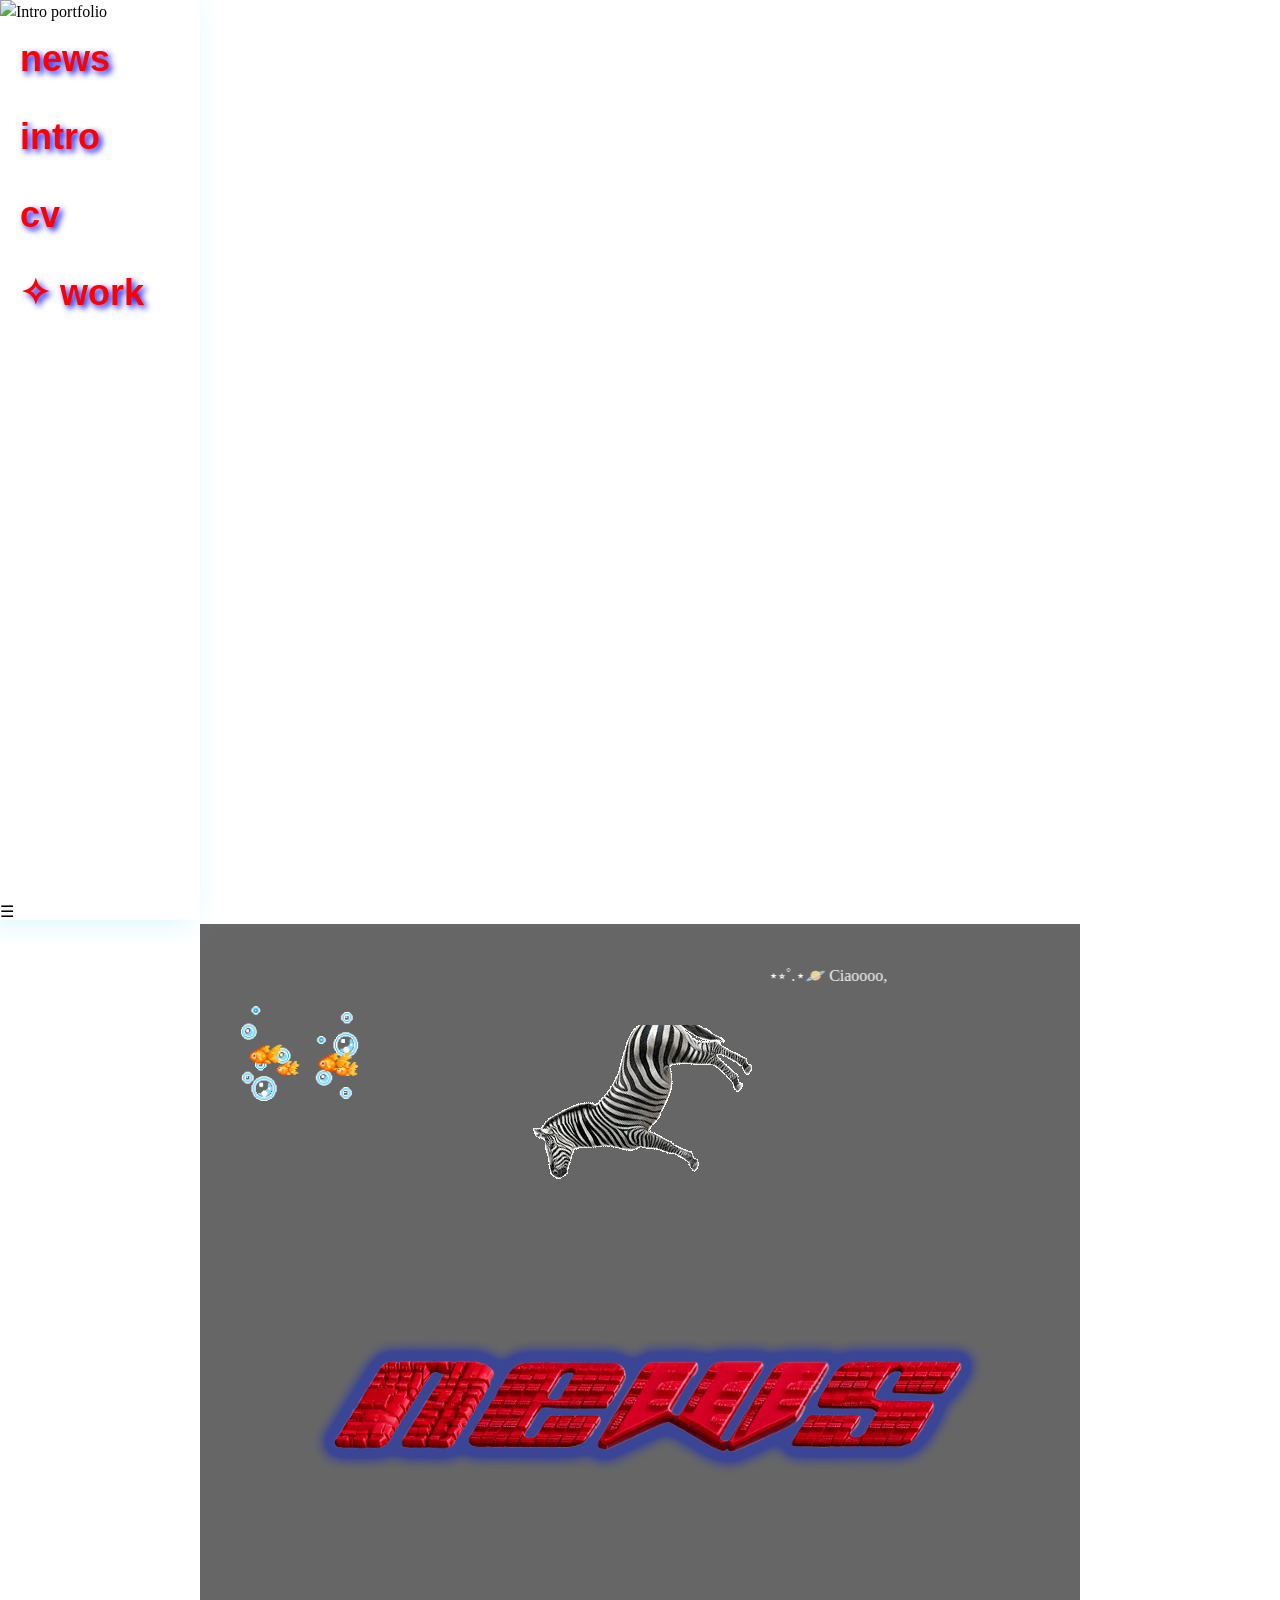
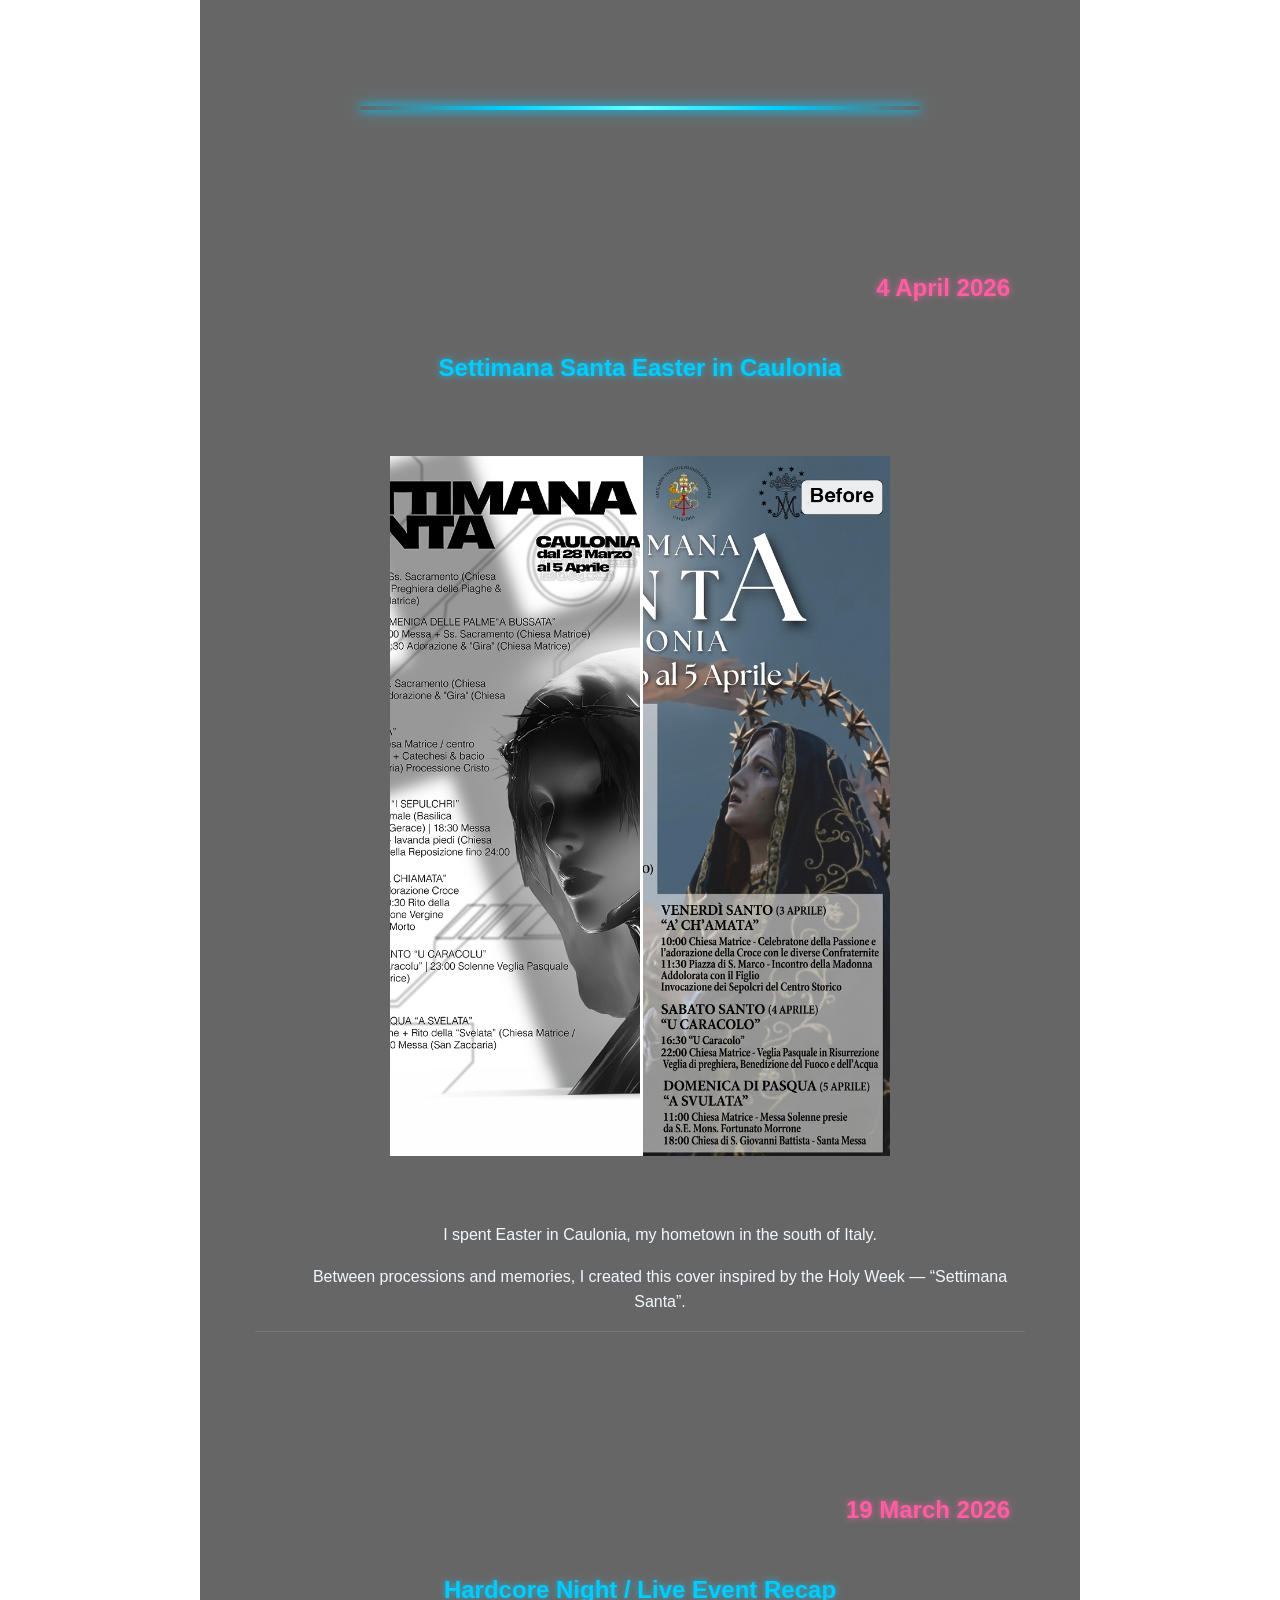
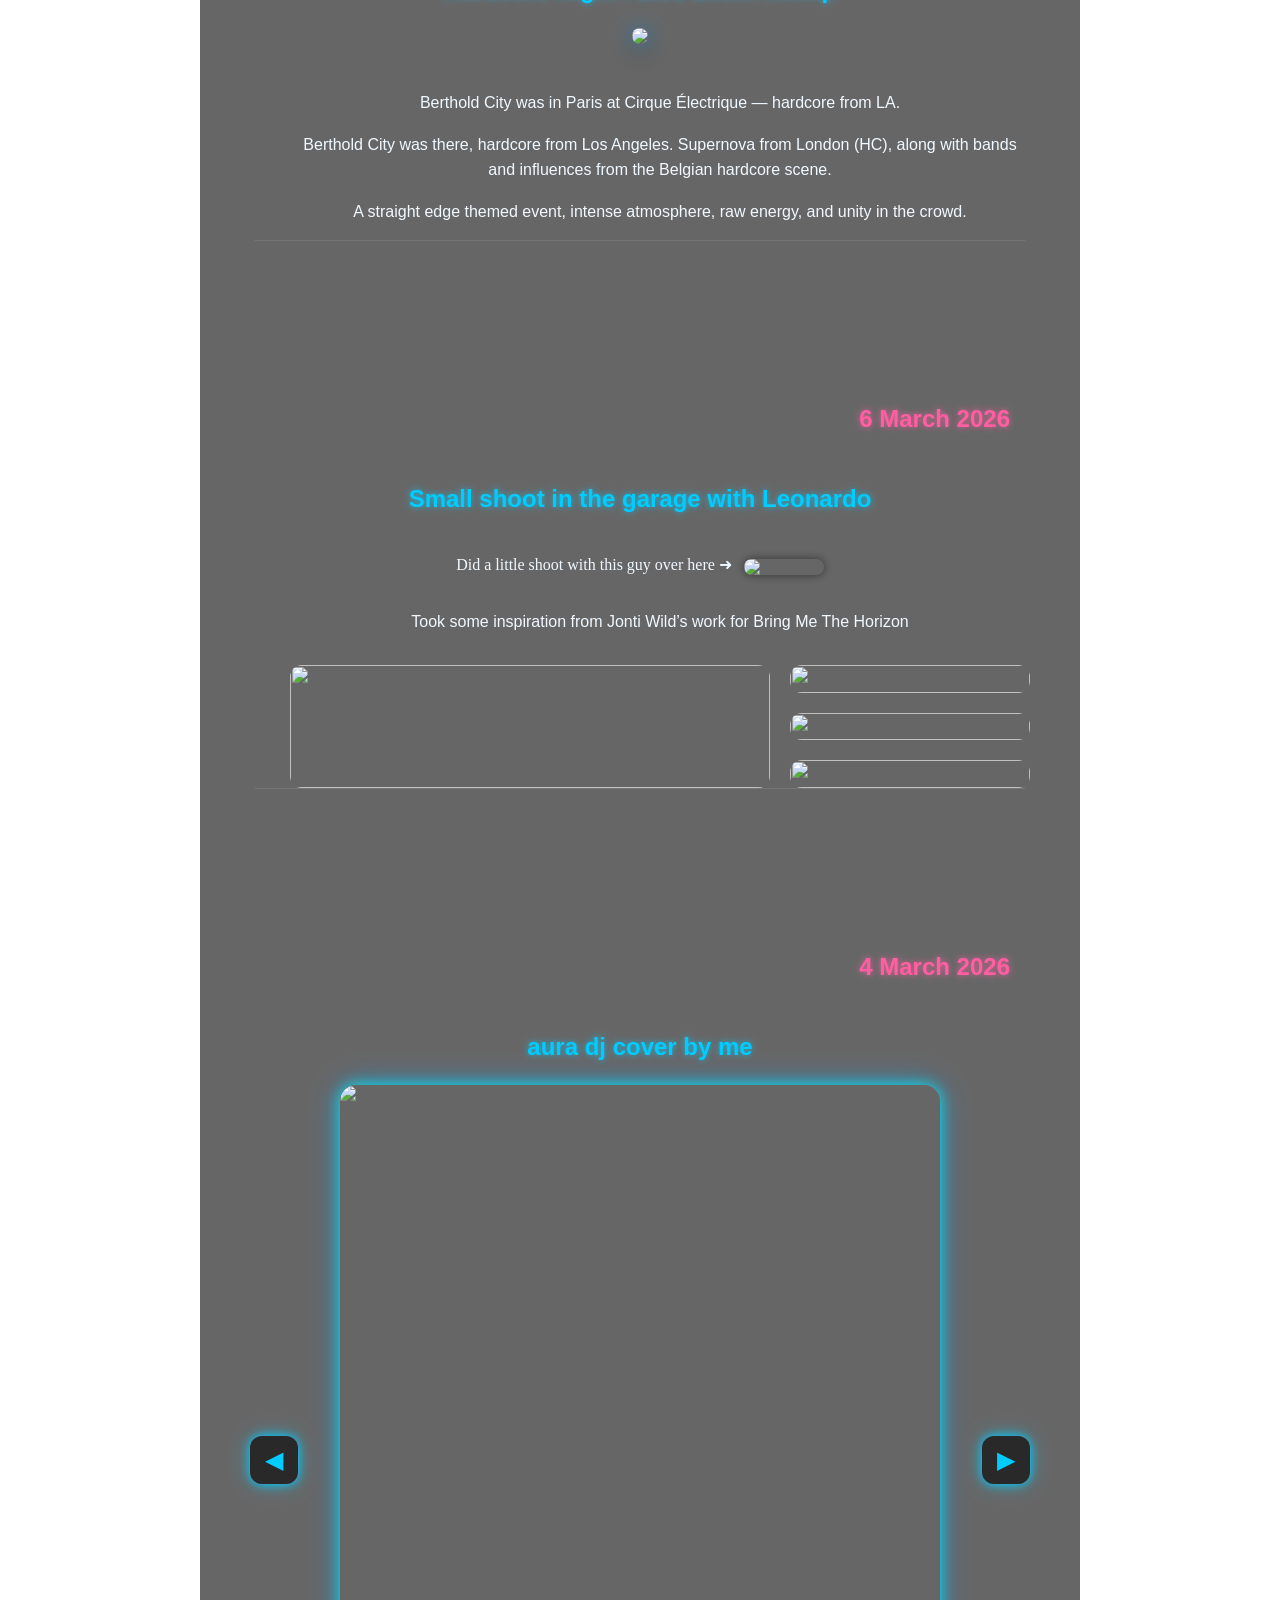
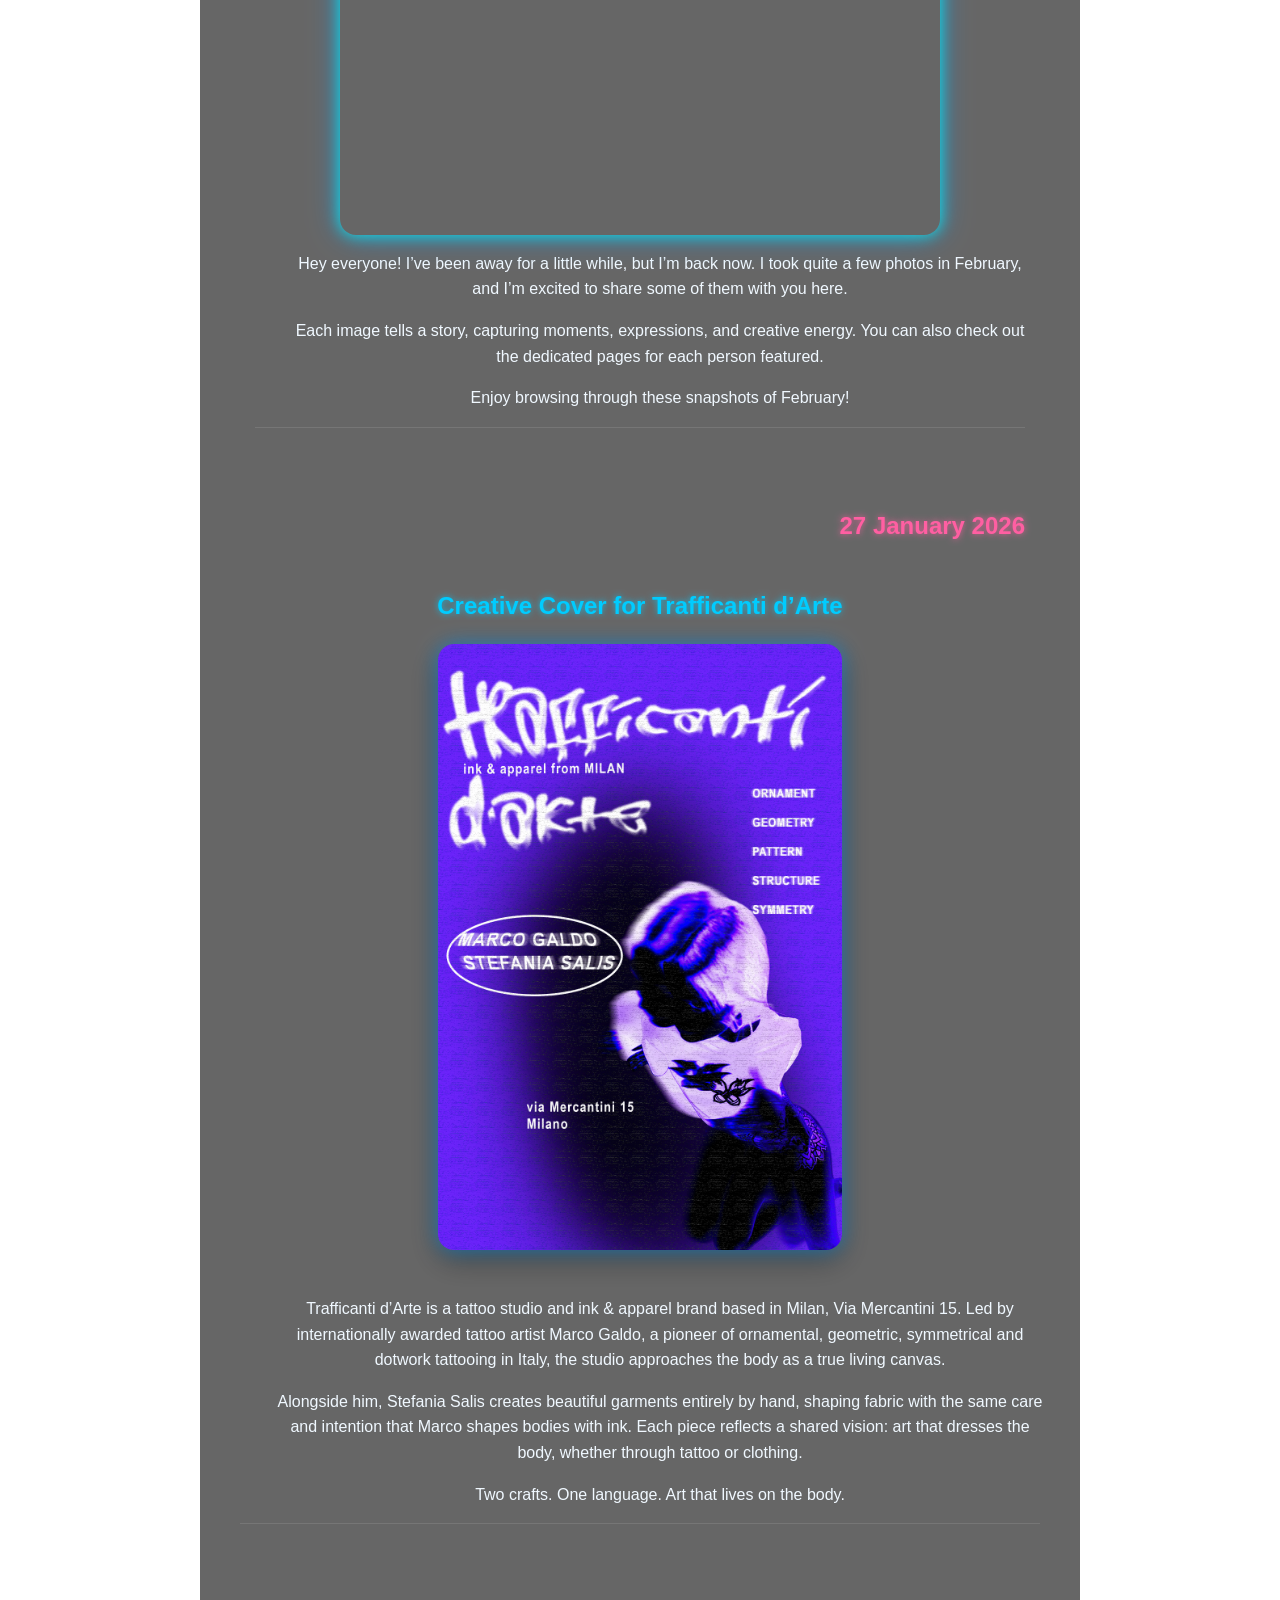
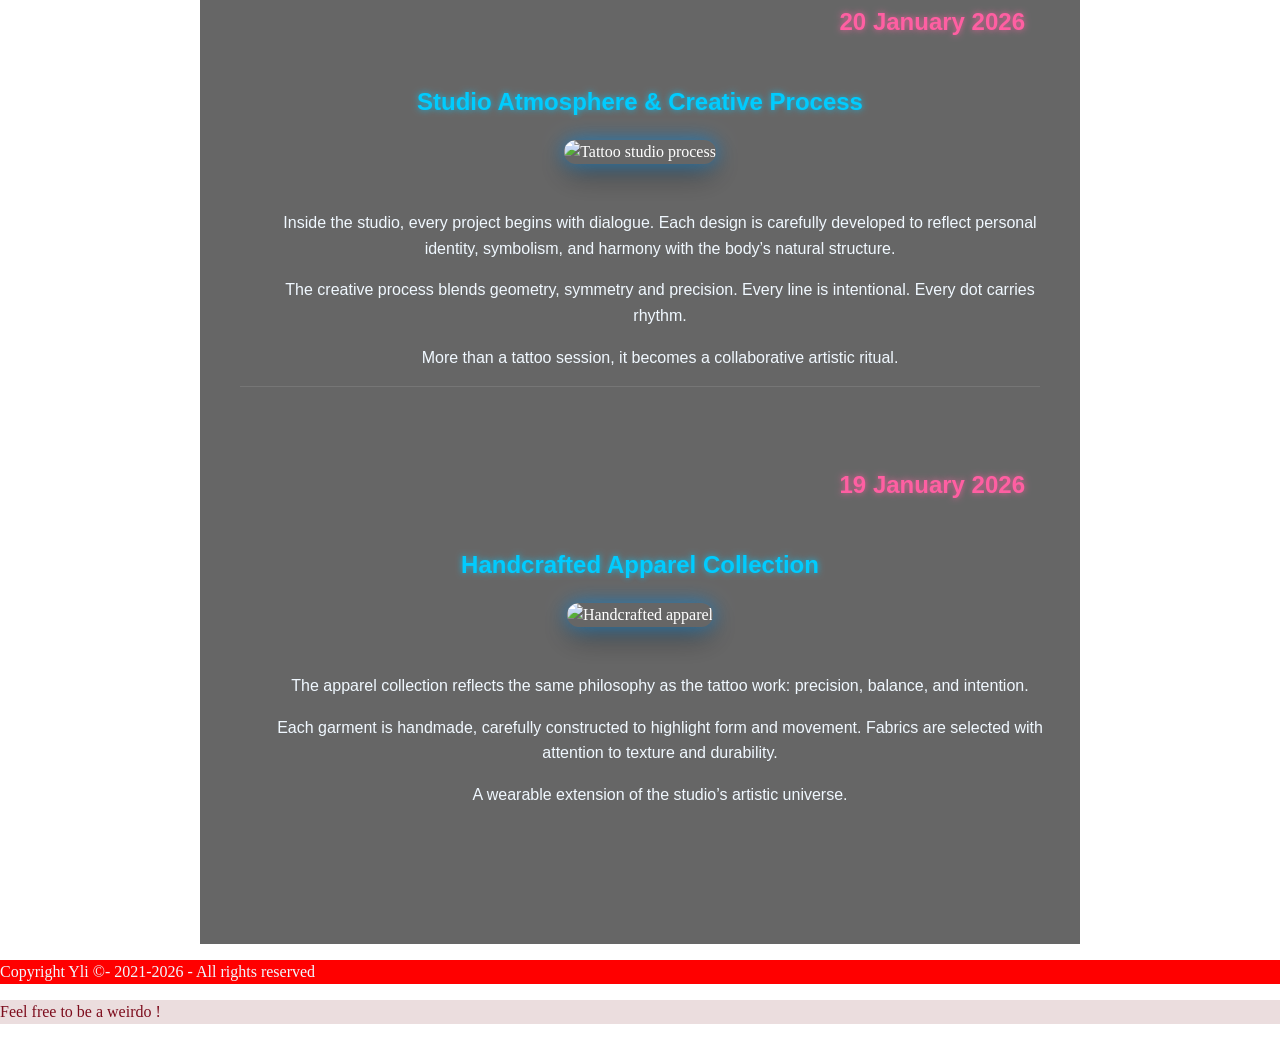
==== commit 9ec4d675: "Update index.html" ====
--- a/index.html
+++ b/index.html
@@ -364,78 +364,7 @@
 	  
 	
 
-	<!--	cover + text fine -->
-	  
-	<div id="content">
-	
-	  <div class="leftbox">
-		
-		<div class="annonce">
-			
-		 <p> I wandered lonely as a cloud
-That floats on high o'er vales and hills,
-When all at once I saw a crowd,
-A host, of golden daffodils;
-Beside the lake, beneath the trees,
-Fluttering and dancing in the breeze.
-
-Continuous as the stars that shine
-And twinkle on the milky way,
-They stretched in never-ending line
-Along the margin of a bay:
-Ten thousand saw I at a glance,
-Tossing their heads in sprightly dance.
-
-The waves beside them danced; but they
-Out-did the sparkling waves in glee:
-A poet could not but be gay,
-In such a jocund company:
-I gazed—and gazed—but little thought
-What wealth the show to me had brought:
-
-For oft, when on my couch I lie
-In vacant or in pensive mood,
-They flash upon that inward eye
-Which is the bliss of solitude;
-And then my heart with pleasure fills,
-And dances with the daffodils.
-</p>
-	
-			
-		  </div>
-		  
-		
-		  
-		<div class="annonce">
-		  
-			<p> Salut 2 </p>
-		 
-			
-		  </div>
-		  
-		  <div class="annonce">
-		  
-			  <p> Salut 3 </p>
-		 
-			  
-		  </div>
-		  
-		</div>
-		
-	  <div class="rightbox">
-		
-		  <h1> Ma dernière creation</h1>
-		  
-		  <img src="../ciocana-#2.jpg"> 
-		  
-	  <iframe width="200" height="150" src="https://www.youtube.com/embed/j3khZiP4KFk" title="YouTube video player" frameborder="0" allow="accelerometer; autoplay; clipboard-write; encrypted-media; gyroscope; picture-in-picture" allowfullscreen></iframe>
-		  
-	   
-		  
-		</div>
-		
-	
-	</div>
+
 <!-- Titre : code de clôture pour figer le contenu -->
 		</div>
 </div>								   							  
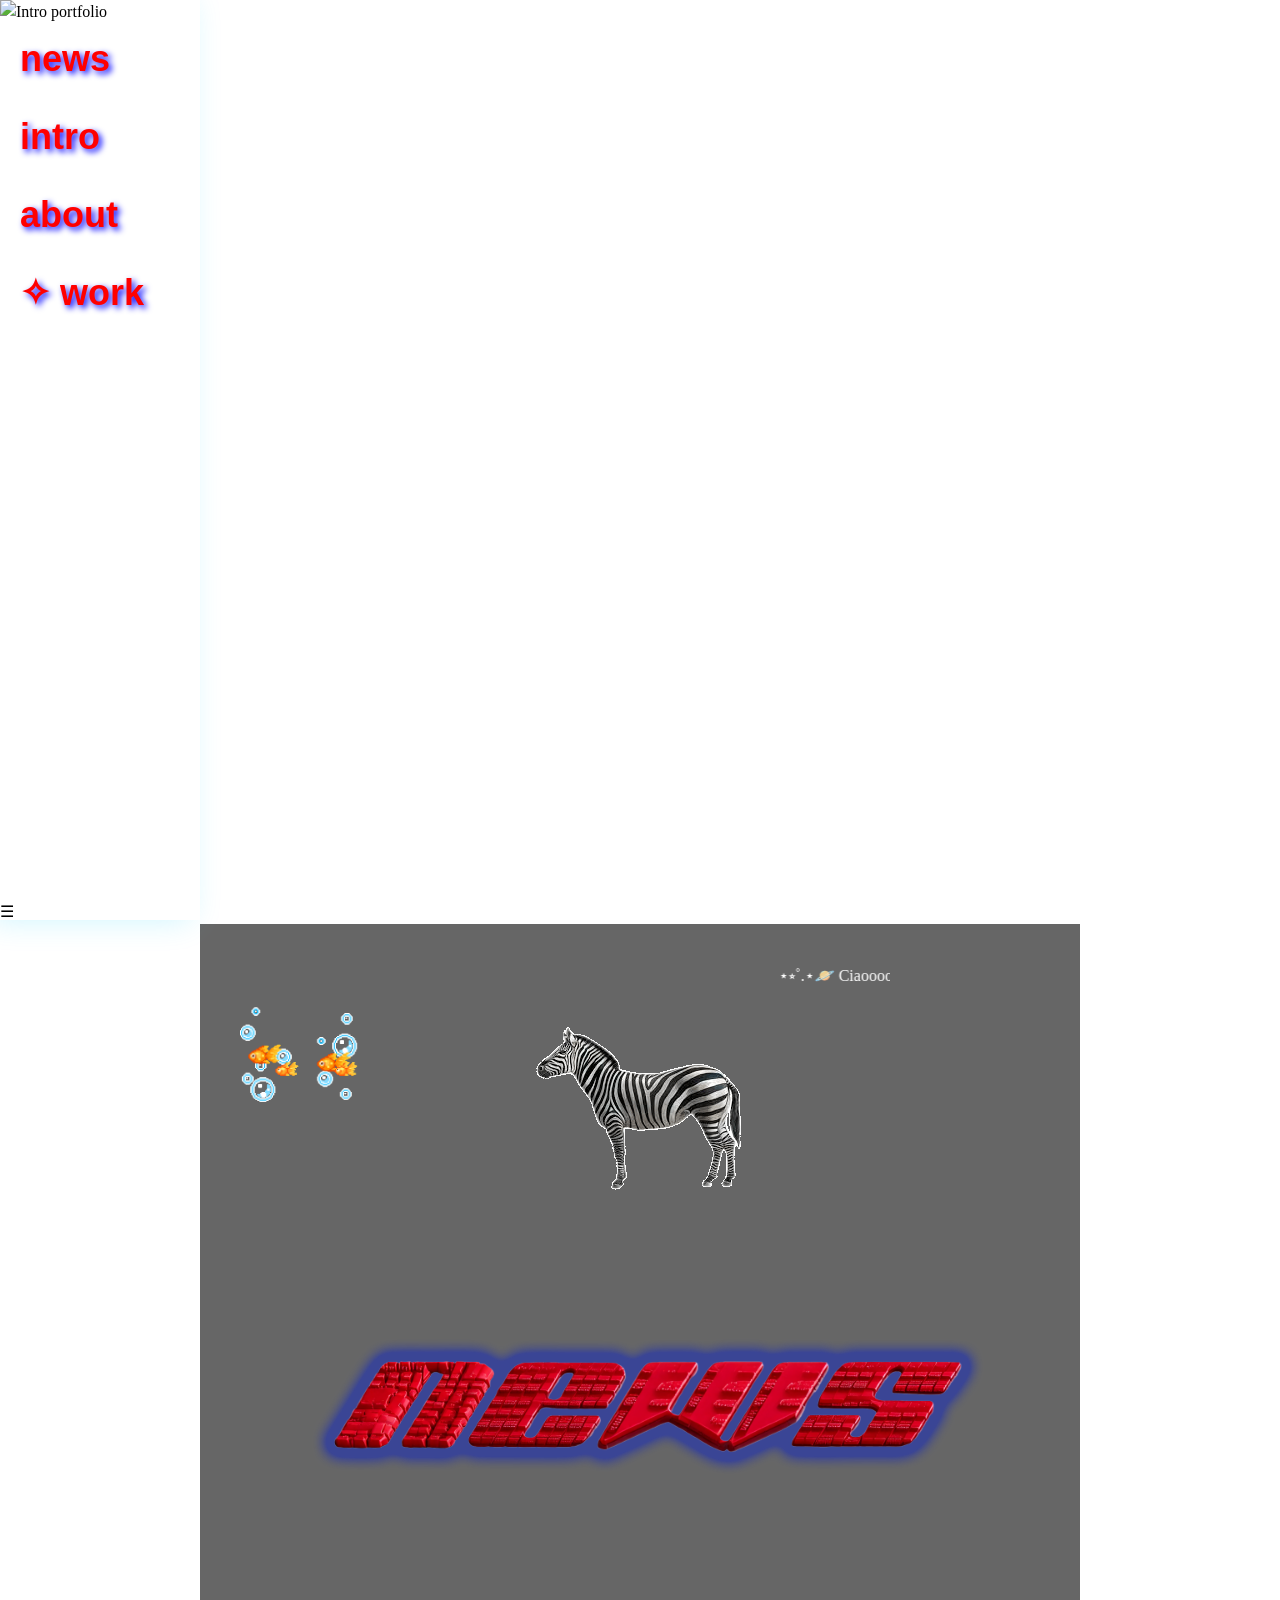
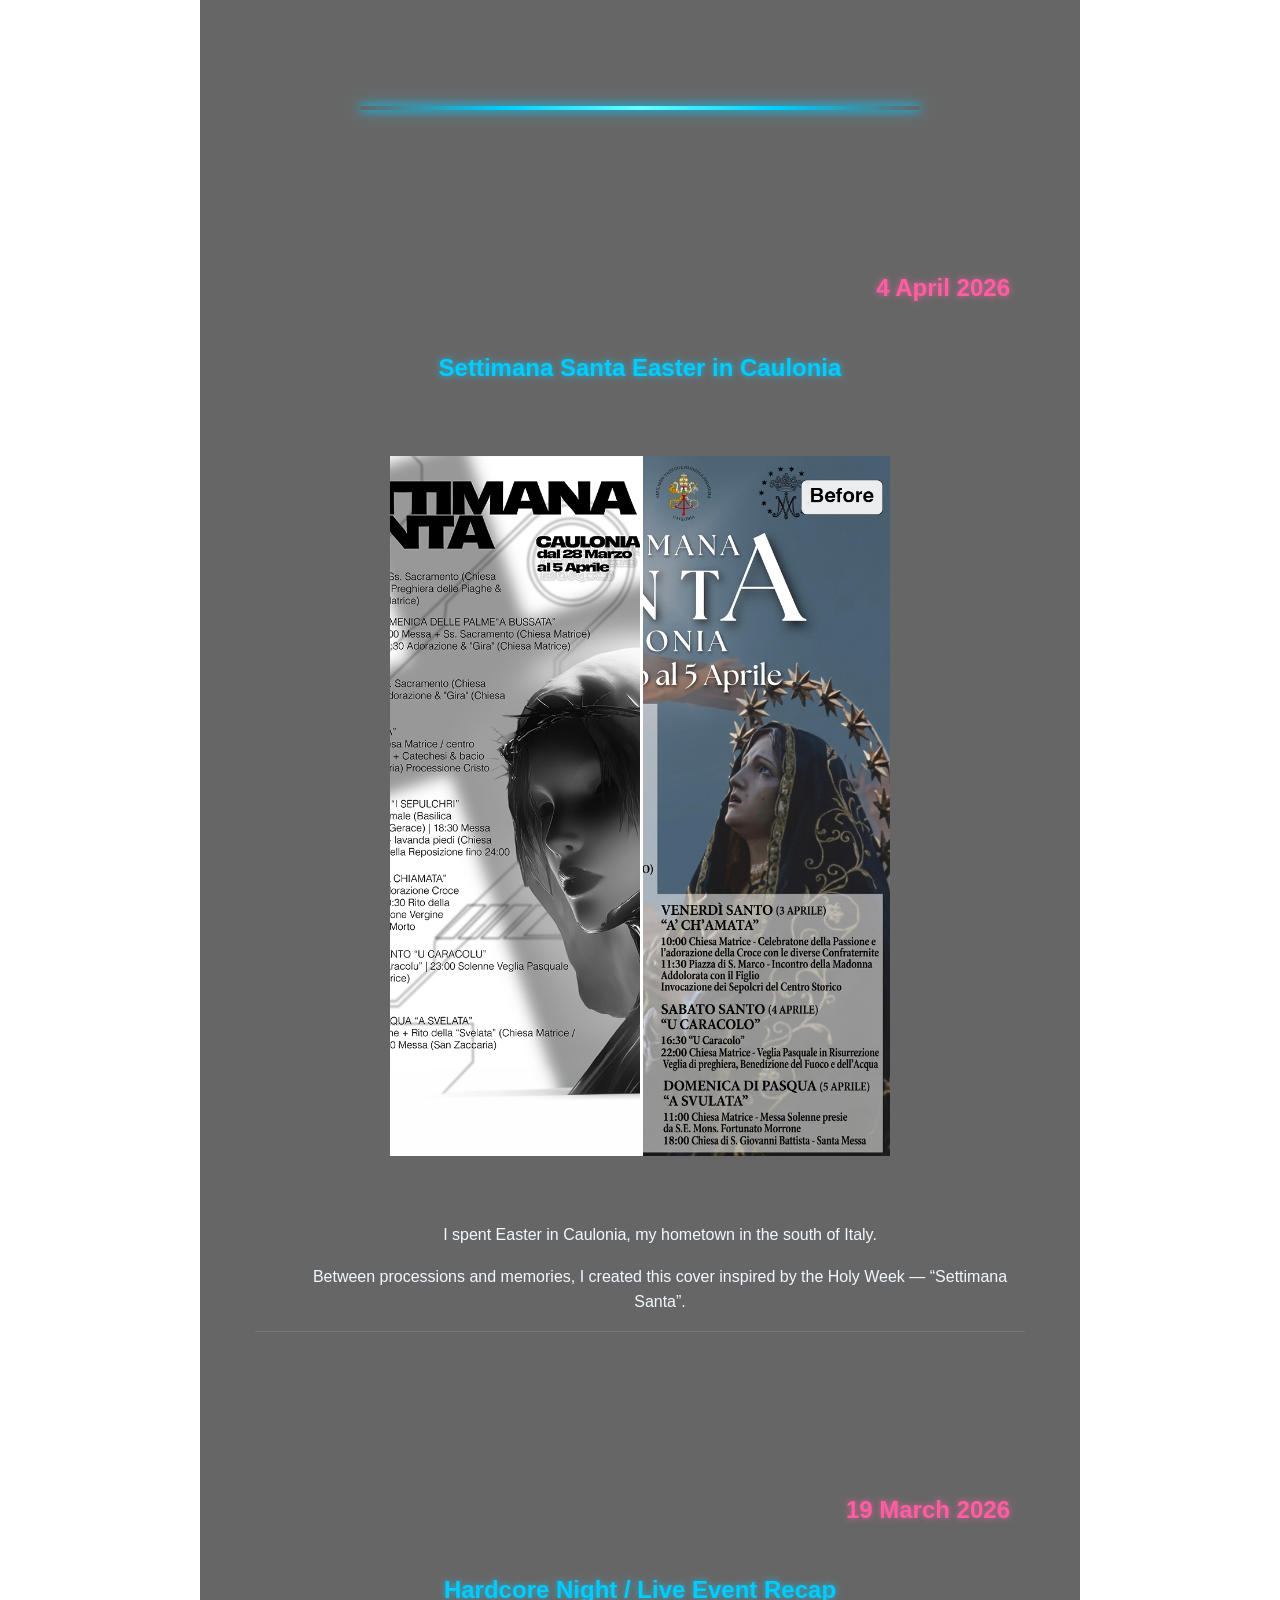
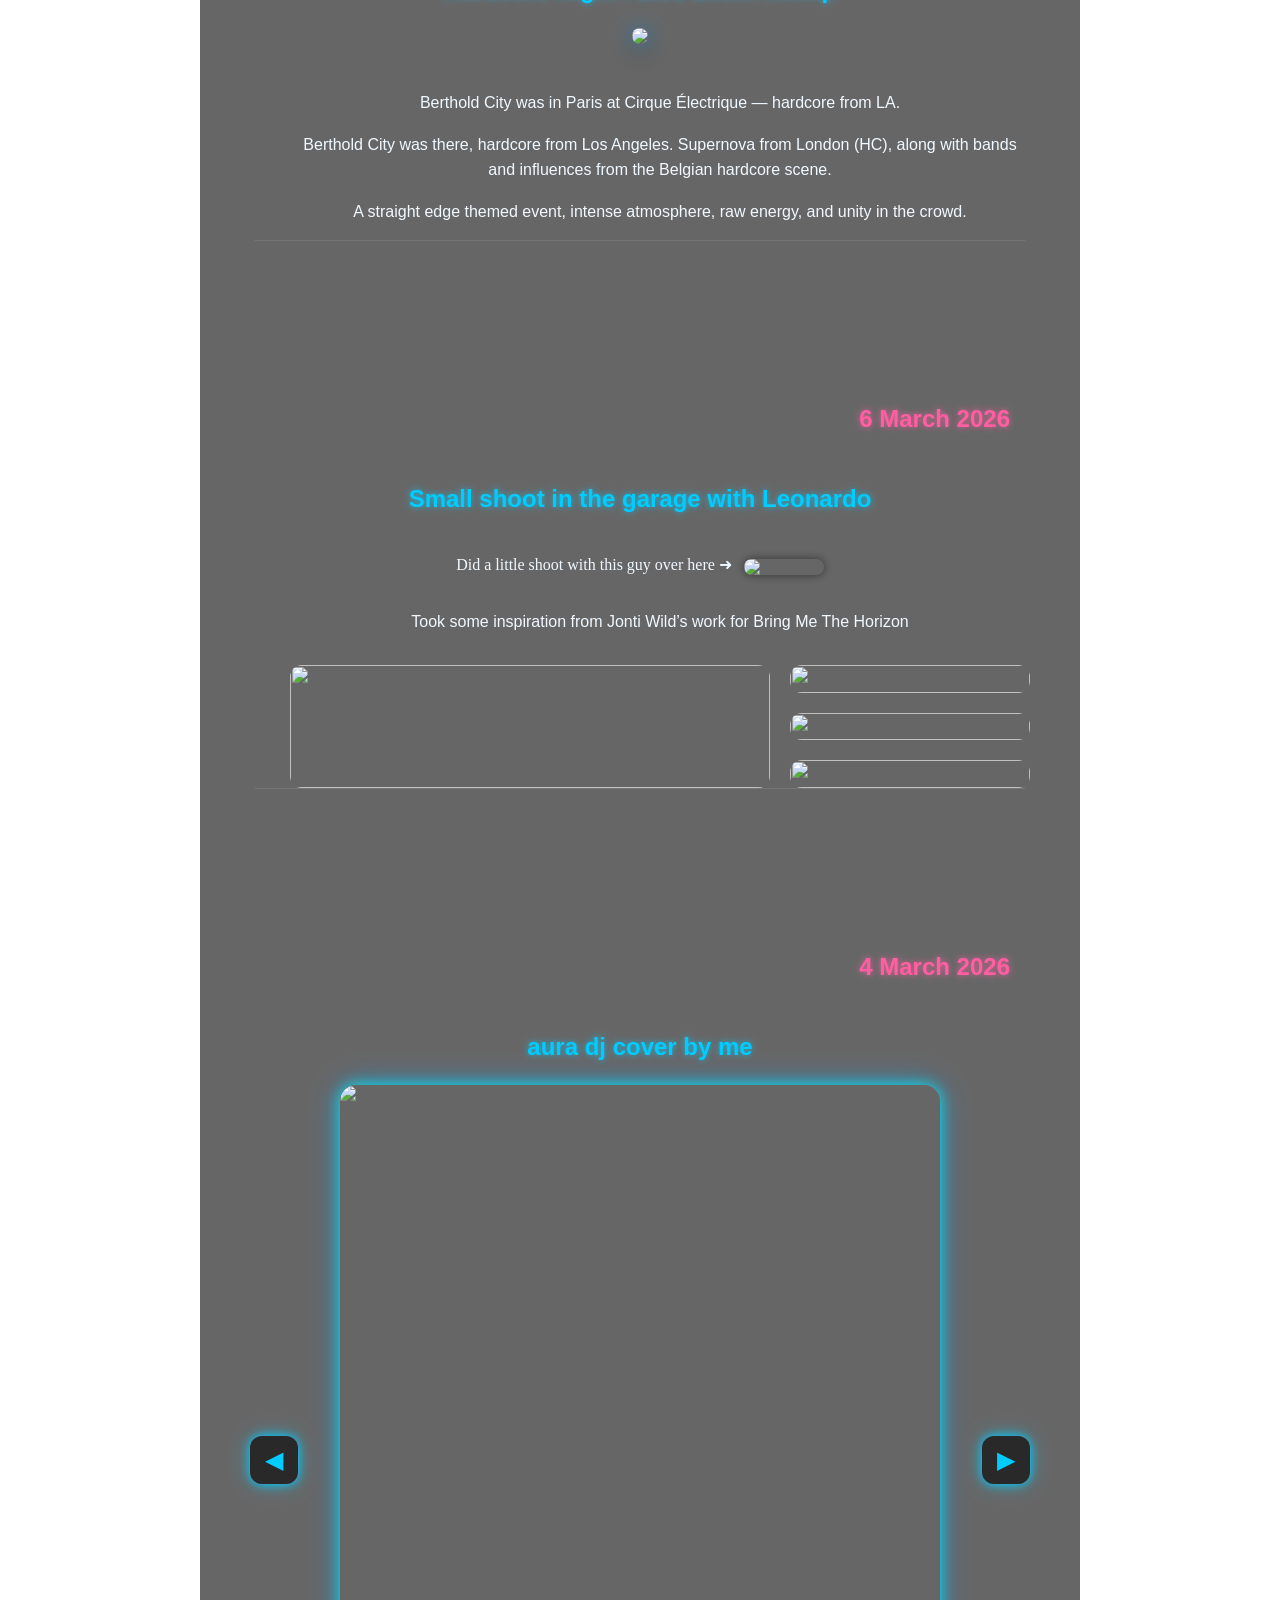
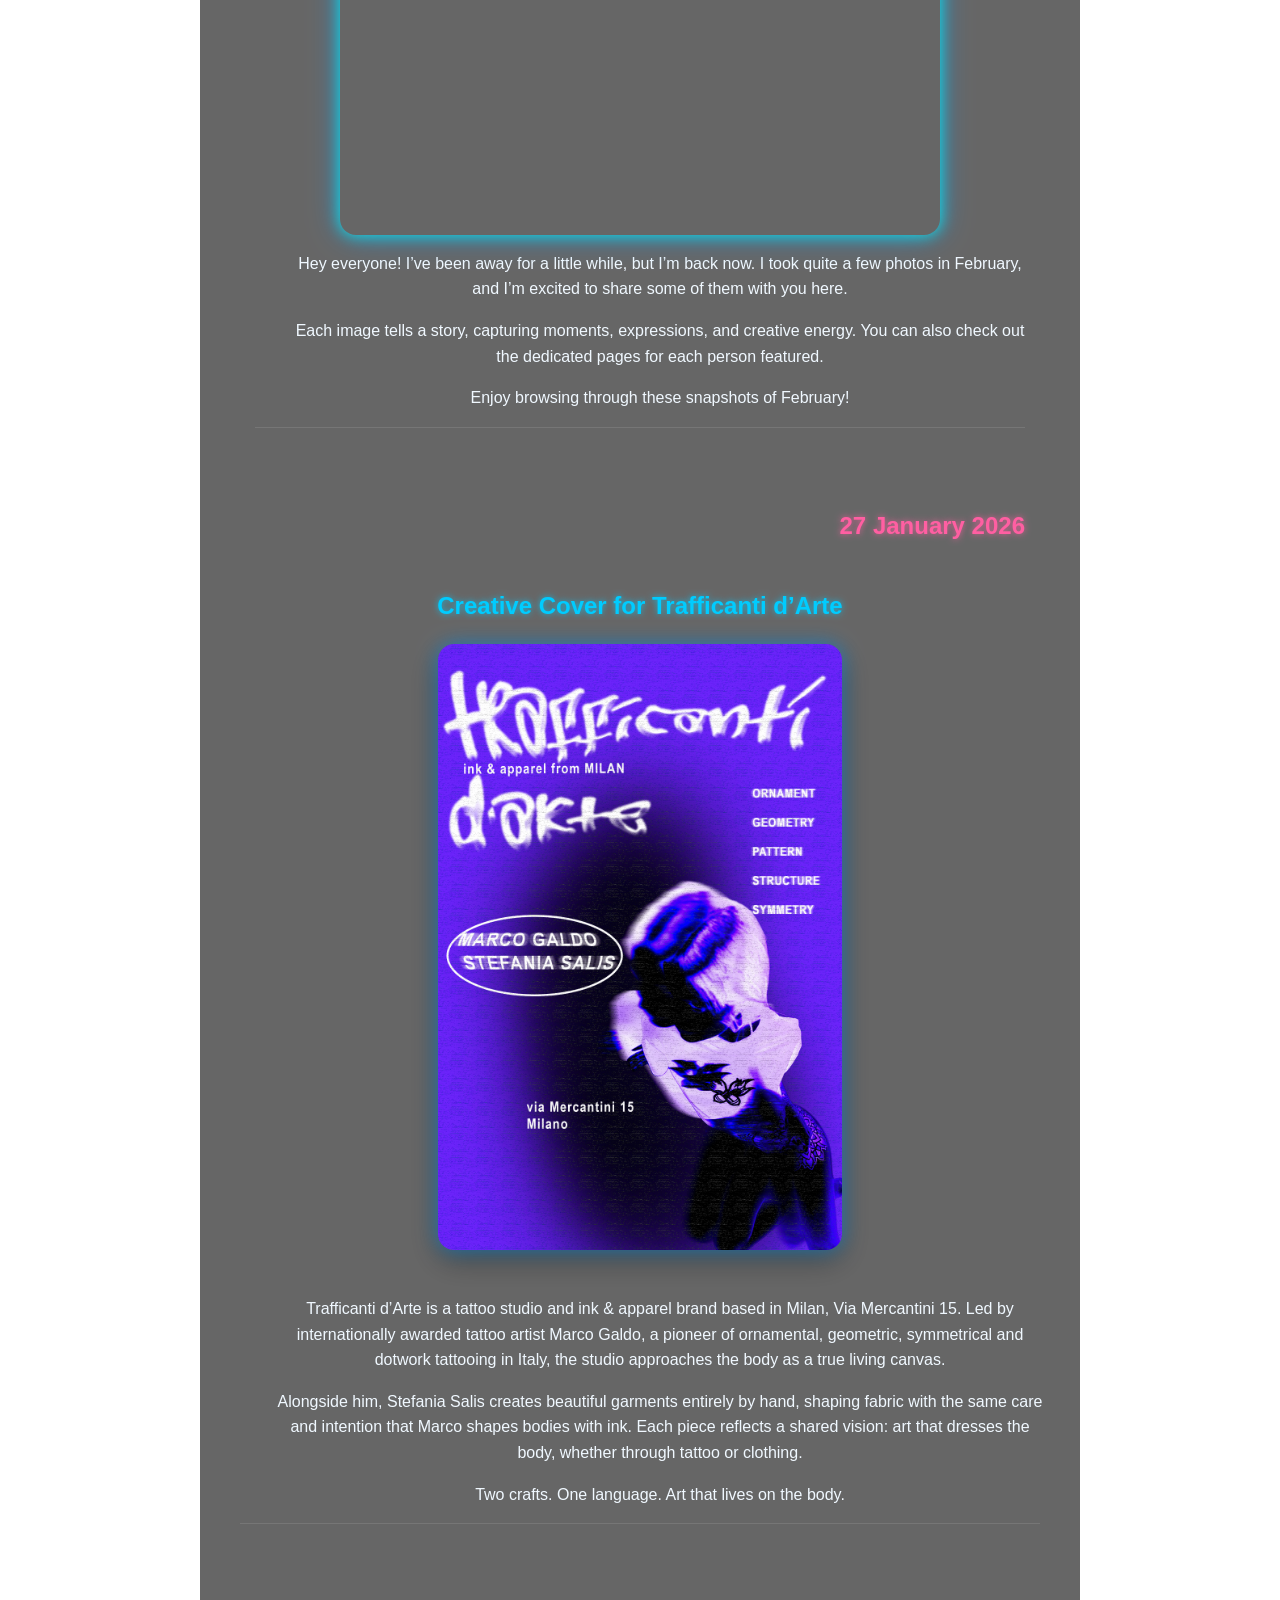
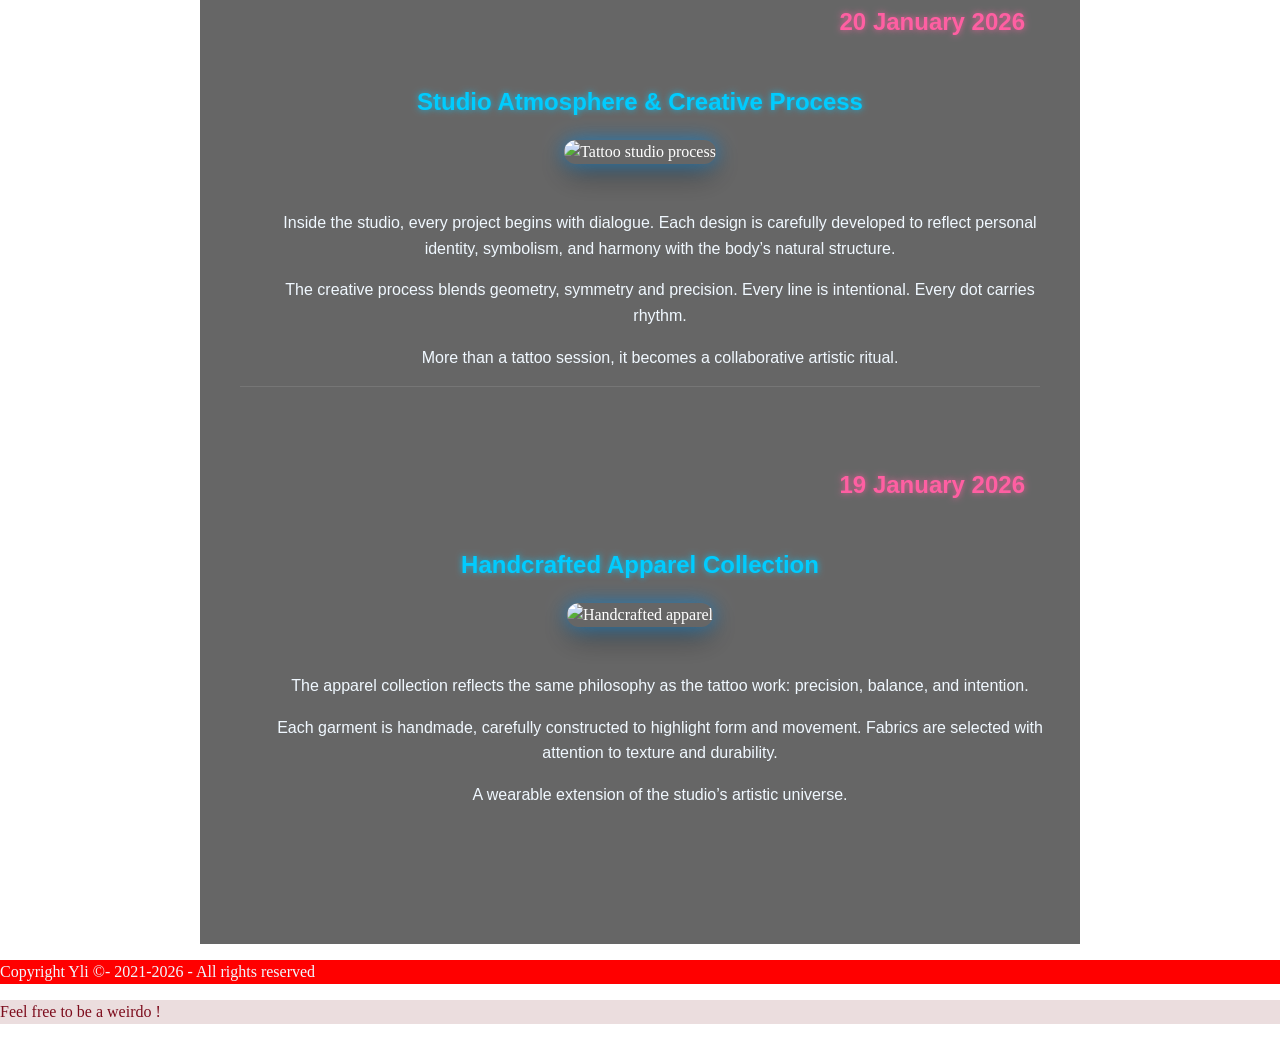
==== commit 57681e8b: "Update index.html" ====
--- a/index.html
+++ b/index.html
@@ -49,13 +49,12 @@
   <ul>
     <li><a href="index.html">news</a></li>
     <li><a href="news.html">intro</a></li>
-	<li><a href="contacts.html">cv</a></li>
+	<li><a href="contacts.html">about</a></li>
     <li class="dropdown cyber">
       <div class="dropdown-toggle"><span class="angel-icon">✧</span> work</div>
       <ul class="submenu">
         <li><a href="ania.html">Ania</a></li>
         <li><a href="leo.html">Leonardo</a></li>
-        <li><a href="work/autre.html">AutrePage</a></li>
       </ul>
     </li>
   </ul>
